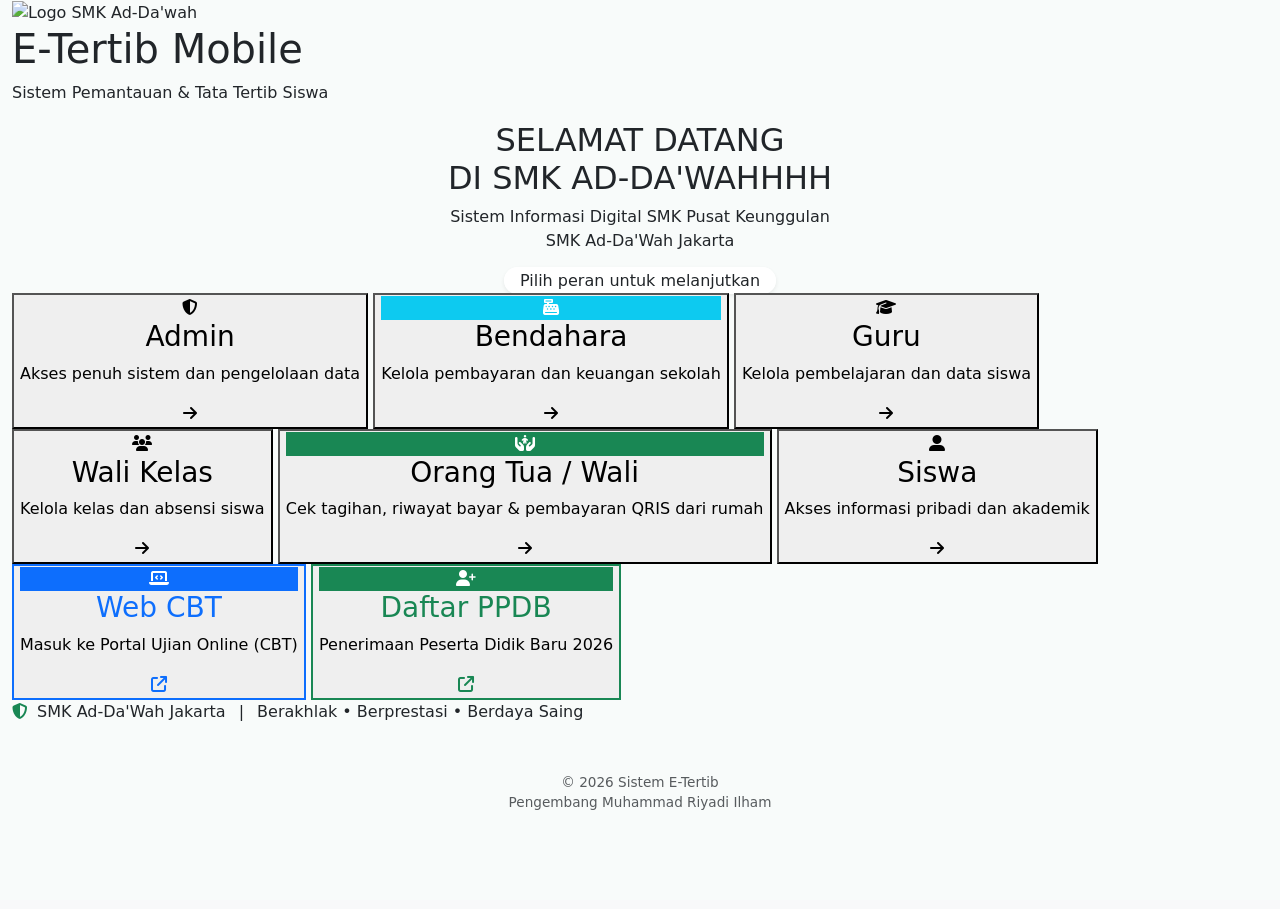
==== index.html @ e0b6c827 "Update index.html" ====
<!DOCTYPE html>
<html lang="id">
<head>
    <meta charset="UTF-8">
    <meta name="viewport" content="width=device-width, initial-scale=1.0">
    <title>Sistem E-Disiplin - SMK Ad-Da'Wah</title>
    <!-- PWA Requirements -->
    <link rel="manifest" href="/SMK-Ad-Dawah/manifest.json">
    <meta name="theme-color" content="#198754">
    <link rel="apple-touch-icon" href="icon-192x192.png">
    
    <!-- Pustaka CSS & Ikon -->
    <link href="https://cdn.jsdelivr.net/npm/bootstrap@5.3.0/dist/css/bootstrap.min.css" rel="stylesheet">
    <link rel="stylesheet" href="https://cdnjs.cloudflare.com/ajax/libs/font-awesome/6.4.0/css/all.min.css">
    
    <!-- Pustaka JavaScript Eksternal -->
    <script src="https://cdn.jsdelivr.net/npm/chart.js"></script>
    <script src="https://cdnjs.cloudflare.com/ajax/libs/html2pdf.js/0.10.1/html2pdf.bundle.min.js"></script>
    <script src="https://cdn.jsdelivr.net/npm/@supabase/supabase-js@2"></script>
    <script src="https://cdnjs.cloudflare.com/ajax/libs/xlsx/0.18.5/xlsx.full.min.js"></script>
    <script src="https://unpkg.com/html5-qrcode" type="text/javascript"></script>
    
    <link rel="stylesheet" href="style.css">
    <style>
      body { background-color: #f8f9fa; }
      .card-stat { transition: transform 0.2s; border-radius: 15px; border: none; box-shadow: 0 4px 10px rgba(0,0,0,0.05); }
      .card-stat:hover { transform: translateY(-5px); }
      .preview-img { max-width: 100%; max-height: 250px; border-radius: 8px; display: none; margin-top: 10px; border: 2px dashed #198754; padding: 5px; }
      
      /* CSS KHUSUS NATIVE MOBILE APP */
      .app-header { background: linear-gradient(135deg, #198754 0%, #20c997 100%); border-bottom-left-radius: 30px; border-bottom-right-radius: 30px; padding: 25px 20px 40px 20px; color: white; }
      .clock-widget { background: rgba(255,255,255,0.2); backdrop-filter: blur(10px); border: 1px solid rgba(255,255,255,0.3); }
      .menu-icon-bg {
        width: 65px !important;
        height: 65px !important;
        display: inline-flex !important;
        align-items: center;
        justify-content: center;
        border-radius: 20px;
        box-shadow: 0 6px 15px rgba(0,0,0,0.08);
        margin: 0 auto;
      }
      .menu-icon-box {
          text-align: center;
          padding: 10px;
      }

      /* Styling Bottom Nav Bar Ala Mobile App */
      #bottomNavBar {
          position: fixed;
          bottom: 0;
          left: 0;
          right: 0;
          background: #ffffff;
          box-shadow: 0 -4px 20px rgba(0,0,0,0.08);
          display: flex;
          justify-content: space-around;
          align-items: center;
          padding: 10px 5px;
          border-top-left-radius: 20px;
          border-top-right-radius: 20px;
          z-index: 1020;
      }
      .bottom-nav-item {
          cursor: pointer;
          text-align: center;
          flex: 1;
          transition: 0.2s;
          padding: 4px 0;
      }
      .bottom-nav-item:active { transform: scale(0.92); }
      .bottom-nav-icon { font-size: 1.25rem; margin-bottom: 2px; display: block; }
      .bottom-nav-text { font-size: 0.65rem; font-weight: bold; letter-spacing: 0.5px; }
          
      /* Animasi Swipe Kanan ke Kiri untuk Alert Admin */
      @keyframes swipeInRight {
          0% { opacity: 0; transform: translateX(40px); }
          100% { opacity: 1; transform: translateX(0); }
      }
      .swipe-animate {
          animation: swipeInRight 0.5s cubic-bezier(0.25, 0.8, 0.25, 1) forwards;
      }

      /* =======================================================
         PERBAIKAN CSS: KONTROL VISUAL SIDEBAR & LOGIN
         ======================================================= */
      body { transition: padding 0.3s ease; }
      .desktop-sidebar { display: none !important; } /* Sembunyikan default */
      .sidebar-role-menu { display: none; } /* Sembunyikan isi menu default */
      
      @media (min-width: 992px) {
          /* Sidebar HANYA muncul jika body memiliki atribut data-role (Sudah Login) */
          body[data-role] .desktop-sidebar { display: block !important; }
          body[data-role] { padding-left: 260px !important; }
          
          /* Sembunyikan navigasi hp & gelembung jika sudah di desktop & login */
          body[data-role] .menu-icon-box { display: none !important; }
          body[data-role] #bottomNavBar { display: none !important; }
      }
   </style>
</head>
<body>

    <!-- BACKGROUND GLOBAL UNTUK SELURUH HALAMAN -->
<div style="position: fixed; top: 0; left: 0; width: 100vw; height: 100vh; z-index: -999; 
            background-image: url('assets/img/latarsekolah.jpeg'); background-size: cover; background-position: center;">
</div>
<div style="position: fixed; top: 0; left: 0; width: 100vw; height: 100vh; z-index: -998; 
            background-color: rgba(248, 251, 250, 0.94);"> <!-- Lapisan transparansi -->
</div>

    <!-- SIDEBAR KHUSUS DESKTOP (Hanya Tampil di Laptop SETELAH LOGIN) -->
    <div class="desktop-sidebar shadow-sm">
        <div class="text-center py-4 border-bottom mb-3">
            <img src="https://i.ibb.co.com/Ngh0x6Rr/Addawah-300x.png" width="65" alt="Logo" class="mb-2">
            <h5 class="fw-bold text-success mb-0">ADDAWAH MELESAT</h5>
            <small class="text-muted">SMK Ad-Da'wah</small>
        </div>
        
        <div id="desktopSidebarMenu">
            
            <!-- MENU 1: KHUSUS ADMIN GANTI MENYESUAIKAN const daftarMenuApp -->
            <div id="sidebarMenuadmin" class="sidebar-role-menu">
                <div class="sidebar-menu-item active" onclick="bukaHalamanApp('admin_stats', 'Dashboard')"><i class="fa-solid fa-chart-pie text-primary"></i> Dashboard</div>
                <div class="sidebar-menu-item" onclick="bukaHalamanApp('admin_verif', 'Antrean Lapor')"><i class="fa-solid fa-clipboard-check text-warning"></i> Antrean Lapor</div>
                <div class="sidebar-menu-item" onclick="bukaHalamanApp('admin_lapor', 'Buat Laporan')"><i class="fa-solid fa-plus-circle text-success"></i> Buat Laporan</div>
                <div class="sidebar-menu-item" onclick="bukaHalamanApp('admin_siswa', 'Kelola Siswa')"><i class="fa-solid fa-users-gear text-info"></i> Kelola Siswa</div>
                <div class="sidebar-menu-item" onclick="bukaHalamanApp('admin_guru', 'Data Guru')"><i class="fa-solid fa-chalkboard-user text-primary"></i> Data Guru</div>
                <div class="sidebar-menu-item" onclick="bukaHalamanApp('admin_kamus', 'Kamus SP')"><i class="fa-solid fa-book text-secondary"></i> Kamus SP</div>
                <div class="sidebar-menu-item" onclick="bukaHalamanApp('admin_rekap', 'Rekap SP')"><i class="fa-solid fa-file-pdf text-danger"></i> Rekap SP</div>
                <div class="sidebar-menu-item" onclick="bukaHalamanApp('admin_rekapabsen', 'Rekap Absen')"><i class="fa-solid fa-calendar-check text-info"></i> Rekap Absen</div>
                <div class="sidebar-menu-item" onclick="bukaHalamanApp('admin_pengaturanabsen', 'Pengaturan Absen')"><i class="fa-solid fa-gears text-warning"></i> Pengaturan Absen</div>
                <div class="sidebar-menu-item" onclick="bukaHalamanApp('admin_absensi', 'Sistem QR')"><i class="fa-solid fa-qrcode text-primary"></i> Sistem QR</div>
                <div class="sidebar-menu-item" onclick="bukaHalamanApp('admin_cetakqr', 'Cetak QR')"><i class="fa-solid fa-print text-dark"></i> Cetak QR</div>
                <div class="sidebar-menu-item" onclick="bukaHalamanApp('admin_eraport', 'Set E-Raport')"><i class="fa-solid fa-gears text-danger"></i> Set E-Raport</div>
                <div class="sidebar-menu-item" onclick="bukaHalamanApp('admin_ppdb', 'Kelola PPDB')">
    <i class="fa-solid fa-users-viewfinder text-warning"></i> Kelola PPDB
</div>
                <div class="sidebar-menu-item" onclick="bukaHalamanApp('admin_broadcast', 'Broadcast')"><i class="fa-solid fa-bullhorn text-dark"></i> Broadcast</div>
                <div class="sidebar-menu-item" onclick="bukaHalamanApp('admin_rfid', 'Daftar RFID')"><i class="fa-solid fa-id-card text-success"></i> Daftar RFID</div>
            </div>

            <!-- MENU 2: KHUSUS SISWA -->
            <div id="sidebarMenusiswa" class="sidebar-role-menu">
                <div class="sidebar-menu-item active" onclick="bukaHalamanApp('siswa_profil', 'Profil')"><i class="fa-solid fa-id-badge text-success"></i> Profil Saya</div>
                <div class="sidebar-menu-item" onclick="bukaHalamanApp('siswa_poin', 'Cek Poin')"><i class="fa-solid fa-triangle-exclamation text-warning"></i> Poin Pelanggaran</div>
                <div class="sidebar-menu-item" onclick="bukaHalamanApp('siswa_pelanggaran', 'Pelanggaran')"><i class="fa-solid fa-clock-rotate-left text-danger"></i> Riwayat Pelanggaran</div>
                <div class="sidebar-menu-item" onclick="bukaHalamanApp('siswa_logabsen', 'Log Absensi')"><i class="fa-solid fa-calendar-check text-info"></i> Riwayat Absen</div>
                <div class="sidebar-menu-item" onclick="bukaHalamanApp('siswa_izin', 'Izin / Sakit')"><i class="fa-solid fa-file-medical text-primary"></i> Pengajuan Izin</div>
                <div class="sidebar-menu-item" onclick="bukaHalamanApp('siswa_lapor', 'Lapor Pelanggaran')"><i class="fa-solid fa-bullhorn text-danger"></i> Lapor Pelanggaran</div>
            </div>

            <!-- MENU 3: KHUSUS GURU -->
            <div id="sidebarMenuguru" class="sidebar-role-menu">
                <div class="sidebar-menu-item active" onclick="bukaHalamanApp('guru_profil', 'Profil & QR Code')"><i class="fa-solid fa-id-badge text-primary"></i> Profil & QR Code</div>
                <div class="sidebar-menu-item" onclick="bukaHalamanApp('guru_logabsen', 'Riwayat Kehadiran')"><i class="fa-solid fa-calendar-check text-info"></i> Riwayat Kehadiran</div>
                <div class="sidebar-menu-item" onclick="bukaHalamanApp('guru_lapor', 'Lapor Siswa')"><i class="fa-solid fa-pen-to-square text-success"></i> Lapor Pelanggaran Siswa</div>
                <div class="sidebar-menu-item" onclick="bukaHalamanApp('guru_eraport', 'E-Raport')"><i class="fa-solid fa-book-open text-warning"></i> E-Raport</div>
            </div>

            <!-- MENU 4: KHUSUS WALI KELAS -->
            <div id="sidebarMenuwalikelas" class="sidebar-role-menu">
                <div class="sidebar-menu-item active" onclick="bukaHalamanApp('guru_profil', 'Profil & QR Code')"><i class="fa-solid fa-id-badge text-primary"></i> Profil & QR Code</div>
                <div class="sidebar-menu-item" onclick="bukaHalamanApp('guru_logabsen', 'Riwayat Kehadiran')"><i class="fa-solid fa-calendar-check text-info"></i> Riwayat Kehadiran</div>
                <div class="sidebar-menu-item" onclick="bukaHalamanApp('guru_lapor', 'Lapor Siswa')"><i class="fa-solid fa-pen-to-square text-success"></i> Lapor Pelanggaran Siswa</div>
                <div class="sidebar-menu-item" onclick="bukaHalamanApp('guru_eraport', 'E-Raport')"><i class="fa-solid fa-book-open text-warning"></i> E-Raport</div>
                <div class="sidebar-menu-item active" onclick="bukaHalamanApp('wali_siswa', 'Data Kelas')"><i class="fa-solid fa-users text-primary-green"></i> Data Siswa & Poin</div>
                <div class="sidebar-menu-item" onclick="bukaHalamanApp('wali_absensi', 'Rekap Absensi')"><i class="fa-solid fa-calendar-check text-info"></i> Rekap Absensi Kelas</div>
                <div class="sidebar-menu-item" onclick="bukaHalamanApp('wali_izin', 'Persetujuan Izin')"><i class="fa-solid fa-list-check text-success"></i> Persetujuan Izin</div>
                <div class="sidebar-menu-item" onclick="bukaHalamanApp('wali_eraport', 'E-Raport Kelas')"><i class="fa-solid fa-file-pdf text-danger"></i> E-Raport Kelas</div>
            </div>

        </div>
        <!-- ... (Blok sidebarMenuwalikelas ada di atas sini) ... -->

        <!-- TOMBOL LOGOUT UNTUK SEMUA ROLE -->
        <div class="mt-auto p-3 border-top mt-4 text-center w-100">
            <button onclick="logout()" class="btn btn-outline-danger w-100 fw-bold rounded-pill shadow-sm py-2">
                <i class="fa-solid fa-right-from-bracket me-2"></i>Keluar Akun
            </button>
        </div>
    </div> <!-- Ini penutup akhir div class="desktop-sidebar" milik Anda -->
    </div>

    <!-- NAVBAR LAMA (Disembunyikan karena diganti UI Mobile) -->
    <nav id="navbar" class="navbar navbar-expand-lg navbar-dark bg-primary-green shadow-sm sticky-top d-none">
        <div class="container">
            <a class="navbar-brand fw-bold d-flex align-items-center" href="#">
                <img src="https://i.ibb.co.com/Ngh0x6Rr/Addawah-300x.png" alt="Logo" width="38" class="me-2">E-Tertib Ad-Da'Wah
            </a>
            <div class="d-flex ms-auto align-items-center" id="userBadge" style="display: none !important;">
                <span id="txtNamaUser" class="text-white fw-bold me-3">User</span>
                <button onclick="logout()" class="btn btn-sm btn-danger rounded-pill px-3"><i class="fa-solid fa-right-from-bracket me-1"></i>Keluar</button>
            </div>
        </div>
    </nav>

    <!-- ============================================== -->
    <!-- 1. HALAMAN LOGIN -->
    <!-- ============================================== -->
    <!-- ============================================== -->
<!-- 1. HALAMAN LOGIN & WELCOME EXPERIENCE -->
<!-- ============================================== -->
<div id="loginSection" class="welcome-wrapper">
    <div class="welcome-overlay"></div>

    <!-- A. TAMPILAN WELCOME PAGE -->
    <div id="welcomeView" class="container-fluid welcome-container">
        
        <!-- Header Branding -->
        <div class="welcome-header">
            <img src="assets/img/logo.png" alt="Logo SMK Ad-Da'wah" class="welcome-logo">
            <div class="welcome-brand">
                <h1 class="brand-title">E-Tertib Mobile</h1>
                <p class="brand-subtitle">Sistem Pemantauan & Tata Tertib Siswa</p>
            </div>
        </div>

        <!-- Hero Section -->
        <div class="welcome-hero text-center">
            <h2 class="hero-title">SELAMAT DATANG<br>DI SMK AD-DA'WAHHHH</h2>
            <p class="hero-subtitle">Sistem Informasi Digital SMK Pusat Keunggulan<br>SMK Ad-Da'Wah Jakarta</p>
            <span class="hero-instruction px-3 py-1 rounded-pill bg-white shadow-sm">Pilih peran untuk melanjutkan</span>
        </div>

        <!-- Role Selection Cards -->
        <!-- Role Selection Cards -->
        <div class="role-cards-container">
            <!-- Card Admin -->
            <button class="role-card" onclick="selectRole('admin', 'Admin', 'fa-shield-halved', 'Masuk dengan akun administrator Anda')">
                <div class="role-icon-wrapper"><i class="fa-solid fa-shield-halved"></i></div>
                <div class="role-text">
                    <h3>Admin</h3>
                    <p>Akses penuh sistem dan pengelolaan data</p>
                </div>
                <i class="fa-solid fa-arrow-right role-arrow"></i>
            </button>

            <!-- Card Bendahara -->
            <button class="role-card" onclick="selectRole('bendahara', 'Bendahara', 'fa-cash-register', 'Masuk dengan akun bendahara keuangan')">
                <div class="role-icon-wrapper" style="background-color: #0dcaf0; color: white;"><i class="fa-solid fa-cash-register"></i></div>
                <div class="role-text">
                    <h3>Bendahara</h3>
                    <p>Kelola pembayaran dan keuangan sekolah</p>
                </div>
                <i class="fa-solid fa-arrow-right role-arrow"></i>
            </button>

            <!-- Card Guru -->
            <button class="role-card" onclick="selectRole('guru', 'Guru', 'fa-graduation-cap', 'Masuk dengan akun guru Anda')">
                <div class="role-icon-wrapper"><i class="fa-solid fa-graduation-cap"></i></div>
                <div class="role-text">
                    <h3>Guru</h3>
                    <p>Kelola pembelajaran dan data siswa</p>
                </div>
                <i class="fa-solid fa-arrow-right role-arrow"></i>
            </button>

            <!-- Card Wali Kelas -->
            <button class="role-card" onclick="selectRole('walikelas', 'Wali Kelas', 'fa-users', 'Masuk dengan akun wali kelas Anda')">
                <div class="role-icon-wrapper"><i class="fa-solid fa-users"></i></div>
                <div class="role-text">
                    <h3>Wali Kelas</h3>
                    <p>Kelola kelas dan absensi siswa</p>
                </div>
                <i class="fa-solid fa-arrow-right role-arrow"></i>
            </button>

            <!-- Card Orang Tua / Wali -->
            <button class="role-card" onclick="selectRole('orangtua', 'Orang Tua / Wali', 'fa-hands-holding-child', 'Masuk menggunakan NIK / Username Siswa untuk memantau & membayar tagihan')">
                <div class="role-icon-wrapper" style="background-color: #198754; color: white;"><i class="fa-solid fa-hands-holding-child"></i></div>
                <div class="role-text">
                    <h3>Orang Tua / Wali</h3>
                    <p>Cek tagihan, riwayat bayar & pembayaran QRIS dari rumah</p>
                </div>
                <i class="fa-solid fa-arrow-right role-arrow"></i>
            </button>

            <!-- Card Siswa -->
            <button class="role-card" onclick="selectRole('siswa', 'Siswa', 'fa-user-large', 'Masuk dengan akun siswa Anda')">
                <div class="role-icon-wrapper"><i class="fa-solid fa-user-large"></i></div>
                <div class="role-text">
                    <h3>Siswa</h3>
                    <p>Akses informasi pribadi dan akademik</p>
                </div>
                <i class="fa-solid fa-arrow-right role-arrow"></i>
            </button>

            <!-- KOTAK BARU: Card Web CBT (Langsung Redirect, Tanpa Login) -->
            <button class="role-card" onclick="bukaWebCBT()" style="border: 2px solid #0d6efd;">
                <div class="role-icon-wrapper" style="background-color: #0d6efd; color: white;"><i class="fa-solid fa-laptop-code"></i></div>
                <div class="role-text">
                    <h3 style="color: #0d6efd;">Web CBT</h3>
                    <p>Masuk ke Portal Ujian Online (CBT)</p>
                </div>
                <i class="fa-solid fa-arrow-up-right-from-square role-arrow" style="color: #0d6efd;"></i>
            </button>

            <!-- KOTAK BARU: Card Daftar PPDB -->
            <button class="role-card" onclick="bukaWebPPDB()" style="border: 2px solid #198754;">
                <div class="role-icon-wrapper" style="background-color: #198754; color: white;"><i class="fa-solid fa-user-plus"></i></div>
                <div class="role-text">
                    <h3 style="color: #198754;">Daftar PPDB</h3>
                    <p>Penerimaan Peserta Didik Baru 2026</p>
                </div>
                <i class="fa-solid fa-arrow-up-right-from-square role-arrow" style="color: #198754;"></i>
            </button>
        </div>

        <!-- Footer Welcome -->
        <div class="welcome-footer mt-auto">
            <i class="fa-solid fa-shield-halved text-success me-1"></i> SMK Ad-Da'Wah Jakarta <span class="mx-2">|</span> Berakhlak • Berprestasi • Berdaya Saing
        </div>
    </div>


    <!-- B. TAMPILAN FORM LOGIN (Awalnya Disembunyikan) -->
    <div id="loginFormView" class="container-fluid login-form-container d-none">
        
        <!-- Tombol Kembali -->
        <div class="mb-4">
            <button class="btn-back" onclick="showWelcome()">
                <i class="fa-solid fa-arrow-left"></i> Kembali pilih peran
            </button>
        </div>

        <!-- Header Branding -->
        <div class="welcome-header justify-content-center mb-4">
            <img src="assets/img/logo.png" alt="Logo SMK Ad-Da'wah" class="welcome-logo">
            <div class="welcome-brand">
                <h1 class="brand-title">E-Tertib Mobile</h1>
                <p class="brand-subtitle">Sistem Pemantauan & Tata Tertib Siswa</p>
            </div>
        </div>

        <!-- Login Card -->
        <div class="card login-card-modern shadow-lg border-0 rounded-4 mx-auto">
            <div class="card-body p-4 p-md-5">
                
                <!-- Dynamic Role Info -->
                <div class="selected-role-info mb-4">
                    <div class="selected-role-icon"><i id="selectedRoleIcon" class="fa-solid fa-user"></i></div>
                    <div>
                        <h4 id="selectedRoleTitle" class="m-0 fw-bold text-dark">Role</h4>
                        <p id="selectedRoleDesc" class="m-0 text-muted" style="font-size: 13px;">Deskripsi Login</p>
                    </div>
                </div>

                <!-- FORM LOGIN (ID dipertahankan agar JS/Backend lama tetap jalan) -->
                <form id="formLogin" onsubmit="handleLogin(event)">
                    
                    <!-- Form Role (Disembunyikan, nilainya diganti oleh fungsi selectRole) -->
                    <select class="d-none" id="loginRole">
    <option value="siswa">Siswa</option>
    <option value="guru">Guru</option>
    <option value="admin">Admin</option>
    <option value="walikelas">Wali Kelas</option>
    <!-- 🟢 PASTIKAN BARIS INI ADA AGAR ROLE TIDAK KOSONG -->
    <option value="bendahara">Bendahara</option> 
    <option value="orangtua">Orang Tua</option>
</select>

                    <div class="mb-3 input-group-modern">
                        <label class="form-label fw-bold">Username / NISN</label>
                        <div class="input-wrapper">
                            <i class="fa-regular fa-user input-icon"></i>
                            <input type="text" class="form-control" id="loginUser" placeholder="Masukkan username" required autocomplete="off">
                        </div>
                    </div>

                    <div class="mb-4 input-group-modern">
                        <label class="form-label fw-bold">Password</label>
                        <div class="input-wrapper">
                            <i class="fa-solid fa-lock input-icon"></i>
                            <input type="password" class="form-control" id="loginPass" placeholder="Masukkan password" required>
                            <button type="button" class="btn-toggle-pass" onclick="togglePassword()" aria-label="Tampilkan Password">
                                <i id="eyeIcon" class="fa-regular fa-eye-slash"></i>
                            </button>
                        </div>
                    </div>

                    <button type="submit" class="btn btn-login-modern w-100 fw-bold shadow-sm" id="btnLogin">
                        <i class="fa-solid fa-right-to-bracket me-2"></i>Masuk ke Sistem
                    </button>
                </form>
            </div>
        </div>
        
        <!-- Footer Form Login -->
        <div class="welcome-footer mt-auto justify-content-center">
            <i class="fa-solid fa-shield-halved text-success me-1"></i> SMK Ad-Da'Wah Jakarta <span class="mx-2">|</span> Berakhlak • Berprestasi • Berdaya Saing
        </div>
    </div>
</div>

    <!-- ============================================== -->
    <!-- 2. CANGKANG MOBILE APP (TAMPILAN UTAMA GRID) -->
    <!-- ============================================== -->
    <div id="mobileAppDashboard" style="display: none; padding-bottom: 90px;">
        <div class="app-header shadow-sm">
            <div class="d-flex justify-content-between align-items-center mb-4">
                <div>
                    <small class="fw-bold text-warning"><i class="fa-solid fa-sun me-1"></i>SELAMAT DATANG,</small>
                    <h5 class="fw-bold mb-0" id="txtAppNamaUser">Nama User</h5>
                    <small style="opacity: 0.9;">SMK AD-DA'WAH JAKARTA</small>
                </div>
                <!-- TOMBOL AKSI KANAN (TOMBOL GELAP/TERANG & LOGOUT) -->
                <div class="d-flex gap-2 align-items-center">
                    <button class="btn btn-light btn-sm rounded-circle shadow d-flex align-items-center justify-content-center" onclick="toggleDarkMode()" style="width: 40px; height: 40px;" title="Ubah Mode Tampilan">
                        <i class="fa-solid fa-moon text-dark" id="iconDarkMode"></i>
                    </button>
                    <button class="btn btn-light btn-sm rounded-circle shadow d-flex align-items-center justify-content-center" onclick="logout()" style="width: 40px; height: 40px;" title="Keluar">
                        <i class="fa-solid fa-arrow-right-from-bracket text-danger"></i>
                    </button>
                </div>
            </div>
            <div class="clock-widget rounded-4 p-3 shadow-sm">
                <div class="d-flex justify-content-between align-items-center">
                    <div>
                        <h1 class="fw-bold mb-0" id="liveJam" style="font-size: 2.5rem; letter-spacing: 2px;">00.00.00</h1>
                        <small id="liveTanggal" class="fw-bold text-uppercase">Senin, 1 Januari 2026</small>
                    </div>
                    <span class="badge bg-success border border-white px-3 py-2 rounded-pill shadow-sm"><i class="fa-solid fa-circle fa-beat text-white me-1" style="font-size: 8px;"></i> ONLINE</span>
                </div>
            </div>
        </div>

        <div class="container" style="margin-top: -20px; position: relative; z-index: 10;">
            <div id="smartAlert" class="alert alert-danger shadow rounded-4 border-0 d-flex align-items-center p-3 mb-4 bg-white">
                <div class="bg-danger text-white rounded-circle d-flex align-items-center justify-content-center me-3" style="width: 45px; height: 45px; flex-shrink: 0;">
                    <i class="fa-solid fa-bell fs-5 fa-shake"></i>
                </div>
                <div>
                    <h6 class="fw-bold mb-0 text-danger" id="alertJudul">Memuat Status...</h6>
                    <small class="text-secondary" id="alertPesan">Mohon tunggu sebentar.</small>
                </div>
            </div>
        </div>

        <div class="container"><div class="row g-4 text-center justify-content-center" id="wadahGridMenu"></div></div>

        <div class="fixed-bottom bg-white shadow-lg d-flex justify-content-around align-items-center py-2" style="border-top-left-radius: 25px; border-top-right-radius: 25px; border-top: 1px solid #eee;" id="bottomNavBar"></div>
    </div>

    <!-- ============================================== -->
    <!-- 3. CONTAINER HALAMAN FITUR (Tabel, Form, dll) -->
    <!-- ============================================== -->
    <div id="halamanFiturApp" style="display: none; padding-top: 70px;">
        <div class="fixed-top bg-white shadow-sm d-flex align-items-center px-3 py-3" style="z-index: 1030;">
            <button class="btn btn-light rounded-circle me-3 shadow-sm border" onclick="kembaliKeHome()" style="width:40px; height:40px;">
                <i class="fa-solid fa-arrow-left text-success"></i>
            </button>
            <h6 class="fw-bold mb-0 text-success" id="judulHalamanFitur">Nama Halaman</h6>
        </div>
        <div class="container mt-3 pb-5" id="wadahKontenFitur"></div>
    </div>

    <!-- ============================================== -->
    <!-- 4. GUDANG KONTEN TERSEMBUNYI (HIDDEN WAREHOUSE) -->
    <!-- (Seluruh tab asli Anda ada di sini 100% lengkap) -->
    <!-- ============================================== -->
    <div id="gudangKonten" style="display: none;">
        
        <!-- ================= TAB SISWA ================= -->
        <div id="siswaTabProfil">
            <div class="card shadow-sm border-0 rounded-4 p-4 text-center bg-white">
                <h5 class="fw-bold mb-4"><i class="fa-solid fa-id-badge text-success me-2"></i>Profil Saya</h5>
                <div class="mb-3 position-relative d-inline-block">
                    <img id="imgProfilSiswa" src="https://ui-avatars.com/api/?name=Siswa&background=198754&color=fff" class="rounded-circle border border-4 border-success object-fit-cover shadow-sm" style="width: 150px; height: 150px; background-color: #f8f9fa;" alt="Foto Profil">
                    <label for="inputFotoProfil" class="btn btn-success position-absolute bottom-0 end-0 rounded-circle shadow" style="width: 40px; height: 40px; padding: 8px; cursor: pointer;"><i class="fa-solid fa-camera"></i></label>
                    <input type="file" id="inputFotoProfil" accept="image/*" style="display: none;" onchange="previewDanUploadFotoSiswa(this)">
                </div>
                <h4 class="fw-bold text-dark mt-2" id="txtNamaProfilSiswa">Nama Siswa</h4>
                <p class="text-muted mb-1">NISN: <b id="txtNisnProfilSiswa">...</b></p>
                <p class="text-muted mb-3">Kelas: <b id="txtKelasProfilSiswa">...</b></p>
                <div id="statusUploadFotoSiswa" class="small fw-bold mt-2 mb-3"></div>

                <div class="accordion mt-3 text-start" id="accordionProfilSiswa">
                    <div class="accordion-item border border-success rounded-4 overflow-hidden shadow-sm">
                        <h2 class="accordion-header">
                            <button class="accordion-button collapsed fw-bold text-success bg-light" type="button" data-bs-toggle="collapse" data-bs-target="#collapseProfilSiswa"><i class="fa-solid fa-address-card me-2"></i> Detail Data Lengkap</button>
                        </h2>
                        <div id="collapseProfilSiswa" class="accordion-collapse collapse" data-bs-parent="#accordionProfilSiswa">
                            <div class="accordion-body bg-white">
                                <div id="viewProfilSiswa">
                                    <div class="row g-3">
                                        <div class="col-6"><span class="d-block text-muted small fw-bold mb-1">NISN</span><span class="fw-bold text-dark" id="viewNisn">-</span></div>
                                        <div class="col-6"><span class="d-block text-muted small fw-bold mb-1">Nama Lengkap</span><span class="fw-bold text-dark" id="viewNama">-</span></div>
                                        <div class="col-6"><span class="d-block text-muted small fw-bold mb-1">Kelas</span><span class="fw-bold text-dark" id="viewKelas">-</span></div>
                                        <div class="col-6"><span class="d-block text-muted small fw-bold mb-1">Jenis Kelamin</span><span class="fw-bold text-dark" id="viewJk">-</span></div>
                                        <div class="col-6"><span class="d-block text-muted small fw-bold mb-1">Tempat Lahir</span><span class="fw-bold text-dark" id="viewTempatLahir">-</span></div>
                                        <div class="col-6"><span class="d-block text-muted small fw-bold mb-1">Tanggal Lahir</span><span class="fw-bold text-dark" id="viewTglLahir">-</span></div>
                                        <div class="col-6"><span class="d-block text-muted small fw-bold mb-1">Agama</span><span class="fw-bold text-dark" id="viewAgama">-</span></div>
                                        <div class="col-6"><span class="d-block text-muted small fw-bold mb-1">No HP Siswa</span><span class="fw-bold text-dark" id="viewNoHp">-</span></div>
                                        <div class="col-12"><span class="d-block text-muted small fw-bold mb-1">Email Siswa</span><span class="fw-bold text-dark" id="viewEmail">-</span></div>
                                        <div class="col-12"><span class="d-block text-muted small fw-bold mb-1">Alamat Lengkap</span><span class="fw-bold text-dark" id="viewAlamat">-</span></div>
                                        <div class="col-12"><hr class="my-2"></div>
                                        <div class="col-6"><span class="d-block text-muted small fw-bold mb-1">Nama Ayah</span><span class="fw-bold text-dark" id="viewNamaAyah">-</span></div>
                                        <div class="col-6"><span class="d-block text-muted small fw-bold mb-1">No HP Ayah</span><span class="fw-bold text-dark" id="viewHpAyah">-</span></div>
                                        <div class="col-6"><span class="d-block text-muted small fw-bold mb-1">Nama Ibu</span><span class="fw-bold text-dark" id="viewNamaIbu">-</span></div>
                                        <div class="col-6"><span class="d-block text-muted small fw-bold mb-1">No HP Ibu</span><span class="fw-bold text-dark" id="viewHpIbu">-</span></div>
                                    </div>
                                    <button type="button" class="btn btn-outline-success w-100 fw-bold mt-4 py-2" onclick="toggleEditProfil(true)"><i class="fa-solid fa-user-pen me-2"></i>Edit Data Diri</button>
                                </div>
                                <div id="editProfilSiswa" style="display: none;">
                                    <form id="formDetailProfil" onsubmit="simpanProfilSiswa(event)">
                                        <div class="row g-3">
                                            <div class="col-md-6"><label class="form-label fw-bold text-muted small">NISN (Paten)</label><input type="text" class="form-control bg-light" id="profNisn" readonly></div>
                                            <div class="col-md-6"><label class="form-label fw-bold text-muted small">Nama Lengkap</label><input type="text" class="form-control" id="profNama" required></div>
                                            <div class="col-md-6"><label class="form-label fw-bold text-muted small">Kelas</label><input type="text" class="form-control" id="profKelas" required></div>
                                            <div class="col-md-6"><label class="form-label fw-bold text-muted small">Jenis Kelamin</label><select class="form-select" id="profJk" required><option value="">-- Pilih --</option><option value="L">Laki-Laki</option><option value="P">Perempuan</option></select></div>
                                            <div class="col-md-6"><label class="form-label fw-bold text-muted small">Tempat Lahir</label><input type="text" class="form-control" id="profTempatLahir"></div>
                                            <div class="col-md-6"><label class="form-label fw-bold text-muted small">Tanggal Lahir</label><input type="date" class="form-control" id="profTglLahir"></div>
                                            <div class="col-md-6"><label class="form-label fw-bold text-muted small">Agama</label><select class="form-select" id="profAgama"><option value="">-- Pilih --</option><option value="Islam">Islam</option><option value="Kristen">Kristen Protestan</option><option value="Katolik">Katolik</option><option value="Hindu">Hindu</option><option value="Buddha">Buddha</option><option value="Konghucu">Konghucu</option></select></div>
                                            <div class="col-md-6"><label class="form-label fw-bold text-muted small">No HP Siswa</label><input type="text" class="form-control" id="profNoHp"></div>
                                            <div class="col-md-12"><label class="form-label fw-bold text-muted small">Email Siswa</label><input type="email" class="form-control" id="profEmail"></div>
                                            <div class="col-md-12"><label class="form-label fw-bold text-muted small">Alamat Lengkap</label><textarea class="form-control" id="profAlamat" rows="2"></textarea></div>
                                            <div class="col-12"><hr class="my-2"></div>
                                            <div class="col-md-6"><label class="form-label fw-bold text-muted small">Nama Ayah</label><input type="text" class="form-control" id="profNamaAyah"></div>
                                            <div class="col-md-6"><label class="form-label fw-bold text-muted small">No HP Ayah</label><input type="text" class="form-control" id="profHpAyah"></div>
                                            <div class="col-md-6"><label class="form-label fw-bold text-muted small">Nama Ibu</label><input type="text" class="form-control" id="profNamaIbu"></div>
                                            <div class="col-md-6"><label class="form-label fw-bold text-muted small">No HP Ibu</label><input type="text" class="form-control" id="profHpIbu"></div>
                                        </div>
                                        <div class="d-flex gap-2 mt-4"><button type="button" class="btn btn-secondary fw-bold w-50 py-2" onclick="toggleEditProfil(false)">Batal</button><button type="submit" class="btn btn-success fw-bold w-50 py-2" id="btnSimpanProfilSiswa"><i class="fa-solid fa-save me-2"></i>Simpan</button></div>
                                    </form>
                                </div>
                            </div>
                        </div>
                    </div>
                </div>
            </div>
        </div>
        <div id="siswaTabLogAbsen">
            <div class="card shadow-sm border-0 rounded-4 p-4 bg-white">
                <h5 class="fw-bold mb-3"><i class="fa-solid fa-calendar-check text-primary-green me-2"></i>Riwayat Absensi Anda</h5>
                <div class="table-responsive"><table class="table table-hover align-middle mb-0"><thead class="table-light"><tr><th>Tanggal</th><th>Waktu Masuk</th><th>Waktu Pulang</th><th>Status</th></tr></thead><tbody id="tbRiwayatAbsenSiswa"></tbody></table></div>
            </div>
        </div>
        <div id="siswaTabPelanggaran">
            <div class="card shadow-sm border-0 rounded-4 p-4 bg-white">
                <h5 class="fw-bold mb-3"><i class="fa-solid fa-clock-rotate-left text-danger me-2"></i>Detail Riwayat Pelanggaran</h5>
                <div class="table-responsive"><table class="table table-hover align-middle mb-0"><thead class="table-light"><tr><th>Tanggal</th><th>Jenis Pelanggaran</th><th>Poin</th><th>Pelapor</th><th>Bukti</th></tr></thead><tbody id="tbRiwayatSiswa"></tbody></table></div>
            </div>
        </div>
        <div id="siswaTabIzin">
            <div class="card shadow-sm border-0 rounded-4 p-4 bg-white mb-3">
                <h5 class="fw-bold text-success mb-3"><i class="fa-solid fa-file-medical me-2"></i>Buat Pengajuan Izin / Sakit</h5>
                <form onsubmit="kirimPengajuanIzin(event)">
                    <div class="row g-3">
                        <div class="col-md-6"><label class="form-label fw-bold small">Pilih Tanggal</label><input type="date" class="form-control" id="izinTanggal" required></div>
                        <div class="col-md-6"><label class="form-label fw-bold small">Keterangan</label><select class="form-select" id="izinKeterangan" required><option value="">-- Pilih --</option><option value="S">Sakit (S)</option><option value="I">Izin (I)</option></select></div>
                        <div class="col-12"><label class="form-label fw-bold small">Alasan Lengkap</label><textarea class="form-control" id="izinAlasan" rows="2" placeholder="Jelaskan alasan izin/sakit..." required></textarea></div>
                        <div class="col-12"><label class="form-label fw-bold small">Upload Surat/Bukti (Wajib Foto)</label><input type="file" class="form-control" accept="image/*" onchange="prosesFotoIzin(this)" required><input type="hidden" id="izinBuktiBase64"></div>
                    </div>
                    <button type="submit" class="btn btn-success w-100 fw-bold mt-4" id="btnKirimIzin"><i class="fa-solid fa-paper-plane me-2"></i>Kirim Pengajuan</button>
                </form>
            </div>
            <div class="card shadow-sm border-0 rounded-4 p-4 bg-white">
                <h6 class="fw-bold text-dark mb-3"><i class="fa-solid fa-clock-rotate-left me-2"></i>Riwayat Pengajuan Saya</h6>
                <div class="table-responsive"><table class="table table-hover align-middle text-center"><thead class="table-light"><tr><th>Tanggal</th><th>Tipe</th><th>Alasan</th><th>Bukti</th><th>Status</th></tr></thead><tbody id="tbRiwayatIzinSiswa"><tr><td colspan="5" class="text-muted">Belum ada pengajuan...</td></tr></tbody></table></div>
            </div>
        </div>
        <div id="siswaTabLapor">
            <div class="card shadow-sm border-0 rounded-4 p-4 bg-white">
                <h5 class="fw-bold text-danger mb-3"><i class="fa-solid fa-bullhorn me-2"></i>Lapor Pelanggaran</h5>
                <div class="alert alert-info small fw-bold">Identitas pelapor akan disembunyikan (Anonim). Wajib lampirkan foto kejadian.</div>
                <form onsubmit="kirimLaporanSiswa(event)">
                    <div class="mb-3"><label class="form-label fw-bold small">Bukti Foto Kejadian</label><input type="file" class="form-control" accept="image/*" onchange="prosesFotoLaporSiswa(this)" required><input type="hidden" id="laporSiswaBuktiBase64"><img id="previewLaporSiswa" class="mt-2 rounded" style="max-height: 150px; display: none;"></div>
                    <div class="mb-3"><label class="form-label fw-bold small">Kelas (Pilih jika tahu)</label><select class="form-select" id="laporSiswaKelas" onchange="filterSiswaLaporAnonim()"><option value="UNKNOWN">-- Tidak Tahu / Lupa --</option></select></div>
                    <div class="mb-3"><label class="form-label fw-bold small">Nama Siswa (Pilih jika tahu)</label><select class="form-select" id="laporSiswaNama"><option value="UNKNOWN">-- Tidak Tahu / Lupa (Pilih Kelas Dulu) --</option></select></div>
                    <div class="mb-3"><label class="form-label fw-bold small">Keterangan Pelanggaran</label><textarea class="form-control" id="laporSiswaKeterangan" rows="3" placeholder="Ceritakan apa yang terjadi..." required></textarea></div>
                    <button type="submit" class="btn btn-danger w-100 fw-bold py-2" id="btnKirimLaporSiswa"><i class="fa-solid fa-paper-plane me-2"></i>Kirim Laporan</button>
                </form>
            </div>
        </div>

<!-- TAB UI BARU: POIN & RIWAYAT PELANGGARAN SISWA -->
<div id="siswaTabPoin" style="display: none; padding: 30px 15px;">
    
    <div class="container position-relative" style="max-width: 1100px;">
        <!-- HEADER -->
        <div class="d-flex justify-content-between align-items-end mb-4">
            <div>
                <div class="fw-bold text-success mb-1" style="font-size: 0.8rem; letter-spacing: 1px;">POIN PELANGGARAN</div>
                <h1 class="fw-bolder text-dark mb-0 text-uppercase" style="font-size: 2.2rem; letter-spacing: -0.5px;" id="uiPoinNama">MEMUAT NAMA...</h1>
                <div class="text-muted small mt-1">NISN: <span id="uiPoinNisn">-</span> | Kelas: <span id="uiPoinKelas">-</span></div>
            </div>
            <div class="text-end d-none d-md-block">
                <div class="fst-italic text-success fw-bold" style="font-family: serif; font-size: 1.1rem;">
                    "Disiplin hari ini,<br>membentuk pribadi yang lebih baik."
                </div>
            </div>
        </div>

        <!-- DUA KOLOM KONTEN -->
        <div class="row g-4">
            
            <!-- KOLOM KIRI: KARTU TOTAL POIN -->
            <div class="col-lg-4">
                <div class="card border-0 p-4 mb-3" style="border-radius: 16px; background: linear-gradient(135deg, #0b7a4d, #129e66); box-shadow: 0 10px 30px rgba(11, 122, 77, 0.2);">
                    <div class="d-flex justify-content-between align-items-center mb-4 text-white">
                        <div class="fw-bold fs-6"><i class="fa-solid fa-shield-halved me-2"></i> TOTAL POIN</div>
                        <span class="badge bg-white text-success rounded-pill px-3 py-2 fs-6 shadow-sm fw-bold" id="uiPoinSp">SP -</span>
                    </div>
                    <div class="display-1 fw-bolder text-white lh-1 mb-0" id="uiPoinTotal" style="font-size: 5.5rem;">0</div>
                    <div class="text-white opacity-75 small fw-semibold mb-4 mt-2">
                        <i class="fa-solid fa-scale-balanced me-1"></i> / 100 Ambang Batas Sekolah
                    </div>
                    
                    <div class="progress mb-2" style="height: 6px; background-color: rgba(255,255,255,0.2); border-radius: 10px;">
                        <div class="progress-bar bg-white" id="uiPoinBar" style="width: 0%; border-radius: 10px;"></div>
                    </div>
                    <div class="text-end text-white opacity-75" style="font-size: 0.7rem;">Sistem E-Tertib Addawah</div>
                </div>
            </div>

            <!-- KOLOM KANAN: TABEL RIWAYAT PELANGGARAN -->
            <div class="col-lg-8">
                <div class="card border-0 h-100 p-0 bg-white" style="border-radius: 16px; box-shadow: 0 5px 25px rgba(0,0,0,0.03);">
                    <div class="p-4 d-flex justify-content-between align-items-start border-bottom border-light">
                        <div class="d-flex align-items-center">
                            <div class="bg-light text-success rounded-circle d-flex align-items-center justify-content-center me-3" style="width: 45px; height: 45px;">
                                <i class="fa-regular fa-clock fs-5"></i>
                            </div>
                            <div>
                                <h5 class="fw-bold text-dark mb-0">Riwayat Pelanggaran</h5>
                                <span class="text-muted small">Daftar pelanggaran yang pernah Anda lakukan.</span>
                            </div>
                        </div>
                    </div>

                    <div class="p-4 pt-2 table-responsive">
                        <table class="table table-borderless align-middle w-100 m-0">
                            <thead style="background-color: #f1f8f5; border-radius: 10px;">
                                <tr>
                                    <th class="text-success fw-bold py-3 ps-3" style="border-top-left-radius: 8px; border-bottom-left-radius: 8px;">Tanggal</th>
                                    <th class="text-success fw-bold py-3">Poin</th>
                                    <th class="text-success fw-bold py-3">Keterangan</th>
                                    <!-- KOLOM PELAPOR & BUKTI DIKEMBALIKAN -->
                                    <th class="text-success fw-bold py-3">Pelapor</th>
                                    <th class="text-success fw-bold py-3 text-center" style="border-top-right-radius: 8px; border-bottom-right-radius: 8px;">Bukti</th>
                                </tr>
                            </thead>
                            <tbody id="uiPoinTabelData">
                                <tr>
                                    <td colspan="5" class="text-center py-5 text-muted">
                                        <i class="fa-solid fa-spinner fa-spin fs-4 mb-2"></i><br>Memuat data riwayat...
                                    </td>
                                </tr>
                            </tbody>
                        </table>
                    </div>
                </div>
            </div>

        </div>
    </div>
</div>

        <!-- ================= TAB GURU ================= -->
        <div id="guruTabProfil">
            <div class="card shadow-sm border-0 rounded-4 p-4 text-center bg-white mx-auto" style="max-width: 400px;">
                <h5 class="fw-bold mb-4"><i class="fa-solid fa-id-badge text-primary me-2"></i>Profil & QR Code</h5>
                <div class="mb-3 position-relative d-inline-block">
                    <img id="imgProfilGuru" src="https://ui-avatars.com/api/?name=Guru&background=0d6efd&color=fff" class="rounded-circle border border-4 border-primary object-fit-cover shadow-sm" style="width: 150px; height: 150px; background-color: #f8f9fa;" alt="Foto Profil">
                    <label for="inputFotoProfilGuru" class="btn btn-primary position-absolute bottom-0 end-0 rounded-circle shadow" style="width: 40px; height: 40px; padding: 8px; cursor: pointer;">
                        <i class="fa-solid fa-camera"></i>
                    </label>
                    <input type="file" id="inputFotoProfilGuru" accept="image/*" style="display: none;" onchange="previewDanUploadFotoGuru(this)">
                </div>
                <h5 class="fw-bold text-dark mb-0" id="lblNamaGuruQR">Nama Guru</h5>
                <p class="text-muted mb-1">ID / NIP: <span id="lblIdGuruQR" class="fw-bold">...</span></p>
                <div id="statusUploadFotoGuru" class="small fw-bold mt-2 mb-3"></div>

                <div class="d-flex justify-content-center bg-light p-3 rounded-3 mb-3">
                    <div id="qrCodeGuru"></div>
                </div>
                <div id="statusAbsenGuru" class="alert alert-secondary py-2 mb-0 fw-bold">Belum Absen Hari Ini</div>
            </div>
        </div>
        <div id="guruTabLogAbsen">
            <div class="card shadow-sm border-0 rounded-4 p-4 bg-white">
                <h5 class="fw-bold mb-3"><i class="fa-solid fa-calendar-check text-primary-green me-2"></i>Riwayat Kehadiran Guru</h5>
                <div class="table-responsive"><table class="table table-hover align-middle mb-0"><thead class="table-light"><tr><th>Tanggal</th><th>Waktu Masuk</th><th>Waktu Pulang</th><th>Status</th></tr></thead><tbody id="tbRiwayatAbsenGuru"></tbody></table></div>
            </div>
        </div>
        <div id="guruTabLapor">
            <div class="card shadow-sm border-0 rounded-4 p-4 bg-white">
                <h4 class="fw-bold text-dark mb-4 border-bottom pb-3"><i class="fa-solid fa-pen-to-square text-primary-green me-2"></i>Form Pelaporan Pelanggaran Siswa</h4>
                <div id="wadahFormLaporGuru"></div>
            </div>
        </div>
        <!-- ================= TAB GURU E-RAPORT ================= -->
        <div id="guruTabEraport" style="display: none;">
            <div class="card shadow-sm border-0 rounded-4 bg-white mb-4">
                <div class="card-header bg-primary text-white py-3 d-flex justify-content-between align-items-center">
                    <div>
                        <h5 class="fw-bold mb-0"><i class="fa-solid fa-book-open me-2"></i>Mata Pelajaran Saya</h5>
                        <small class="text-white-50" id="lblTahunMapel">Memuat Tahun Ajaran...</small>
                    </div>
                    <button class="btn btn-light btn-sm fw-bold text-primary shadow-sm" onclick="bukaModalTambahMapel()">
                        <i class="fa-solid fa-plus me-1"></i> Tambah Kelas
                    </button>
                </div>
                <div class="card-body p-4 bg-light">
                    <div class="row" id="wadahMapelGuru"></div>
                </div>
            </div>
            
            <div id="wadahKelolaNilai" style="display: none;">
                <div class="d-flex align-items-center mb-3">
                    <button class="btn btn-light shadow-sm rounded-circle me-3 border" onclick="kembaliKeMapelEraport()" style="width: 40px; height: 40px;">
                        <i class="fa-solid fa-arrow-left text-primary"></i>
                    </button>
                    <div>
                        <h5 class="fw-bold mb-0 text-dark" id="lblJudulKelolaNilai">Mata Pelajaran</h5>
                        <small class="text-muted" id="lblKelasKelolaNilai">Kelas</small>
                    </div>
                </div>

                <div class="card shadow-sm border-0 rounded-4 bg-white">
                    <div class="card-header bg-dark text-white py-3 d-flex justify-content-between align-items-center">
                        <h6 class="fw-bold mb-0"><i class="fa-solid fa-list-check me-2"></i>Daftar Tugas & Ujian</h6>
                        <button class="btn btn-primary btn-sm fw-bold" onclick="bukaModalTambahTugas()">
                            <i class="fa-solid fa-plus me-1"></i> Buat Tugas
                        </button>
                    </div>
                    <div class="card-body p-3">
                        <div class="table-responsive">
                            <table class="table table-hover align-middle text-center mb-0">
                                <thead class="table-light"><tr><th>Tanggal</th><th>Nama Tugas</th><th>Komponen</th><th>Aksi Nilai</th></tr></thead>
                                <tbody id="tbTugasGuru"><tr><td colspan="4" class="py-4 text-muted">Memuat data...</td></tr></tbody>
                            </table>
                        </div>
                    </div>
                </div>
            </div>
        </div>

        <!-- ================= TAB WALI KELAS ================= -->
        <div id="waliTabSiswa">
            <div class="card shadow-sm border-0 rounded-4 p-4 bg-white">
                <h5 class="fw-bold mb-3"><i class="fa-solid fa-users text-primary-green me-2"></i>Data Siswa & Poin Pelanggaran</h5>
                <div id="wadahDataWali"></div>
            </div>
        </div>
        <div id="waliTabAbsensi">
            <div class="card shadow-sm border-0 rounded-4 p-4 bg-white">
                <h5 class="fw-bold mb-3"><i class="fa-solid fa-calendar-check text-info me-2"></i>Rekap Absensi Kelas <span id="lblKelasAbsenWali"></span></h5>
                <div class="row g-2 mb-3 bg-light p-3 rounded-3 border">
                    <div class="col-md-4"><label class="form-label small fw-bold">Tanggal Mulai</label><input type="date" class="form-control" id="waliAbsenStart"></div>
                    <div class="col-md-4"><label class="form-label small fw-bold">Tanggal Akhir</label><input type="date" class="form-control" id="waliAbsenEnd"></div>
                    <div class="col-md-4 d-flex align-items-end gap-2"><button class="btn btn-primary w-100 fw-bold" onclick="loadAbsensiWaliKelas()"><i class="fa-solid fa-search me-1"></i> Cari</button><button class="btn btn-danger w-100 fw-bold" onclick="cetakPDFAbsensiWali()"><i class="fa-solid fa-file-pdf me-1"></i> PDF</button><button class="btn btn-success w-100 fw-bold" onclick="cetakExcelAbsensiWali()"><i class="fa-solid fa-file-excel me-1"></i> Excel</button></div>
                </div>
                <div id="areaCetakAbsenWali">
                    <div class="table-responsive"><table class="table table-bordered table-hover align-middle mb-0 text-center"><thead class="table-light"><tr><th>Tanggal</th><th>NISN</th><th>Nama Siswa</th><th>Masuk</th><th>Pulang</th><th>Status</th></tr></thead><tbody id="tbAbsenWali"><tr><td colspan="6" class="text-muted">Pilih tanggal dan klik Cari.</td></tr></tbody></table></div>
                </div>
            </div>
        </div>
        <div id="waliTabIzin">
            <div class="card shadow-sm border-0 rounded-4 p-4 bg-white">
                <h5 class="fw-bold text-success mb-3"><i class="fa-solid fa-list-check me-2"></i>Persetujuan Izin / Sakit Kelas</h5>
                <div class="table-responsive"><table class="table table-hover align-middle text-center"><thead class="table-light"><tr><th>Tanggal</th><th>Siswa</th><th>Tipe</th><th>Alasan</th><th>Bukti</th><th>Aksi</th></tr></thead><tbody id="tbAntreanIzinWali"><tr><td colspan="6" class="text-muted">Memuat antrean...</td></tr></tbody></table></div>
            </div>
        </div>
        <div id="waliTabEraport" style="display: none;">
            <div class="card shadow-sm border-0 rounded-4 bg-white mb-4">
               <div class="card-header bg-success text-white py-3 d-flex justify-content-between align-items-center">
                    <div>
                        <h5 class="fw-bold mb-0"><i class="fa-solid fa-file-pdf me-2"></i>E-Raport Siswa</h5>
                        <small class="text-white-50" id="lblKelasEraportWali">Kelas: Memuat...</small>
                    </div>
                    <div>
                        <button class="btn btn-warning btn-sm fw-bold shadow-sm text-dark me-2" onclick="cetakLedgerKelas()"><i class="fa-solid fa-table-list me-1"></i> Cetak Ledger</button>
                        <button class="btn btn-light btn-sm fw-bold text-success shadow-sm" onclick="bukaModalPengaturanCetak()"><i class="fa-solid fa-cogs me-1"></i> Pengaturan Cetak</button>
                    </div>
                </div>
                <div class="card-body p-3">
                    <div class="alert alert-info border-0 shadow-sm small fw-bold">
                        <i class="fa-solid fa-circle-info me-1"></i> Pastikan Anda sudah mengisi Catatan Wali Kelas sebelum mencetak rapor anak.
                    </div>
                    <div class="table-responsive">
                        <table class="table table-hover align-middle text-center mb-0 border">
                            <thead class="table-light"><tr><th>No</th><th class="text-start">Nama Siswa (NISN)</th><th>Status Catatan</th><th>Aksi Cetak</th></tr></thead>
                            <tbody id="tbSiswaRaportWali"><tr><td colspan="4" class="py-4 text-muted">Memuat daftar siswa...</td></tr></tbody>
                        </table>
                    </div>
                </div>
            </div>
        </div>

        <!-- ================= TAB ADMIN ================= -->
        <div id="tabStats">
            <div class="container-fluid py-3">
                <div class="app-header shadow-sm position-relative mb-4" style="border-radius: 20px !important;">
                    <div class="d-flex justify-content-between align-items-center">
                        <div>
                            <small class="text-warning fw-bold"><i class="fa-solid fa-star"></i> SELAMAT DATANG,</small>
                            <h4 class="mb-0 fw-bold text-white" id="namaAdminHead">Admin Sekolah</h4>
                            <small class="text-white opacity-75">SMK AD-DA'WAH JAKARTA</small>
                        </div>
                        <div class="d-flex gap-2 align-items-center">
                            <button class="btn btn-light btn-sm rounded-circle shadow d-flex align-items-center justify-content-center" onclick="toggleDarkMode()" style="width: 40px; height: 40px;" title="Ubah Mode Tampilan">
                                <i class="fa-solid fa-moon text-dark" id="iconDarkMode"></i>
                            </button>
                            <button class="btn btn-light btn-sm rounded-circle shadow d-flex align-items-center justify-content-center" onclick="logout()" style="width: 40px; height: 40px;" title="Keluar">
                                <i class="fa-solid fa-arrow-right-from-bracket text-danger"></i>
                            </button>
                        </div>
                    </div>
                    <div class="mt-4 d-flex justify-content-between align-items-end">
                        <div><h2 class="display-6 fw-bold mb-0 text-white" style="letter-spacing: 2px;">DASHBOARD ADMIN</h2></div>
                        <div class="bg-dark bg-opacity-25 px-3 py-1 rounded-pill border border-light border-opacity-25">
                            <small class="fw-bold text-white"><i class="fa-solid fa-circle text-success me-1"></i> ONLINE</small>
                        </div>
                    </div>
                </div>

                <div class="alert bg-white shadow-sm border-0 border-start border-danger border-5 d-flex align-items-center mb-4 rounded-3 p-3" style="cursor: pointer;" onclick="bukaHalamanApp('siswa', 'Siswa Kritis')">
                    <div class="bg-danger text-white rounded-circle d-flex justify-content-center align-items-center me-3 shadow-sm" style="width: 45px; height: 45px;">
                        <i class="fa-solid fa-bell fs-5"></i>
                    </div>
                    <div>
                        <h6 class="text-danger fw-bold mb-1">SISWA KRITIS (SP)</h6>
                        <small class="text-muted">Terdapat <strong id="statKritis" class="text-danger fs-6">0</strong> siswa dengan poin kritis atau masuk batas SP.</small>
                    </div>
                </div>

                <h4 class="fw-bold mb-3 text-dark">Ringkasan Data</h4>

                <div class="row g-3 mb-4">
                    <div class="col-6 col-md-4">
                        <div class="card border-0 shadow-sm rounded-4 h-100" style="cursor: pointer;" onclick="bukaHalamanApp('siswa', 'Data Siswa')">
                            <div class="card-body p-4">
                                <p class="text-muted mb-2 fw-semibold" style="font-size: 0.9rem;">Total Siswa</p>
                                <div class="d-flex justify-content-between align-items-center">
                                    <h2 class="fw-bold text-dark mb-0" id="statTotalSiswa">0</h2>
                                    <div class="bg-success bg-opacity-10 text-success p-3 rounded-circle d-flex align-items-center justify-content-center" style="width: 50px; height: 50px;"><i class="fa-solid fa-user-group fs-5"></i></div>
                                </div>
                            </div>
                        </div>
                    </div>
                    <div class="col-6 col-md-4">
                        <div class="card border-0 shadow-sm rounded-4 h-100" style="cursor: pointer;" onclick="bukaHalamanApp('verif', 'Laporan Pending')">
                            <div class="card-body p-4">
                                <p class="text-muted mb-2 fw-semibold" style="font-size: 0.9rem;">Laporan Pending</p>
                                <div class="d-flex justify-content-between align-items-center">
                                    <h2 class="fw-bold text-dark mb-0" id="statPending">0</h2>
                                    <div class="bg-warning bg-opacity-10 text-warning p-3 rounded-circle d-flex align-items-center justify-content-center" style="width: 50px; height: 50px;"><i class="fa-solid fa-hourglass-half fs-5"></i></div>
                                </div>
                            </div>
                        </div>
                    </div>
                    <div class="col-12 col-md-4">
                        <div class="card shadow-sm border-0 rounded-4 p-3 bg-white h-100">
                            <h6 class="fw-bold text-dark mb-3"><i class="fa-solid fa-layer-group text-primary-green me-2"></i>Pelanggaran Kelas</h6>
                            <div class="row g-2" id="wadahCardKelas" style="max-height: 80px; overflow-y: auto;"></div>
                        </div>
                    </div>
                </div>

                <div class="row g-3">
                    <div class="col-md-12 mb-3">
                        <div class="card border-0 shadow-sm rounded-4 h-100">
                            <div class="card-body p-4">
                                <h6 class="fw-bold mb-4 text-dark"><i class="fa-solid fa-chart-line text-primary-green me-2"></i>Tren Real-time Pelanggaran</h6>
                                <canvas id="chartPelanggaran" height="100"></canvas>
                            </div>
                        </div>
                    </div>
                    <div class="col-md-12">
                        <div class="card shadow-sm border-0 rounded-4 p-4 bg-white">
                            <h6 class="fw-bold mb-3"><i class="fa-solid fa-users text-success me-2"></i>Rekapitulasi Jumlah Siswa</h6>
                            <div class="table-responsive">
                                <table class="table table-bordered table-hover text-center align-middle mb-0" style="border-color: #dee2e6;">
                                    <thead class="table-light"><tr><th rowspan="2" class="align-middle">NO</th><th rowspan="2" class="align-middle text-start">KELAS</th><th colspan="2" class="text-center">JENIS KELAMIN</th><th rowspan="2" class="align-middle">JUMLAH</th><th rowspan="2" class="align-middle">TOTAL PER TINGKATAN</th></tr><tr><th class="text-center" style="width: 80px;">L</th><th class="text-center" style="width: 80px;">P</th></tr></thead>
                                    <tbody id="tbRekapSiswa"><tr><td colspan="6" class="text-muted py-4"><i class="fa-solid fa-spinner fa-spin me-2"></i>Menghitung data siswa...</td></tr></tbody>
                                    <tfoot id="tfRekapSiswa" class="table-light fw-bold"></tfoot>
                                </table>
                            </div>
                        </div>
                    </div>
                </div>
            </div>
        </div>

        <!-- ================= TAB ADMIN: KELOLA PPDB ================= -->
        <!-- ================= TAB ADMIN: KELOLA PPDB ================= -->
        <div id="tabPPDB" style="display: none;">
            <div class="card shadow-sm border-0 rounded-4 bg-white">
                <div class="card-header bg-white py-3 border-bottom d-flex align-items-center justify-content-between">
                    <h5 class="fw-bold mb-0 text-dark"><i class="fa-solid fa-users-viewfinder text-warning me-2"></i>Verifikasi Pendaftaran PPDB</h5>
                </div>
                <div class="card-body p-4 bg-light">

                    <!-- HANYA DATA PENDAFTAR (Tab Pembayaran Dihapus) -->
                    <div id="secPpdb_data" class="sec-ppdb-admin">
                        <div class="card border-0 shadow-sm rounded-4">
                            <div class="card-header bg-dark text-white py-3 d-flex justify-content-between align-items-center">
                                <h6 class="fw-bold mb-0"><i class="fa-solid fa-address-card me-2"></i>Daftar Calon Siswa Baru</h6>
                                <button class="btn btn-sm btn-success fw-bold"><i class="fa-solid fa-file-excel me-1"></i> Export Data</button>
                            </div>
                            <div class="card-body p-3">
                                <div class="row g-2 mb-3">
                                    <div class="col-md-5">
                                        <input type="text" id="cariDataPPDB" class="form-control" placeholder="Cari Nama / No Pendaftaran / NISN..." onkeyup="renderTabelPPDB()">
                                    </div>
                                    <div class="col-md-4">
                                        <select id="filterStatusPPDB" class="form-select fw-bold" onchange="renderTabelPPDB()">
                                            <option value="">Semua Status Pendaftaran</option>
                                            <option value="Menunggu" selected>⏳ Menunggu Verifikasi</option>
                                            <option value="Disetujui">✅ Diterima (Disetujui)</option>
                                        </select>
                                    </div>
                                    <div class="col-md-3">
                                        <button class="btn btn-primary w-100 fw-bold" onclick="loadDataPPDB()"><i class="fa-solid fa-rotate me-1"></i> Refresh Data</button>
                                    </div>
                                </div>
                                <div class="table-responsive">
                                    <table class="table table-hover align-middle mb-0 text-center border">
                                        <thead class="table-light">
                                            <tr>
                                                <th>No. Daftar</th>
                                                <th class="text-start">Nama Calon Siswa</th>
                                                <th>Asal Sekolah</th>
                                                <th>No HP/WA</th>
                                                <th>Status</th>
                                                <th>Aksi</th>
                                            </tr>
                                        </thead>
                                        <tbody id="tbDataPPDB">
                                            <tr><td colspan="6" class="py-4 text-muted">Memuat data pendaftar...</td></tr>
                                        </tbody>
                                    </table>
                                </div>
                            </div>
                        </div>
                    </div>

                </div>
            </div>
        </div>
        
        <div id="tabVerif">
            <div class="card shadow-sm border-0 rounded-4 bg-white">
                <div class="card-header bg-white py-3 d-flex justify-content-between align-items-center flex-wrap gap-2 border-bottom">
                    <h5 class="fw-bold mb-0 text-dark">Antrean Verifikasi Laporan</h5>
                    <div class="d-flex gap-2"><button class="btn btn-sm btn-success fw-bold shadow-sm" onclick="setujuiSemuaLaporan()"><i class="fa-solid fa-check-double me-1"></i>Setujui Semua</button><button class="btn btn-sm btn-outline-success fw-bold" onclick="loadPending()"><i class="fa-solid fa-rotate me-1"></i>Refresh</button></div>
                </div>
                <div class="card-body p-3"><div class="table-responsive"><table class="table table-hover align-middle mb-0"><thead class="table-light"><tr><th>Tanggal</th><th>Siswa (Kelas)</th><th>Pelanggaran & Kronologi</th><th>Pelapor</th><th>Bukti</th><th>Aksi Admin</th></tr></thead><tbody id="tbPending"></tbody></table></div></div>
            </div>
        </div>
        
        <div id="tabLapor">
            <div class="card shadow-sm border-0 rounded-4 bg-white"><div class="card-header bg-primary-green text-white py-3"><h5 class="fw-bold mb-0"><i class="fa-solid fa-pen-to-square me-2"></i>Form Pelaporan Admin</h5></div><div class="card-body p-4"><div id="wadahFormLaporAdmin"></div></div></div>
        </div>
        
        <div id="tabSiswa">
            <div class="card shadow-sm border-0 rounded-4 bg-white">
                <div class="card-header bg-white py-3 d-flex justify-content-between align-items-center flex-wrap gap-2 border-bottom">
                    <h5 class="fw-bold mb-0 text-dark">Monitoring Poin & Data Siswa</h5>
                    <div class="d-flex gap-2"><button class="btn btn-success btn-sm fw-bold" onclick="bukaModalImport()"><i class="fa-solid fa-file-excel me-1"></i>Import Excel</button><button class="btn btn-primary-green btn-sm fw-bold" onclick="bukaModalSiswa('tambah')"><i class="fa-solid fa-user-plus me-1"></i>Tambah Manual</button><button class="btn btn-warning btn-sm fw-bold text-dark" onclick="prosesTahunBaru()"><i class="fa-solid fa-arrow-up-right-dots me-1"></i>Kenaikan Kelas</button></div>
                </div>
                <div class="card-body p-3 border-bottom bg-light">
                    <div class="row g-2 align-items-center mb-3">
                        <div class="col-md-5"><select class="form-select form-select-sm fw-medium" id="filterSiswaKelas" onchange="filterTabelSiswa()"><option value="">-- Tampilkan Semua Kelas --</option></select></div>
                        <div class="col-md-5"><select class="form-select form-select-sm fw-medium" id="filterSiswaSP" onchange="filterTabelSiswa()"><option value="">-- Tampilkan Semua Status SP --</option><option value="Aman">Aman (Di bawah 50 Poin)</option><option value="SP 1">SP 1 (50 - 74 Poin)</option><option value="SP 2">SP 2 (75 - 99 Poin)</option><option value="SP 3">SP 3 (100+ Poin / Kritis)</option></select></div>
                        <div class="col-md-2"><button class="btn btn-sm btn-secondary w-100 fw-bold" onclick="resetFilterSiswa()"><i class="fa-solid fa-filter-circle-xmark me-1"></i>Reset</button></div>
                    </div>
                    <div class="row g-2 align-items-end">
                        <div class="col-md-4"><label class="form-label fw-bold small text-muted">Cari Nama Siswa</label><input type="text" class="form-control" id="filterSiswaNama" placeholder="Ketik nama di sini..." oninput="filterTabelSiswa()"></div>
                        <div class="col-md-12 text-end mt-2"><button id="btnHapusMassal" class="btn btn-danger fw-bold" style="display: none;" onclick="hapusTerpilih()"><i class="fa-solid fa-trash-can me-2"></i>Hapus Siswa Terpilih</button></div>
                    </div>
                </div>
                <div class="card-body p-3">
                    <div class="table-responsive"><table class="table table-hover align-middle mb-0"><thead class="table-light"><tr><th><input type="checkbox" id="selectAllSiswa" onclick="toggleSelectAll()"></th><th>NISN</th><th>Nama Siswa</th><th>Kelas</th><th>Total Poin</th><th>Status SP</th><th>Aksi</th></tr></thead><tbody id="tbAllSiswa"></tbody></table></div>
                </div>
            </div>
        </div>
        
<!-- ======================================================== -->
<!-- TAB GURU (MODERN UI & PAGINATION)                        -->
<!-- ======================================================== -->
<div id="tabGuru" style="display: none; padding: 20px 10px;">
    <div class="card border-0 shadow-sm" style="border-radius: 16px; background-color: #ffffff;">
        
        <!-- Header -->
        <div class="card-header bg-white border-0 d-flex justify-content-between align-items-center flex-wrap gap-3" style="padding: 24px 24px 16px 24px; border-top-left-radius: 16px; border-top-right-radius: 16px;">
            <div class="d-flex align-items-center">
                <div class="bg-primary bg-opacity-10 text-primary rounded-circle d-flex justify-content-center align-items-center me-3" style="width: 48px; height: 48px;">
                    <i class="fa-solid fa-users fs-5"></i>
                </div>
                <div>
                    <h4 class="fw-bold mb-1 text-dark" style="letter-spacing: -0.5px;">Data Guru & Wali Kelas</h4>
                    <p class="text-muted small mb-0">Informasi lengkap guru dan wali kelas di sekolah</p>
                </div>
            </div>
            <button class="btn btn-primary fw-bold px-4 py-2" style="border-radius: 10px; box-shadow: 0 4px 12px rgba(13,110,253,0.2);" onclick="bukaModalGuru('tambah')">
                <i class="fa-solid fa-plus me-2"></i>Tambah Guru/Wali Kelas
            </button>
        </div>

        <!-- Toolbar (Search & Filters) -->
        <div class="px-4 py-3 d-flex flex-wrap gap-3 align-items-center bg-white border-bottom border-light">
            <div class="flex-grow-1 position-relative" style="min-width: 250px;">
                <i class="fa-solid fa-magnifying-glass position-absolute text-muted" style="top: 50%; left: 16px; transform: translateY(-50%);"></i>
                <input type="text" id="searchGuru" class="form-control" placeholder="Cari nama guru, NIP, atau kelas..." style="padding-left: 42px; border-radius: 10px; border: 1px solid #e0e0e0; background-color: #fcfcfc;" oninput="filterDataGuru()">
            </div>
            <div style="min-width: 180px;">
                <select id="filterRoleGuru" class="form-select text-secondary fw-semibold" style="border-radius: 10px; border: 1px solid #e0e0e0; background-color: #fcfcfc;" onchange="filterDataGuru()">
                    <option value="all">Semua Peran</option>
                    <option value="guru">Guru</option>
                    <option value="walikelas">Wali Kelas</option>
                </select>
            </div>
        </div>

        <!-- Table -->
        <div class="table-responsive px-3 pt-2">
            <table class="table table-borderless table-hover align-middle mb-0" style="font-size: 0.9rem;">
                <thead style="border-bottom: 2px solid #f1f3f5;">
                    <tr>
                        <th class="text-muted fw-bold py-3 ps-3" style="width: 5%;">No</th>
                        <th class="text-muted fw-bold py-3" style="width: 35%;"><i class="fa-regular fa-user me-2"></i>Nama Lengkap</th>
                        <th class="text-muted fw-bold py-3" style="width: 20%;"><i class="fa-solid fa-shield-halved me-2"></i>Peran (Role)</th>
                        <th class="text-muted fw-bold py-3" style="width: 20%;"><i class="fa-solid fa-people-roof me-2"></i>Kelas (Jika Wali)</th>
                        <th class="text-muted fw-bold py-3 text-center" style="width: 20%;"><i class="fa-solid fa-gear me-2"></i>Aksi</th>
                    </tr>
                </thead>
                <tbody id="tbAllGuru">
                    <!-- Data diisi oleh JavaScript -->
                </tbody>
            </table>
        </div>

        <!-- Pagination Footer -->
        <div class="card-footer bg-white border-0 d-flex justify-content-between align-items-center flex-wrap gap-3" style="padding: 20px 24px; border-bottom-left-radius: 16px; border-bottom-right-radius: 16px; border-top: 1px solid #f1f3f5;">
            <div class="text-muted small fw-semibold" id="infoPaginasiGuru">
                <i class="fa-solid fa-circle-info me-1"></i> Menampilkan 0 dari 0 data
            </div>
            <nav>
                <ul class="pagination pagination-sm mb-0 gap-2" id="navPaginasiGuru">
                    <!-- Tombol Paginasi -->
                </ul>
            </nav>
        </div>
        
    </div>
</div>

<style>
    /* Styling Paginasi Modern */
    #navPaginasiGuru .page-link { width: 32px; height: 32px; display: flex; align-items: center; justify-content: center; color: #495057; background-color: #fff; border: 1px solid #dee2e6; border-radius: 8px !important; transition: all 0.2s; }
    #navPaginasiGuru .page-link:hover { background-color: #e9ecef; }
    #navPaginasiGuru .page-item.active .page-link { background-color: #0d6efd; color: #fff; border-color: #0d6efd; box-shadow: 0 2px 6px rgba(13,110,253,0.3); }
    #navPaginasiGuru .page-item.disabled .page-link { color: #adb5bd; background-color: #f8f9fa; border-color: #dee2e6; cursor: not-allowed; }
</style>
        
        <div id="tabKamus">
            <div class="card shadow-sm border-0 rounded-4 bg-white">
                <div class="card-header bg-white py-3 border-bottom"><h5 class="fw-bold mb-0 text-dark">Daftar Kamus Pelanggaran & Bobot Poin</h5></div>
                <div class="card-body p-3">
                    <div class="table-responsive"><table class="table table-hover align-middle mb-0" style="min-width: 650px;"><thead class="table-light"><tr><th style="width: 10%;">Kode</th><th style="width: 45%;">Nama Pelanggaran</th><th style="width: 15%;">Bobot Poin</th><th style="width: 30%;">Sanksi / Tindakan</th></tr></thead><tbody id="tbKamus"></tbody></table></div>
                </div>
            </div>
        </div>
        
        <div id="tabRekap">
            <div class="card shadow-sm border-0 rounded-4 bg-white">
                <div class="card-header bg-white py-3 border-bottom d-flex align-items-center justify-content-between"><h5 class="fw-bold mb-0 text-dark"><i class="fa-solid fa-file-pdf text-danger me-2"></i>Rekapitulasi & Cetak Laporan PDF</h5><span class="badge bg-light text-dark border">Format Resmi A4</span></div>
                <div class="card-body p-4">
                    <div class="row g-3 mb-4 bg-light p-3 rounded-3 border align-items-end">
                        <div class="col-12 col-md-4"><label class="form-label fw-bold small text-secondary">PILIH KELAS</label><select class="form-select fw-medium rounded-3" id="filterRekapKelas" onchange="tampilkanPreviewRekap()"><option value="">-- Pilih Kelas --</option></select></div>
                        <div class="col-12 col-md-4"><label class="form-label fw-bold small text-secondary">BULAN LAPORAN</label><select class="form-select fw-medium rounded-3" id="filterRekapBulan" onchange="tampilkanPreviewRekap()"><option value="Januari">Januari</option><option value="Februari">Februari</option><option value="Maret">Maret</option><option value="April">April</option><option value="Mei">Mei</option><option value="Juni">Juni</option><option value="Juli">Juli</option><option value="Agustus">Agustus</option><option value="September">September</option><option value="Oktober">Oktober</option><option value="November">November</option><option value="Desember">Desember</option><option value="Semua Bulan">Semua Bulan (1 Semester / Tahun)</option></select></div>
                        <div class="col-12 col-md-4"><button type="button" class="btn btn-danger w-100 py-2 rounded-3 fw-bold shadow-sm d-flex align-items-center justify-content-center" onclick="unduhPDFRekap()"><i class="fa-solid fa-file-arrow-down me-2"></i>Unduh PDF Resmi</button><button class="btn btn-success btn-sm ms-2" onclick="unduhExcelRekapPelanggaran()"><i class="fa-solid fa-file-excel me-1"></i> Cetak Excel</button></div>
                    </div>
                    <div class="table-responsive">
                        <div id="areaCetakPDF" class="p-4 bg-white border rounded-3 text-dark mx-auto shadow-sm" style="min-width: 700px; font-family: 'Times New Roman', Times, serif; color: #000 !important;">
                            <div class="text-center border-bottom border-dark border-3 pb-2 mb-3"><img src="https://i.ibb.co.com/LXG3HPx2/kop.png" alt="Kop Surat SMK Ad-Da'Wah" style="width: 100%; max-height: 140px; object-fit: contain;"></div>
                            <div class="text-center mb-4 mt-3"><h5 class="fw-bold text-decoration-underline mb-1" style="font-size: 16px;">CATATAN LAPORAN & AKUMULASI PELANGGARAN SISWA</h5><span class="fw-bold d-block" style="font-size: 13px;">KELAS: <span id="lblRekapKelas">...</span> | PERIODE BULAN: <span id="lblRekapBulan">...</span> <span id="lblRekapTahun">2026</span></span></div>
                            <table class="table table-bordered border-dark table-sm align-middle mb-4 text-dark" style="font-size: 12px; border-color: #000 !important;"><thead class="text-center" style="background-color: #f0f0f0 !important; color: #000 !important;"><tr><th style="width: 5%;">No</th><th style="width: 13%;">Tanggal</th><th style="width: 20%;">Nama Siswa (NISN)</th><th style="width: 37%;">Pelanggaran & Kronologi</th><th style="width: 10%;">Poin</th><th style="width: 15%;">Bukti Foto</th></tr></thead><tbody id="tbRekapSiswaPDF"><tr><td colspan="6" class="text-center py-4 text-muted">Silakan pilih kelas terlebih dahulu pada filter di atas...</td></tr></tbody></table>
                            <div class="row mt-5 pt-3 text-center text-dark" style="font-size: 13px; page-break-inside: avoid;"><div class="col-6"><p class="mb-5">Mengetahui,<br><b>Wali Kelas <span id="lblttdKelas">...</span></b></p><p class="fw-bold text-decoration-underline mb-0 mt-4">( ............................................ )</p><small>NIP / NUPTK.</small></div><div class="col-6"><p class="mb-5">Jakarta, <span id="tglCetakSekarang">...</span><br><b>Guru BK / Kesiswaan</b></p><p class="fw-bold text-decoration-underline mb-0 mt-4">( ............................................ )</p><small>NIP / NUPTK.</small></div></div>
                        </div>
                    </div>
                </div>
            </div>
        </div>
        <div id="tabAbsensi">
            <div class="row g-3">
                <div class="col-md-5">
                    <div class="card shadow-sm border-0 rounded-4 bg-white mb-3">
                        <div class="card-header bg-primary text-white py-3"><h5 class="fw-bold mb-0"><i class="fa-solid fa-camera me-2"></i>Scanner QR Code</h5></div>
                        <div class="card-body text-center p-3"><input type="text" id="usbScannerInput" class="form-control mb-3 text-center" placeholder="Arahkan kursor ke sini jika pakai Scanner USB..." onkeypress="handleUSBScanner(event)"><div id="reader" style="width: 100%; border-radius: 10px; overflow: hidden; border: 2px dashed #0d6efd;"></div><button class="btn btn-outline-primary mt-3 w-100 fw-bold" id="btnMulaiKamera" onclick="mulaiKamera()"><i class="fa-solid fa-video me-1"></i> Mulai Kamera Web/HP</button></div>
                    </div>
                    <div class="card shadow-sm border-0 rounded-4 bg-white">
                        <div class="card-body text-center p-4">
                            <img id="fotoScanResult" src="https://ui-avatars.com/api/?name=Siswa&background=198754&color=fff" class="rounded-circle border border-3 border-success mb-3 object-fit-cover shadow-sm mx-auto d-block" style="width: 120px; height: 120px;" alt="Foto Scan">
                            <h5 class="fw-bold text-dark mb-0" id="scanNamaResult">-</h5>
                            <p class="text-muted mb-2">ID: <span id="scanIdResult">-</span> | KLS: <span id="scanKelasResult">-</span></p>
                            <div id="scanStatusResult" class="alert alert-secondary py-2 fw-bold mb-0">Menunggu Scan...</div>
                        </div>
                    </div>
                </div>
                <div class="col-md-7">
                    <div class="card shadow-sm border-0 rounded-4 bg-white h-100">
                        <div class="card-header bg-white py-3 border-bottom d-flex justify-content-between align-items-center"><h5 class="fw-bold mb-0 text-dark">Log Absensi Hari Ini</h5><button class="btn btn-sm btn-outline-secondary" onclick="loadLogAbsenAdminHariIni()"><i class="fa-solid fa-rotate"></i></button></div>
                        <div class="card-body p-3"><div class="table-responsive"><table class="table table-hover align-middle mb-0"><thead class="table-light"><tr><th>Waktu</th><th>Nama (ID)</th><th>Peran</th><th>Status</th></tr></thead><tbody id="tbLogAbsenAdmin"></tbody></table></div></div>
                    </div>
                </div>
            </div>
        </div>
        <div id="tabCetakQR">
            <div class="card shadow-sm border-0 rounded-4 bg-white">
                <div class="card-header bg-dark text-white py-3"><h5 class="fw-bold mb-0"><i class="fa-solid fa-print me-2"></i>Pusat Cetak Kartu QR Code</h5></div>
                <div class="card-body p-4">
                    <div class="row g-3 mb-4 bg-light p-3 rounded-3 border">
                        <div class="col-md-4"><label class="form-label fw-bold small">Pilih Kategori</label><select class="form-select" id="cetakQrKategori" onchange="filterCetakQr()"><option value="siswa">Seluruh Siswa (Per Kelas)</option><option value="guru">Seluruh Guru</option></select></div>
                        <div class="col-md-4" id="wadahCetakQrKelas"><label class="form-label fw-bold small">Pilih Kelas</label><select class="form-select" id="cetakQrKelas"></select></div>
                        <div class="col-md-4 d-flex align-items-end gap-2"><button class="btn btn-primary fw-bold w-100" onclick="tampilkanPreviewKartuQR()"><i class="fa-solid fa-eye me-1"></i> Tampilkan</button><button class="btn btn-danger fw-bold w-100" onclick="downloadPDFKartuQR()"><i class="fa-solid fa-file-pdf me-1"></i> Download PDF</button></div>
                    </div>
                    <div id="areaCetakKartuQR" class="row g-3 justify-content-center"><div class="col-12 text-center text-muted py-5">Silakan pilih kategori dan klik Tampilkan.</div></div>
                </div>
            </div>
        </div>

<!-- ======================================================== -->
<!-- TAB REKAP ABSENSI (DASHBOARD & MODE CETAK)               -->
<!-- ======================================================== -->
<div id="tabRekapAbsen" style="display: none; padding: 20px 10px; background-color: #f8f9fa; min-height: 100vh;">
    
    <!-- ================= LAYAR 1: DASHBOARD ================= -->
    <div id="layarDashboardAbsen">
        <div class="d-flex justify-content-between align-items-center flex-wrap mb-4 px-2 gap-3">
            <div class="d-flex align-items-center">
                <div class="bg-primary bg-opacity-10 text-primary rounded-circle d-flex justify-content-center align-items-center me-3" style="width: 55px; height: 55px;">
                    <i class="fa-regular fa-calendar-days fs-4"></i>
                </div>
                <div>
                    <h3 class="fw-bold mb-0 text-dark" style="letter-spacing: -0.5px;">Dashboard Absensi</h3>
                    <p class="text-muted small mb-0">Ringkasan analitik kehadiran Siswa & PTK</p>
                </div>
            </div>
            <button class="btn btn-success fw-bold rounded-pill px-4 shadow-sm" onclick="bukaModeCetak()">
                <i class="fa-solid fa-print me-2"></i>Buka Mode Cetak PDF/Excel
            </button>
        </div>

        <div class="card border-0 shadow-sm mb-4" style="border-radius: 16px;">
            <div class="card-body p-4 d-flex flex-wrap gap-3 align-items-end bg-white rounded-4">
                <div style="flex: 1; min-width: 150px;">
                    <label class="form-label small fw-bold text-muted mb-1">Tipe Dashboard</label>
                    <select class="form-select bg-light fw-bold" id="dashTipe" onchange="aturFilterDashboard()">
                        <option value="tahunan">Tahunan (Semester)</option>
                        <option value="bulanan">Bulanan</option>
                        <option value="rentang">Rentang Tanggal</option>
                    </select>
                </div>
                
                <div id="dashWrapTahun" style="flex: 1; min-width: 170px;">
                    <div class="d-flex justify-content-between align-items-center mb-1">
                        <label class="form-label small fw-bold text-muted mb-0">Tahun Ajaran</label>
                        <div>
                            <button class="btn btn-sm btn-outline-primary py-0 px-2" style="border-radius: 6px;" onclick="bukaModalTahun()" title="Tambah Tahun"><i class="fa-solid fa-plus"></i></button>
                            <button class="btn btn-sm btn-outline-danger py-0 px-2" style="border-radius: 6px;" onclick="hapusTahunAjaran()" title="Hapus Terpilih"><i class="fa-solid fa-trash"></i></button>
                        </div>
                    </div>
                    <select class="form-select bg-light fw-bold" id="dashTahun"></select>
                </div>
                <div id="dashWrapBulan" style="flex: 1; min-width: 150px; display: none;">
                    <label class="form-label small fw-bold text-muted mb-1">Pilih Bulan</label>
                    <input type="month" class="form-control bg-light fw-bold" id="dashBulan">
                </div>
                <div id="dashWrapRentang" style="flex: 2; min-width: 250px; display: none;">
                    <label class="form-label small fw-bold text-muted mb-1">Tanggal Mulai - Akhir</label>
                    <div class="d-flex gap-2">
                        <input type="date" class="form-control bg-light fw-bold" id="dashStart">
                        <input type="date" class="form-control bg-light fw-bold" id="dashEnd">
                    </div>
                </div>

                <div style="flex: 1; min-width: 150px;">
                    <label class="form-label small fw-bold text-muted mb-1">Target Kehadiran</label>
                    <!-- PERBAIKAN: value diubah menjadi "guru" agar Backend merespons -->
                    <select class="form-select bg-light fw-bold" id="dashKategori">
                        <option value="siswa">Siswa</option>
                        <option value="guru">PTK (Guru & Wali Kelas)</option>
                    </select>
                </div>
                <div>
                    <button class="btn btn-primary fw-bold px-4" onclick="loadDashboard()"><i class="fa-solid fa-search me-2"></i>Tampilkan</button>
                </div>
            </div>
        </div>

        <div class="row g-3 mb-4">
            <div class="col-md-3 col-6"><div class="card border-0 p-3 h-100 shadow-sm" style="border-radius: 16px; background-color: #ebf7f1;"><div class="d-flex align-items-center mb-2"><i class="fa-solid fa-circle-check text-success fs-5 me-2"></i><span class="fw-bold text-success small">Total Hadir</span></div><h2 class="fw-bolder text-dark mb-0" id="cardJmlH">0</h2><span class="text-muted" style="font-size: 0.7rem;" id="cardPctH">0% dari kehadiran</span></div></div>
            <div class="col-md-3 col-6"><div class="card border-0 p-3 h-100 shadow-sm" style="border-radius: 16px; background-color: #fef0f0;"><div class="d-flex align-items-center mb-2"><i class="fa-solid fa-circle-plus text-danger fs-5 me-2"></i><span class="fw-bold text-danger small">Total Sakit</span></div><h2 class="fw-bolder text-dark mb-0" id="cardJmlS">0</h2><span class="text-muted" style="font-size: 0.7rem;" id="cardPctS">0% dari kehadiran</span></div></div>
            <div class="col-md-3 col-6"><div class="card border-0 p-3 h-100 shadow-sm" style="border-radius: 16px; background-color: #fff9e6;"><div class="d-flex align-items-center mb-2"><i class="fa-solid fa-envelope-open-text text-warning fs-5 me-2"></i><span class="fw-bold text-warning small" style="color: #d97706 !important;">Total Izin</span></div><h2 class="fw-bolder text-dark mb-0" id="cardJmlI">0</h2><span class="text-muted" style="font-size: 0.7rem;" id="cardPctI">0% dari kehadiran</span></div></div>
            <div class="col-md-3 col-6"><div class="card border-0 p-3 h-100 shadow-sm" style="border-radius: 16px; background-color: #f4effa;"><div class="d-flex align-items-center mb-2"><i class="fa-solid fa-triangle-exclamation text-purple fs-5 me-2" style="color: #7e22ce;"></i><span class="fw-bold small" style="color: #7e22ce;">Total Alpa</span></div><h2 class="fw-bolder text-dark mb-0" id="cardJmlA">0</h2><span class="text-muted" style="font-size: 0.7rem;" id="cardPctA">0% dari kehadiran</span></div></div>
        </div>

        <div class="card border-0 shadow-sm" style="border-radius: 16px;">
            <div class="card-header bg-white border-bottom-0 pt-4 pb-0 px-4" id="wrapTabsSemester">
                <ul class="nav nav-tabs border-bottom-0 gap-4" id="semesterTabs">
                    <li class="nav-item"><a class="nav-link active fw-bold px-0 text-primary border-0" id="tabGanjil" style="border-bottom: 3px solid #0d6efd !important; cursor: pointer;" onclick="pilihSemesterDash('ganjil')"><i class="fa-regular fa-calendar me-1"></i> Semester Ganjil <br><small class="text-muted fw-normal" style="font-size:0.7rem;">(Juli - Desember)</small></a></li>
                    <li class="nav-item"><a class="nav-link fw-bold px-0 text-muted border-0" id="tabGenap" style="border-bottom: 3px solid transparent !important; cursor: pointer;" onclick="pilihSemesterDash('genap')"><i class="fa-regular fa-calendar-check me-1"></i> Semester Genap <br><small class="text-muted fw-normal" style="font-size:0.7rem;">(Januari - Juni)</small></a></li>
                </ul><hr class="mt-0 mb-3 text-light">
            </div>
            <div class="card-body p-0">
                <div class="table-responsive">
                    <table class="table table-hover align-middle text-center mb-0" style="font-size: 0.85rem;">
                        <thead style="background-color: #f8faff; border-top: 1px solid #e9ecef;">
                            <tr>
                                <th rowspan="2" class="align-middle py-3 text-muted">No</th>
                                <th rowspan="2" class="align-middle py-3 text-muted text-start" id="thGrupNama">Grup (Kelas / Nama)</th>
                                <th rowspan="2" class="align-middle py-3 text-muted border-end" id="thGrupJml">Jumlah Personel</th>
                                <th colspan="2" class="text-success border-end"><i class="fa-solid fa-check me-1"></i>Hadir</th>
                                <th colspan="2" class="text-danger border-end"><i class="fa-solid fa-plus me-1"></i>Sakit</th>
                                <th colspan="2" class="text-warning border-end" style="color: #d97706 !important;"><i class="fa-solid fa-envelope me-1"></i>Izin</th>
                                <th colspan="2" style="color: #7e22ce;"><i class="fa-solid fa-triangle-exclamation me-1"></i>Alpa</th>
                            </tr>
                            <tr>
                                <th class="text-muted bg-light border-bottom border-end" style="font-size: 0.75rem;">Jml</th><th class="text-muted bg-light border-bottom border-end" style="font-size: 0.75rem;">%</th>
                                <th class="text-muted bg-light border-bottom border-end" style="font-size: 0.75rem;">Jml</th><th class="text-muted bg-light border-bottom border-end" style="font-size: 0.75rem;">%</th>
                                <th class="text-muted bg-light border-bottom border-end" style="font-size: 0.75rem;">Jml</th><th class="text-muted bg-light border-bottom border-end" style="font-size: 0.75rem;">%</th>
                                <th class="text-muted bg-light border-bottom" style="font-size: 0.75rem;">Jml</th><th class="text-muted bg-light border-bottom" style="font-size: 0.75rem;">%</th>
                            </tr>
                        </thead>
                        <tbody id="tbTahunanAbsen"><tr><td colspan="11" class="py-5 text-muted">Silakan atur filter dan klik "Tampilkan"</td></tr></tbody>
                    </table>
                </div>
            </div>
        </div>
    </div>

    <!-- ================= LAYAR 2: MODE CETAK (PREVIEW & EXPORT) ================= -->
    <div id="layarCetakAbsen" style="display: none;">
        <div class="d-flex justify-content-between align-items-center mb-4 flex-wrap gap-3">
            <button class="btn btn-outline-secondary fw-bold rounded-pill shadow-sm" onclick="tutupModeCetak()">
                <i class="fa-solid fa-arrow-left me-2"></i>Kembali ke Dashboard
            </button>
            <h4 class="fw-bold mb-0 text-dark"><i class="fa-solid fa-print me-2 text-primary"></i>Mode Cetak PDF/Excel</h4>
        </div>
        
        <div class="card shadow-sm border-0 rounded-4 bg-white">
            <div class="card-body p-4">
                <div class="row g-3 mb-4 bg-light p-3 rounded-3 border align-items-end">
                    <div class="col-md-2">
                        <label class="form-label small fw-bold">Jenis Rekap</label>
                        <select class="form-select fw-bold" id="filterTipeRekapAbsen" onchange="aturInputCetak()">
                            <option value="harian">Harian</option>
                            <option value="mingguan">Rentang Tanggal</option>
                            <option value="bulanan" selected>Bulanan (Matriks)</option>
                            <option value="tahunan">Tahunan (Total Saja)</option>
                        </select>
                    </div>
                    
                    <div class="col-md-3" id="wrapAbsenHarian" style="display:none;"><label class="form-label small fw-bold">Pilih Tanggal</label><input type="date" class="form-control fw-bold" id="inputAbsenHarian"></div>
                    <div class="col-md-3" id="wrapAbsenRentang" style="display:none;"><label class="form-label small fw-bold">Tgl Mulai - Akhir</label><div class="d-flex gap-1"><input type="date" class="form-control px-1 fw-bold" id="inputAbsenStart"><input type="date" class="form-control px-1 fw-bold" id="inputAbsenEnd"></div></div>
                    <div class="col-md-3" id="wrapAbsenBulanan"><label class="form-label small fw-bold">Bulan & Tahun</label><input type="month" class="form-control fw-bold" id="inputAbsenBulan"></div>
                    <div class="col-md-3" id="wrapAbsenTahunan" style="display:none;"><label class="form-label small fw-bold">Tahun Ajaran</label><select class="form-select fw-bold" id="inputAbsenTahun"></select></div>

                    <div class="col-md-2">
                        <label class="form-label small fw-bold">Target</label>
                        <!-- PERBAIKAN: value diubah menjadi "guru" -->
                        <select class="form-select fw-bold" id="filterAbsenKategori" onchange="aturInputCetak()">
                            <option value="siswa">Siswa</option>
                            <option value="guru">PTK (Guru/Wali)</option>
                        </select>
                    </div>
                    <div class="col-md-2" id="wrapAbsenKelas">
                        <label class="form-label small fw-bold">Kelas</label>
                        <select class="form-select fw-bold" id="filterAbsenKelas"><option value="">Semua Kelas</option></select>
                    </div>

                    <div class="col-md-3 d-flex gap-2">
                        <button class="btn btn-primary fw-bold flex-fill" onclick="tampilkanRekapCetak()"><i class="fa-solid fa-search"></i> Preview</button>
                        <button class="btn btn-danger fw-bold flex-fill" onclick="downloadPDFAbsensiAdmin()"><i class="fa-solid fa-file-pdf"></i> PDF</button>
                        <button class="btn btn-success fw-bold flex-fill" onclick="downloadExcelAbsensiAdmin()"><i class="fa-solid fa-file-excel"></i> Excel</button>
                    </div>
                </div>
                
                <div class="mb-3"><input type="text" class="form-control" id="pencarianTabelAbsen" placeholder="Ketik nama atau NIP/NISN untuk memfilter tabel..." onkeyup="cariDiTabelAbsen()"></div>
                
                <div id="areaCetakRekapAbsen">
                    <div class="text-center mb-3" id="headerKopAbsen" style="display: none;"><h4 class="fw-bold m-0">LAPORAN ABSENSI</h4><h6 class="m-0" id="subjudulLaporanAbsen">SMK AD-DA'WAH</h6><hr></div>
                    <div class="table-responsive" id="wadahTabelCetak">
                        <table class="table table-bordered text-center"><tbody id="tbRekapAbsenAdmin"><tr><td class="text-muted py-4">Tentukan filter lalu klik Preview.</td></tr></tbody></table>
                    </div>
                </div>
            </div>
        </div>
    </div>

    <!-- MODAL TAMBAH TAHUN AJARAN -->
    <div class="modal fade" id="modalTambahTahun" tabindex="-1">
        <div class="modal-dialog modal-dialog-centered">
            <div class="modal-content border-0 rounded-4 shadow">
                <div class="modal-header border-bottom-0 pb-0">
                    <h5 class="fw-bold"><i class="fa-solid fa-calendar-plus text-primary me-2"></i>Tambah Tahun Ajaran</h5>
                    <button type="button" class="btn-close" data-bs-dismiss="modal"></button>
                </div>
                <div class="modal-body">
                    <label class="form-label fw-bold small text-muted">Format (Contoh: 2027/2028)</label>
                    <input type="text" id="inputTahunBaru" class="form-control form-control-lg fw-bold" placeholder="2027/2028">
                </div>
                <div class="modal-footer border-top-0 pt-0">
                    <button class="btn btn-primary fw-bold w-100 py-2" onclick="simpanTahunAjaranBaru()">Simpan Data</button>
                </div>
            </div>
        </div>
    </div>

    <!-- MODAL DETAIL SISWA DASHBOARD -->
    <div class="modal fade" id="modalDetailKelas" tabindex="-1">
        <div class="modal-dialog modal-dialog-centered modal-lg modal-dialog-scrollable">
            <div class="modal-content border-0 rounded-4 shadow">
                <div class="modal-header bg-light border-bottom-0 pb-3">
                    <h5 class="fw-bold mb-0 text-primary"><i class="fa-solid fa-users me-2"></i>Detail Absensi Kelas: <span id="judulDetailKelas" class="text-dark"></span></h5>
                    <button type="button" class="btn-close" data-bs-dismiss="modal"></button>
                </div>
                <div class="modal-body p-0">
                    <div class="table-responsive">
                        <table class="table table-hover align-middle text-center mb-0" style="font-size: 0.85rem;">
                            <thead style="background-color: #f8faff;">
                                <tr>
                                    <th class="py-3 text-muted">No</th>
                                    <th class="py-3 text-muted text-start">NISN</th>
                                    <th class="py-3 text-muted text-start">Nama Siswa</th>
                                    <th class="text-success"><i class="fa-solid fa-check"></i> H</th>
                                    <th class="text-danger"><i class="fa-solid fa-plus"></i> S</th>
                                    <th class="text-warning text-dark"><i class="fa-solid fa-envelope"></i> I</th>
                                    <th style="color: #7e22ce;"><i class="fa-solid fa-triangle-exclamation"></i> A</th>
                                </tr>
                            </thead>
                            <tbody id="tbDetailSiswaDashboard">
                                <!-- Data digenerate via JS -->
                            </tbody>
                        </table>
                    </div>
                </div>
                <div class="modal-footer border-top-0 pt-0 bg-light">
                    <button class="btn btn-secondary fw-bold" data-bs-dismiss="modal">Tutup</button>
                </div>
            </div>
        </div>
    </div>
</div>

<!-- ======================================================== -->
<!-- TAB PENGATURAN ABSENSI (JADWAL & HARI LIBUR)               -->
<!-- ======================================================== -->
<div id="tabPengaturanAbsen" style="display: none; padding: 20px 10px; background-color: #f8f9fa; min-height: 100vh;">
    
    <div class="d-flex justify-content-between align-items-center flex-wrap mb-4 px-2 gap-3">
        <div class="d-flex align-items-center">
            <div class="bg-primary bg-opacity-10 text-primary rounded-circle d-flex justify-content-center align-items-center me-3" style="width: 55px; height: 55px;">
                <i class="fa-solid fa-gears fs-4"></i>
            </div>
            <div>
                <h3 class="fw-bold mb-0 text-dark">Pengaturan Absensi</h3>
                <p class="text-muted small mb-0">Kelola Jadwal Mengajar Guru & Hari Libur</p>
            </div>
        </div>
    </div>

    <div class="row g-4">
        <!-- ================= KIRI: MANAJEMEN JADWAL ================= -->
        <div class="col-md-7">
            <div class="card border-0 shadow-sm rounded-4 h-100">
                <div class="card-header bg-white border-bottom-0 pt-4 pb-2 px-4 d-flex justify-content-between align-items-center">
                    <h5 class="fw-bold mb-0 text-dark"><i class="fa-solid fa-calendar-week text-primary me-2"></i>Jadwal Mengajar (PTK)</h5>
                    <button class="btn btn-sm btn-primary fw-bold" onclick="downloadTemplateJadwal()"><i class="fa-solid fa-download me-1"></i>Template Excel</button>
                </div>
                <div class="card-body px-4">
                    <div class="alert alert-info border-0 bg-primary bg-opacity-10 small mb-4">
                        <i class="fa-solid fa-circle-info me-2"></i><b>Info:</b> Jika Guru/Wali tidak memiliki jadwal di hari tertentu, status absennya otomatis menjadi <b>"-" (Bebas Tugas)</b>, bukan Alpa. Waktu masuk (telat) akan dihitung berdasarkan <b>jam paling awal</b> dia mengajar.
                    </div>
                    
                    <div class="bg-light p-3 rounded-3 border mb-4">
                        <label class="form-label fw-bold small text-dark">Upload Jadwal Excel</label>
                        <div class="input-group">
                            <input type="file" class="form-control" id="fileUploadJadwal" accept=".xls,.xlsx,.csv">
                            <button class="btn btn-success fw-bold px-4" onclick="prosesUploadJadwal()"><i class="fa-solid fa-upload me-2"></i>Import</button>
                        </div>
                        <small class="text-muted mt-1 d-block">* Mengupload jadwal baru akan <b>menimpa/mereset</b> seluruh jadwal lama.</small>
                    </div>

                    <div class="d-flex justify-content-between align-items-end mb-2">
                        <h6 class="fw-bold mb-0 text-muted">Preview Data Jadwal</h6>
                        <select class="form-select form-select-sm w-auto fw-bold text-primary border-primary" id="filterHariJadwal" onchange="loadPreviewJadwal()">
                            <option value="SENIN">Senin</option><option value="SELASA">Selasa</option><option value="RABU">Rabu</option><option value="KAMIS">Kamis</option><option value="JUMAT">Jumat</option><option value="SABTU">Sabtu</option>
                        </select>
                    </div>
                    <div class="table-responsive" style="max-height: 400px; overflow-y: auto;">
                        <table class="table table-bordered table-hover align-middle text-center mb-0" style="font-size: 0.85rem;">
                            <thead class="table-light sticky-top">
                                <tr><th>Hari</th><th>Kode Guru</th><th>Jam Ke</th><th>Kelas</th></tr>
                            </thead>
                            <tbody id="tbPreviewJadwal">
                                <tr><td colspan="4" class="py-4 text-muted">Memuat data...</td></tr>
                            </tbody>
                        </table>
                    </div>
                </div>
            </div>
        </div>

        <!-- ================= KANAN: HARI LIBUR & JAM ================= -->
        <div class="col-md-5">
            <div class="card border-0 shadow-sm rounded-4 mb-4">
                <div class="card-header bg-white border-bottom-0 pt-4 pb-2 px-4">
                    <h5 class="fw-bold mb-0 text-dark"><i class="fa-solid fa-calendar-xmark text-danger me-2"></i>Penetapan Hari Libur</h5>
                </div>
                <div class="card-body px-4">
                    <div class="bg-light p-3 rounded-3 border mb-3">
                        <div class="mb-2">
                            <label class="form-label small fw-bold">Pilih Tanggal</label>
                            <input type="date" class="form-control fw-bold" id="inputTglLibur">
                        </div>
                        <div class="mb-2">
                            <label class="form-label small fw-bold">Keterangan (Cth: Libur Nasional)</label>
                            <input type="text" class="form-control" id="inputKetLibur" placeholder="Ketik keterangan...">
                        </div>
                        <div class="mb-3">
                            <label class="form-label small fw-bold">Target Libur</label>
                            <select class="form-select fw-bold" id="inputTargetLibur">
                                <option value="semua">Semua (Guru, Siswa, Staf)</option>
                                <option value="siswa">Hanya Siswa (Guru & Staf Masuk)</option>
                                <option value="ptk">Hanya Guru (Siswa & Staf Masuk)</option>
                            </select>
                        </div>
                        <button class="btn btn-primary fw-bold w-100" onclick="simpanHariLibur()"><i class="fa-solid fa-plus me-2"></i>Tambahkan Libur</button>
                    </div>

                    <div class="table-responsive">
                        <table class="table table-hover align-middle mb-0" style="font-size: 0.85rem;">
                            <thead class="table-light"><tr><th>Tgl Libur</th><th>Keterangan</th><th>Target</th><th>Aksi</th></tr></thead>
                            <tbody id="tbHariLibur"><tr><td colspan="4" class="py-3 text-center text-muted">Memuat data...</td></tr></tbody>
                        </table>
                    </div>
                </div>
            </div>
            
            <div class="card border-0 shadow-sm rounded-4">
                <div class="card-header bg-white border-bottom-0 pt-3 pb-0 px-4">
                    <h6 class="fw-bold mb-0 text-muted"><i class="fa-regular fa-clock me-2"></i>Referensi Jam Pelajaran</h6>
                </div>
                <div class="card-body p-3">
                    <div class="table-responsive">
                        <table class="table table-sm table-bordered text-center mb-0" style="font-size: 0.75rem;">
                            <thead class="bg-light"><tr><th>Jam</th><th>Waktu</th><th>Jam</th><th>Waktu</th></tr></thead>
                            <tbody>
                                <tr><td>1</td><td>07.00 - 07.45</td><td>5</td><td>10.30 - 11.15</td></tr>
                                <tr><td>2</td><td>07.45 - 08.30</td><td>6</td><td>11.15 - 12.00</td></tr>
                                <tr><td>3</td><td>08.30 - 09.15</td><td>7</td><td>12.30 - 13.15</td></tr>
                                <tr><td>4</td><td>09.15 - 10.00</td><td>8</td><td>13.15 - 14.00</td></tr>
                            </tbody>
                        </table>
                    </div>
                </div>
            </div>
        </div>
        <!-- KARTU PENGATURAN JAM SISWA -->
<div class="card border-0 shadow-sm rounded-4 mb-4">
    <div class="card-header bg-white border-bottom-0 pt-4 pb-2 px-4">
        <h5 class="fw-bold mb-0 text-dark"><i class="fa-solid fa-user-clock text-warning me-2"></i>Pengaturan Jam Masuk Siswa</h5>
    </div>
    <div class="card-body px-4">
        <div class="bg-light p-3 rounded-3 border mb-2">
            <div class="row g-2 mb-2">
                <div class="col-6">
                    <label class="form-label small fw-bold">Jam Masuk</label>
                    <input type="time" class="form-control fw-bold" id="setJamMasukSiswa" value="07:00">
                </div>
                <div class="col-6">
                    <label class="form-label small fw-bold">Jam Pulang</label>
                    <input type="time" class="form-control fw-bold" id="setJamPulangSiswa" value="15:00">
                </div>
            </div>
            <div class="mb-3">
                <label class="form-label small fw-bold">Toleransi Telat (Menit)</label>
                <input type="number" class="form-control fw-bold" id="setToleransiSiswa" value="5" placeholder="Contoh: 5">
                <small class="text-muted" style="font-size: 0.75rem;">*Lewat dari jam masuk + toleransi otomatis dapat poin <b>A1 (Terlambat)</b>.</small>
            </div>
            <button class="btn btn-warning fw-bold text-dark w-100" onclick="simpanJamSiswa()"><i class="fa-solid fa-floppy-disk me-2"></i>Simpan Jam Siswa</button>
        </div>
    </div>
</div>
        
    </div>
</div>

        <!-- ================= TAB ADMIN E-RAPORT (SUB-MENU) ================= -->
        <div id="tabAdminEraport" style="display:none;" class="p-2 bg-light rounded-4">
            <div class="d-flex align-items-center mb-3">
                <i class="fa-solid fa-cogs fs-3 text-primary me-3"></i>
                <div>
                    <h5 class="fw-bold mb-0 text-dark">Control Panel E-Raport</h5>
                    <small class="text-muted">Kelola sistem rapor sekolah dalam satu pintu.</small>
                </div>
            </div>
            <ul class="nav nav-pills nav-fill bg-white shadow-sm rounded-3 p-2 mb-4 border">
                <li class="nav-item"><button class="nav-link active fw-bold btn-nav-eraport" id="navEraport_tahun" onclick="switchAdminEraport('tahun')">Tahun Ajaran</button></li>
                <li class="nav-item"><button class="nav-link fw-bold btn-nav-eraport" id="navEraport_mode" onclick="switchAdminEraport('mode')">Mode Nilai</button></li>
                <li class="nav-item"><button class="nav-link fw-bold btn-nav-eraport" id="navEraport_import" onclick="switchAdminEraport('import')">Import Mapel</button></li>
                <li class="nav-item"><button class="nav-link fw-bold btn-nav-eraport" id="navEraport_kelompok" onclick="switchAdminEraport('kelompok')">Kelompok Mapel</button></li>
            </ul>
            <div id="secEraport_tahun" class="sec-eraport-admin">
                <div class="card shadow-sm border-0 rounded-4 bg-white">
                    <div class="card-header bg-dark text-white py-3 d-flex justify-content-between align-items-center">
                        <h6 class="fw-bold mb-0"><i class="fa-solid fa-calendar-days me-2"></i>Pengaturan Tahun Ajaran</h6>
                        <button class="btn btn-success btn-sm fw-bold" onclick="bukaModalTahunAjaran()"><i class="fa-solid fa-plus me-1"></i> Tambah</button>
                    </div>
                    <div class="card-body p-3">
                        <div class="table-responsive"><table class="table table-hover align-middle mb-0 text-center border"><thead class="table-light"><tr><th>Tahun Ajaran</th><th>Semester</th><th>Status Aktif</th><th>Kunci Nilai</th><th>Aksi</th></tr></thead><tbody id="tbTahunAjaran"><tr><td colspan="5" class="py-3 text-muted">Memuat data...</td></tr></tbody></table></div>
                    </div>
                </div>
            </div>
            <div id="secEraport_mode" class="sec-eraport-admin" style="display:none;">
                <div class="card shadow-sm border-0 rounded-4 bg-white border-start border-danger border-4">
                    <div class="card-body p-4">
                        <h6 class="fw-bold mb-3 text-danger"><i class="fa-solid fa-calculator me-2"></i>Mode Perhitungan Nilai Rapor Akhir:</h6>
                        <div class="bg-light p-3 rounded-3 border mb-4">
                            <div class="form-check mb-2"><input class="form-check-input" type="radio" name="modeKalkulasi" id="modeRata" value="RATA_RATA" onchange="simpanModeKalkulasi()"><label class="form-check-label fw-bold text-dark" for="modeRata">Murni Rata-Rata (Otomatis membagi rata semua ujian)</label></div>
                            <div class="form-check"><input class="form-check-input" type="radio" name="modeKalkulasi" id="modePersen" value="PERSENTASE" onchange="simpanModeKalkulasi()"><label class="form-check-label fw-bold text-dark" for="modePersen">Persentase Berbobot (Menggunakan persentase per komponen)</label></div>
                        </div>
                        <div id="wadahTabelKomponen" style="display:none;">
                            <div class="d-flex justify-content-between align-items-center mb-3 mt-4">
                                <h6 class="fw-bold mb-0">Atur Komponen Nilai & Bobot</h6>
                                <button class="btn btn-danger btn-sm fw-bold shadow-sm" onclick="bukaModalKomponenNilai('')"><i class="fa-solid fa-plus me-1"></i> Tambah Komponen</button>
                            </div>
                            <div class="table-responsive rounded-3 shadow-sm border"><table class="table table-hover align-middle mb-0 text-center"><thead class="table-danger"><tr><th>Nama Komponen</th><th>Bobot Persentase (%)</th><th>Aksi</th></tr></thead><tbody id="tbKomponenNilai"></tbody><tfoot class="table-light fw-bold" id="tfKomponenNilai"></tfoot></table></div>
                        </div>
                    </div>
                </div>
            </div>
            <div id="secEraport_import" class="sec-eraport-admin" style="display:none;">
                <div class="card shadow-sm border-0 rounded-4 bg-white border-start border-success border-4">
                    <div class="card-body p-4">
                        <h6 class="fw-bold mb-3 text-success"><i class="fa-solid fa-file-excel me-2"></i>Import Massal Mata Pelajaran Guru</h6>
                        <div class="alert alert-warning border-0 shadow-sm mb-4">
                            <h6 class="fw-bold"><i class="fa-solid fa-info-circle me-1"></i> Format Excel (Copy - Paste):</h6>
                            <p class="mb-1 small">Buat 4 kolom di Excel tanpa baris judul (header). Urutannya wajib seperti ini:</p>
                            <table class="table table-bordered table-sm text-center mb-0 bg-white small"><thead><tr><th>Kolom A (Username Guru)</th><th>Kolom B (Nama Mapel)</th><th>Kolom C (Kelas)</th><th>Kolom D (KKM)</th></tr></thead><tbody><tr><td>budi.guru</td><td>Pendidikan Pancasila</td><td>X AK 1</td><td>75</td></tr><tr><td>erwin.operator</td><td>Pemrograman Web</td><td>X RPL 1</td><td>80</td></tr></tbody></table>
                        </div>
                        <label class="fw-bold mb-2">Paste (Tempel) data dari Excel ke kotak di bawah ini:</label>
                        <textarea id="teksImportMapel" class="form-control mb-3 font-monospace border-success" rows="8" placeholder="budi.guru &#9; Pendidikan Pancasila &#9; X AK 1 &#9; 75..."></textarea>
                        <button class="btn btn-success fw-bold px-4" onclick="prosesImportMapelMassal()"><i class="fa-solid fa-bolt me-2"></i>Mulai Import Massal</button>
                    </div>
                </div>
            </div>
            <div id="secEraport_kelompok" class="sec-eraport-admin" style="display:none;">
                <div class="card shadow-sm border-0 rounded-4 bg-white">
                    <div class="card-header bg-primary text-white py-3"><h6 class="fw-bold mb-0"><i class="fa-solid fa-layer-group me-2"></i>Kelompokkan Mapel ke Rapor</h6></div>
                    <div class="card-body p-4">
                        <div class="row mb-4">
                            <div class="col-12 col-md-6"><label class="form-label fw-bold">Pilih Kelas:</label><select id="filterKelasKelompok" class="form-select border-primary shadow-sm" onchange="loadMapelUntukKelompok()"><option value="">-- Silakan Pilih Kelas --</option></select></div>
                        </div>
                        <button id="btnTambahKelompok" class="btn btn-primary fw-bold mb-4 shadow-sm w-100" style="display:none;" onclick="bukaModalKelompok('')"><i class="fa-solid fa-folder-plus me-1"></i> Buat Kelompok Baru di Kelas Ini</button>
                        <div id="wadahKelompokMapel"><div class="alert alert-secondary border-0 shadow-sm text-center py-4"><i class="fa-solid fa-arrow-up me-2"></i>Pilih kelas di atas terlebih dahulu.</div></div>
                    </div>
                </div>
            </div>
        </div>

        

    </div> <!-- Akhir Gudang Konten -->

    <!-- ============================================== -->
    <!-- 5. SEMUA MODAL BAWAAN ANDA -->
    <!-- ============================================== -->
    <div class="modal fade" id="modalAlertBS" tabindex="-1" aria-hidden="true">
      <div class="modal-dialog modal-dialog-centered modal-sm">
        <div class="modal-content rounded-4 border-0 shadow-lg text-center p-3">
          <div class="modal-body">
            <i id="alertIconBS" class="fa-solid fa-circle-check text-success fs-1 mb-3"></i>
            <h5 class="fw-bold mb-2 text-dark" id="alertTitleBS">Berhasil!</h5>
            <p class="text-muted small mb-4" id="alertTextBS">Pesan sistem muncul di sini.</p>
            <button type="button" class="btn btn-success px-4 fw-bold w-100 rounded-pill" data-bs-dismiss="modal">Tutup</button>
          </div>
        </div>
      </div>
    </div>

    <div class="modal fade" id="modalConfirmBS" tabindex="-1" aria-hidden="true" data-bs-backdrop="static">
      <div class="modal-dialog modal-dialog-centered modal-sm">
        <div class="modal-content rounded-4 border-0 shadow-lg text-center p-3">
          <div class="modal-body">
            <i class="fa-solid fa-triangle-exclamation text-warning fs-1 mb-3"></i>
            <h5 class="fw-bold mb-2 text-dark">Konfirmasi</h5>
            <p class="text-muted small mb-4" id="confirmTextBS">Apakah Anda yakin ingin melanjutkan?</p>
            <div class="d-flex gap-2 justify-content-center">
              <button type="button" class="btn btn-light border px-3 fw-bold w-50 rounded-pill" data-bs-dismiss="modal">Batal</button>
              <button type="button" class="btn btn-danger px-3 fw-bold w-50 rounded-pill" id="btnConfirmYesBS">Ya, Lanjut!</button>
            </div>
          </div>
        </div>
      </div>
    </div>

    <!-- MODAL DETAIL & EDIT PPDB (ADMIN) -->
    <div class="modal fade" id="modalDetailPPDB" tabindex="-1" data-bs-backdrop="static">
        <div class="modal-dialog modal-xl modal-dialog-scrollable">
            <div class="modal-content border-0 rounded-4 shadow">
                <div class="modal-header bg-dark text-white border-bottom-0 pb-3">
                    <h5 class="fw-bold mb-0"><i class="fa-solid fa-user-graduate me-2"></i>Verifikasi Lengkap Calon Siswa</h5>
                    <button type="button" class="btn-close btn-close-white" data-bs-dismiss="modal"></button>
                </div>
                <div class="modal-body p-4 bg-light">
                    <div class="row">
                        <!-- KOLOM KIRI (FOTO & STATUS) -->
                        <div class="col-md-3 text-center border-end mb-4 mb-md-0 position-relative">
                            <div class="sticky-top" style="top: 10px;">
                                <img id="detailPpdbFoto" src="" class="rounded-3 shadow-sm border border-3 border-white object-fit-cover mb-3" style="width: 100%; max-width: 180px; height: 240px; background-color: #e9ecef;" alt="Foto Siswa">
                                <h5 class="fw-bold text-dark mb-0" id="detailPpdbNamaLayar">Nama Siswa</h5>
                                <span class="badge bg-secondary mt-1 mb-3 fs-6" id="detailPpdbNoDaftar">PPDB-XXXX</span>
                                
                                <div class="d-grid mt-3">
                                    <button type="button" class="btn btn-success fw-bold shadow-sm py-3 fs-5" id="btnApprovePPDB" onclick="approveDataPPDB()"><i class="fa-solid fa-check-double me-1"></i> APPROVE SISWA</button>
                                </div>
                            </div>
                        </div>

                        <!-- KOLOM KANAN (FORM EDIT LENGKAP) -->
                        <div class="col-md-9 px-md-4">
                            <input type="hidden" id="editPpdbId">
                            
                            <!-- A. Data Pribadi -->
                            <h6 class="fw-bold text-success border-bottom pb-2 mb-3"><i class="fa-solid fa-address-card me-2"></i>A. Data Calon Siswa</h6>
                            <div class="row g-2 mb-4">
                                <div class="col-md-6"><label class="form-label small fw-bold text-muted">Nama Lengkap</label><input type="text" class="form-control fw-bold" id="editPpdbNama"></div>
                                <div class="col-md-3"><label class="form-label small fw-bold text-muted">Nama Panggilan</label><input type="text" class="form-control" id="editPpdbPanggilan"></div>
                                <div class="col-md-3"><label class="form-label small fw-bold text-muted">Jenis Kelamin</label>
                                    <select class="form-select" id="editPpdbJk"><option value="Laki-laki">Laki-laki</option><option value="Perempuan">Perempuan</option></select>
                                </div>
                                <div class="col-md-4"><label class="form-label small fw-bold text-muted">NISN</label><input type="number" class="form-control fw-bold" id="editPpdbNisn"></div>
                                <div class="col-md-4"><label class="form-label small fw-bold text-muted">NIK (KTP/KK)</label><input type="number" class="form-control fw-bold" id="editPpdbNik"></div>
                                <div class="col-md-4"><label class="form-label small fw-bold text-muted">Kewarganegaraan</label>
                                    <select class="form-select" id="editPpdbWn"><option value="WNI (Indonesia)">WNI (Indonesia)</option><option value="WNA (Asing)">WNA (Asing)</option></select>
                                </div>
                                <div class="col-md-4"><label class="form-label small fw-bold text-muted">Tempat Lahir</label><input type="text" class="form-control" id="editPpdbTmptLahir"></div>
                                <div class="col-md-4"><label class="form-label small fw-bold text-muted">Tanggal Lahir</label><input type="date" class="form-control" id="editPpdbTglLahir"></div>
                                <div class="col-md-4"><label class="form-label small fw-bold text-muted">Agama</label>
                                    <select class="form-select" id="editPpdbAgama"><option value="Islam">Islam</option><option value="Kristen">Kristen</option><option value="Katolik">Katolik</option><option value="Hindu">Hindu</option><option value="Buddha">Buddha</option><option value="Konghucu">Konghucu</option></select>
                                </div>
                                <div class="col-md-3"><label class="form-label small fw-bold text-muted">Anak ke-</label><input type="number" class="form-control" id="editPpdbAnakKe"></div>
                                <div class="col-md-3"><label class="form-label small fw-bold text-muted">Jml Saudara</label><input type="number" class="form-control" id="editPpdbJmlSdr"></div>
                                <div class="col-md-3"><label class="form-label small fw-bold text-muted">Hobi</label><input type="text" class="form-control" id="editPpdbHobi"></div>
                                <div class="col-md-3"><label class="form-label small fw-bold text-muted">Cita-cita</label><input type="text" class="form-control" id="editPpdbCita"></div>
                            </div>

                            <div class="col-md-6">
                                    <label class="form-label small fw-bold text-primary">Jurusan Pilihan</label>
                                    <select class="form-select fw-bold border-primary" id="editPpdbJurusan" onchange="document.getElementById('editPpdbKelasTujuan').value = 'X ' + this.value + ' 1'">
                                        <option value="TKJ">TKJ - Teknik Komputer & Jaringan</option>
                                        <option value="AK">AK - Akuntansi</option>
                                        <option value="PM">PM - Pemasaran</option>
                                        <option value="DKV">DKV - Desain Komunikasi Visual</option>
                                        <option value="ML">ML - Manajemen Logistik</option>
                                    </select>
                                </div>
                                <div class="col-md-6">
                                    <label class="form-label small fw-bold text-primary">Penempatan Kelas (Otomatis)</label>
                                    <input type="text" class="form-control fw-bold border-primary" id="editPpdbKelasTujuan" placeholder="Contoh: X TKJ 1">
                                </div>

                            <!-- B. Alamat & Kontak -->
                            <h6 class="fw-bold text-success border-bottom pb-2 mb-3"><i class="fa-solid fa-map-location-dot me-2"></i>B. Keterangan Tempat Tinggal</h6>
                            <div class="row g-2 mb-4">
                                <div class="col-12"><label class="form-label small fw-bold text-muted">Alamat Lengkap</label><textarea class="form-control" id="editPpdbAlamat" rows="2"></textarea></div>
                                <div class="col-md-4"><label class="form-label small fw-bold text-muted">No. HP / WA Aktif</label><input type="number" class="form-control fw-bold" id="editPpdbHp"></div>
                                <div class="col-md-4"><label class="form-label small fw-bold text-muted">Email</label><input type="email" class="form-control" id="editPpdbEmail"></div>
                                <div class="col-md-2"><label class="form-label small fw-bold text-muted">Jarak (Km)</label><input type="number" class="form-control" id="editPpdbJarak"></div>
                                <div class="col-md-2"><label class="form-label small fw-bold text-muted">Tinggal Bsma</label>
                                    <select class="form-select" id="editPpdbTinggal"><option value="Orang Tua">Orang Tua</option><option value="Wali">Wali</option><option value="Asrama/Kos">Asrama/Kos</option></select>
                                </div>
                            </div>

                            <!-- C. Kesehatan -->
                            <h6 class="fw-bold text-success border-bottom pb-2 mb-3"><i class="fa-solid fa-heart-pulse me-2"></i>C. Keterangan Kesehatan</h6>
                            <div class="row g-2 mb-4">
                                <div class="col-md-3"><label class="form-label small fw-bold text-muted">Gol. Darah</label>
                                    <select class="form-select" id="editPpdbDarah"><option value="-">-</option><option value="A">A</option><option value="B">B</option><option value="AB">AB</option><option value="O">O</option></select>
                                </div>
                                <div class="col-md-3"><label class="form-label small fw-bold text-muted">Tinggi (cm)</label><input type="number" class="form-control" id="editPpdbTb"></div>
                                <div class="col-md-3"><label class="form-label small fw-bold text-muted">Berat (kg)</label><input type="number" class="form-control" id="editPpdbBb"></div>
                                <div class="col-md-3"><label class="form-label small fw-bold text-muted">Riwayat Penyakit</label><input type="text" class="form-control" id="editPpdbPenyakit"></div>
                            </div>

                            <!-- D. Sekolah Asal -->
                            <h6 class="fw-bold text-success border-bottom pb-2 mb-3"><i class="fa-solid fa-school me-2"></i>D. Sekolah Asal</h6>
                            <div class="row g-2 mb-4">
                                <div class="col-md-6"><label class="form-label small fw-bold text-muted">Nama Sekolah Asal</label><input type="text" class="form-control fw-bold" id="editPpdbAsal"></div>
                                <div class="col-md-3"><label class="form-label small fw-bold text-muted">NPSN Asal</label><input type="number" class="form-control" id="editPpdbNpsn"></div>
                                <div class="col-md-3"><label class="form-label small fw-bold text-muted">Tahun Lulus</label><input type="number" class="form-control" id="editPpdbThnLulus"></div>
                                <div class="col-md-6"><label class="form-label small fw-bold text-muted">Alamat Sekolah Asal</label><input type="text" class="form-control" id="editPpdbAlamatAsal"></div>
                                <div class="col-md-3"><label class="form-label small fw-bold text-muted">No. Ijazah</label><input type="text" class="form-control" id="editPpdbIjazah"></div>
                                <div class="col-md-3"><label class="form-label small fw-bold text-muted">No. Peserta Ujian</label><input type="text" class="form-control" id="editPpdbNoUjian"></div>
                            </div>

                            <!-- E. Data Orang Tua -->
                            <h6 class="fw-bold text-success border-bottom pb-2 mb-3"><i class="fa-solid fa-children me-2"></i>E. Data Orang Tua / Wali</h6>
                            <div class="row g-2 mb-2">
                                <div class="col-md-3"><label class="form-label small fw-bold text-muted">Nama Ayah</label><input type="text" class="form-control bg-white" id="editPpdbAyahNama"></div>
                                <div class="col-md-3"><label class="form-label small fw-bold text-muted">Pendidikan Ayah</label><input type="text" class="form-control bg-white" id="editPpdbAyahPddk"></div>
                                <div class="col-md-3"><label class="form-label small fw-bold text-muted">Pekerjaan Ayah</label><input type="text" class="form-control bg-white" id="editPpdbAyahKerja"></div>
                                <div class="col-md-3"><label class="form-label small fw-bold text-muted">No HP Ayah</label><input type="number" class="form-control bg-white" id="editPpdbAyahHp"></div>
                                
                                <div class="col-md-3"><label class="form-label small fw-bold text-muted">Nama Ibu</label><input type="text" class="form-control bg-white" id="editPpdbIbuNama"></div>
                                <div class="col-md-3"><label class="form-label small fw-bold text-muted">Pendidikan Ibu</label><input type="text" class="form-control bg-white" id="editPpdbIbuPddk"></div>
                                <div class="col-md-3"><label class="form-label small fw-bold text-muted">Pekerjaan Ibu</label><input type="text" class="form-control bg-white" id="editPpdbIbuKerja"></div>
                                <div class="col-md-3"><label class="form-label small fw-bold text-muted">No HP Ibu</label><input type="number" class="form-control bg-white" id="editPpdbIbuHp"></div>
                            </div>
                        </div>
                    </div>
                </div>
                <div class="modal-footer bg-white d-flex justify-content-between">
                    <button type="button" class="btn btn-outline-danger fw-bold" onclick="hapusDataPPDB()"><i class="fa-solid fa-trash me-1"></i> Hapus Calon</button>
                    <button type="button" class="btn btn-primary fw-bold px-4 py-2" onclick="simpanEditPPDB()"><i class="fa-solid fa-save me-2"></i> Simpan Perubahan Edit</button>
                </div>
            </div>
        </div>
    </div>

    <div class="modal fade" id="modalSiswa" tabindex="-1">
        <div class="modal-dialog"><div class="modal-content rounded-4 border-0"><div class="modal-header bg-success text-white"><h5 class="modal-title fw-bold" id="judulModalSiswa">Tambah Siswa</h5><button type="button" class="btn-close btn-close-white" data-bs-dismiss="modal"></button></div><div class="modal-body p-4"><input type="hidden" id="editNisnLama"><div class="mb-3"><label class="form-label fw-bold">NISN</label><input type="number" class="form-control" id="formNisn" required></div><div class="mb-3"><label class="form-label fw-bold">Nama Lengkap</label><input type="text" class="form-control" id="formNama" required></div><div class="mb-3"><label class="form-label fw-bold">Kelas</label><input type="text" class="form-control" id="formKelas" placeholder="Contoh: X-RPL-1" required></div><div class="mb-3"><label class="form-label fw-bold">Password</label><input type="text" class="form-control" id="formPassword" value="123456" required></div></div><div class="modal-footer"><button type="button" class="btn btn-secondary" data-bs-dismiss="modal">Batal</button><button type="button" class="btn btn-success" onclick="simpanSiswaManual()">Simpan Data</button></div></div></div>
    </div>

    <div class="modal fade" id="modalEditLapor" tabindex="-1">
        <div class="modal-dialog"><div class="modal-content rounded-4 border-0"><div class="modal-header bg-success text-white"><h5 class="modal-title fw-bold">Edit Laporan Pelanggaran</h5><button type="button" class="btn-close btn-close-white" data-bs-dismiss="modal"></button></div><div class="modal-body p-4"><input type="hidden" id="editIdLog"><div class="mb-3"><label class="form-label fw-bold">Kode Pelanggaran Baru</label><input type="text" class="form-control" id="editKodeLapor" required></div><div class="mb-3"><label class="form-label fw-bold">Keterangan / Kronologi Baru</label><textarea class="form-control" id="editKetLapor" rows="3" required></textarea></div></div><div class="modal-footer"><button type="button" class="btn btn-secondary" data-bs-dismiss="modal">Batal</button><button type="button" class="btn btn-success" onclick="simpanEditLaporan()">Simpan Perubahan</button></div></div></div>
    </div>

    <div class="modal fade" id="modalRiwayat" tabindex="-1">
        <div class="modal-dialog modal-lg"><div class="modal-content rounded-4 border-0"><div class="modal-header bg-success text-white"><h5 class="modal-title fw-bold">Riwayat Pelanggaran Siswa</h5><button type="button" class="btn-close btn-close-white" data-bs-dismiss="modal"></button></div><div class="modal-body p-4" id="wadahRiwayat"></div></div></div>
    </div>

    <div class="modal fade" id="modalImport" tabindex="-1">
        <div class="modal-dialog"><div class="modal-content rounded-4 border-0"><div class="modal-header bg-success text-white"><h5 class="modal-title fw-bold"><i class="fa-solid fa-file-excel me-2"></i>Import Data</h5><button type="button" class="btn-close btn-close-white" data-bs-dismiss="modal"></button></div><div class="modal-body p-4"><div class="mb-4 p-3 bg-light border rounded-3"><label class="form-label fw-bold text-dark mb-2">1. Download Template Excel</label><div class="input-group"><select class="form-select" id="pilihTemplate"><option value="siswa">Data Siswa</option><option value="guru">Data Guru</option><option value="walikelas">Data Wali Kelas</option></select><button class="btn btn-outline-success fw-bold" onclick="downloadTemplateExcel()"><i class="fa-solid fa-download me-1"></i> Unduh</button></div></div><div class="mb-3"><label class="form-label fw-bold text-dark">2. Upload Data (Pilih Peran)</label><select class="form-select mb-2" id="importRole" required><option value="siswa">Data Siswa</option><option value="guru">Data Guru</option><option value="walikelas">Data Wali Kelas</option></select><input class="form-control" type="file" id="fileExcelImport" accept=".xlsx, .xls" required></div><div id="hasilImport" style="display: none;" class="mt-4"><h6 class="fw-bold border-bottom pb-2">Hasil Import:</h6><p class="mb-1">Total Data Dibaca: <b id="lblTotal" class="text-primary">0</b></p><p class="mb-1">Sukses Tersimpan: <b id="lblSukses" class="text-success">0</b></p><p class="mb-1">Gagal (Duplikat/Kosong): <b id="lblGagal" class="text-danger">0</b></p></div></div><div class="modal-footer"><button type="button" class="btn btn-secondary" data-bs-dismiss="modal">Tutup</button><button type="button" class="btn btn-success fw-bold" id="btnProsesImport" onclick="prosesImportExcel()"><i class="fa-solid fa-upload me-1"></i> Proses Import</button></div></div></div>
    </div>

    <div class="modal fade" id="modalGuru" tabindex="-1">
        <div class="modal-dialog"><div class="modal-content rounded-4 border-0"><div class="modal-header bg-success text-white"><h5 class="modal-title fw-bold" id="judulModalGuru">Tambah Data Guru</h5><button type="button" class="btn-close btn-close-white" data-bs-dismiss="modal"></button></div><div class="modal-body p-4"><input type="hidden" id="guruMode"><div class="mb-3"><label class="form-label fw-bold">NIP / ID Guru</label><input type="text" class="form-control" id="guruId" placeholder="Contoh: NIP12345" required></div><div class="mb-3"><label class="form-label fw-bold">Nama Lengkap</label><input type="text" class="form-control" id="guruNama" placeholder="Nama lengkap beserta gelar" required></div><div class="mb-3"><label class="form-label fw-bold">Peran (Role)</label><select class="form-select" id="guruRole" onchange="aturFormWaliKelas()"><option value="guru">Guru Mapel / Staff</option><option value="walikelas">Wali Kelas</option></select></div><div class="mb-3" id="wadahGuruKelas" style="display: none;"><label class="form-label fw-bold">Pilih Kelas</label><select class="form-select" id="guruKelas"><option value="">-- Pilih Kelas --</option></select></div><div class="mb-3"><label class="form-label fw-bold">Password Login</label><input type="text" class="form-control" id="guruPassword" value="123456" required></div></div><div class="modal-footer"><button type="button" class="btn btn-secondary" data-bs-dismiss="modal">Batal</button><button type="button" class="btn btn-success fw-bold" id="btnSimpanGuru" onclick="simpanGuru()">Simpan Data</button></div></div></div>
    </div>

    <div class="modal fade" id="modalTahunAjaran" tabindex="-1">
        <div class="modal-dialog"><div class="modal-content rounded-4 border-0"><div class="modal-header bg-dark text-white"><h5 class="modal-title fw-bold">Pengaturan Tahun Ajaran</h5><button type="button" class="btn-close btn-close-white" data-bs-dismiss="modal"></button></div><div class="modal-body p-4"><input type="hidden" id="formTahunId"><div class="row"><div class="col-6 mb-3"><label class="form-label fw-bold">Tahun Ajaran</label><input type="text" class="form-control" id="formTahunNama" placeholder="Contoh: 2026/2027" required></div><div class="col-6 mb-3"><label class="form-label fw-bold">Semester</label><select class="form-select" id="formTahunSemester" required><option value="ASTS Ganjil">ASTS (Ganjil)</option><option value="ASAS Ganjil">ASAS (Ganjil)</option><option value="ASTS Genap">ASTS (Genap)</option><option value="ASAS Genap">ASAS (Genap)</option></select></div></div><div class="mb-3"><label class="form-label fw-bold">Tanggal Pembagian Rapor</label><input type="date" class="form-control" id="formTahunTanggal" required></div><div class="mb-3"><label class="form-label fw-bold">Nama Kepala Sekolah</label><input type="text" class="form-control" id="formTahunKepsek" placeholder="Contoh: H. Furqon, M.Pd., M.M" required></div><div class="mb-3"><label class="form-label fw-bold">NIP Kepala Sekolah</label><input type="text" class="form-control" id="formTahunNipKepsek" placeholder="Ketik - jika tidak ada" required></div></div><div class="modal-footer"><button type="button" class="btn btn-secondary" data-bs-dismiss="modal">Batal</button><button type="button" class="btn btn-success fw-bold" onclick="simpanTahunAjaran()">Simpan</button></div></div></div>
    </div>

    <div class="modal fade" id="modalKomponen" tabindex="-1">
        <div class="modal-dialog"><div class="modal-content rounded-4 border-0"><div class="modal-header bg-danger text-white"><h5 class="modal-title fw-bold">Tambah Komponen Nilai</h5><button type="button" class="btn-close btn-close-white" data-bs-dismiss="modal"></button></div><div class="modal-body p-4"><div class="mb-3"><label class="form-label fw-bold">Nama Komponen</label><input type="text" class="form-control" id="formKomponenNama" placeholder="Misal: Formatif, Sumatif, ASTS" required></div><div class="mb-3"><label class="form-label fw-bold">Bobot (%)</label><input type="number" class="form-control" id="formKomponenBobot" placeholder="Contoh: 30" required min="1" max="100"></div></div><div class="modal-footer"><button type="button" class="btn btn-secondary" data-bs-dismiss="modal">Batal</button><button type="button" class="btn btn-danger fw-bold" onclick="simpanKomponenNilai()">Simpan</button></div></div></div>
    </div>

    <div class="modal fade" id="modalTambahMapel" tabindex="-1">
        <div class="modal-dialog"><div class="modal-content rounded-4 border-0"><div class="modal-header bg-primary text-white"><h5 class="modal-title fw-bold">Pilih Kelas & Mapel</h5><button type="button" class="btn-close btn-close-white" data-bs-dismiss="modal"></button></div><div class="modal-body p-4"><div class="mb-3"><label class="form-label fw-bold">Nama Mata Pelajaran</label><input type="text" class="form-control" id="formNamaMapel" placeholder="Contoh: Pemrograman Web" required></div><div class="mb-3"><label class="form-label fw-bold">Pilih Kelas (Bisa centang lebih dari 1)</label><div id="wadahPilihKelasMapel" class="border rounded-3 p-2 bg-white" style="max-height: 150px; overflow-y: auto;"></div></div><div class="mb-3"><label class="form-label fw-bold">KKM (Kriteria Ketuntasan Minimal)</label><input type="number" class="form-control" id="formKkmMapel" placeholder="Contoh: 75" required min="1" max="100"></div></div><div class="modal-footer"><button type="button" class="btn btn-secondary" data-bs-dismiss="modal">Batal</button><button type="button" class="btn btn-primary fw-bold" onclick="simpanMapelGuru()">Simpan Mapel</button></div></div></div>
    </div>

    <div class="modal fade" id="modalInputCP" tabindex="-1">
        <div class="modal-dialog modal-lg"><div class="modal-content rounded-4 border-0"><div class="modal-header bg-success text-white"><h5 class="modal-title fw-bold"><i class="fa-solid fa-pen-nib me-2"></i>Capaian Kompetensi (CP)</h5><button type="button" class="btn-close btn-close-white" data-bs-dismiss="modal"></button></div><div class="modal-body p-4 bg-light"><input type="hidden" id="cpIdMapel"><input type="hidden" id="cpIdTabel"><div class="alert alert-info border-0 shadow-sm small fw-bold"><i class="fa-solid fa-lightbulb me-2 text-warning"></i> Gunakan awalan kata kerja operasional (Contoh: <span class="text-danger">"memahami logika dasar HTML dan CSS"</span>). Sistem akan otomatis menambahkan kata "Mampu..." atau "Belum mampu..." di depannya saat mencetak rapor.</div><label class="form-label fw-bold text-dark">Teks Capaian Kompetensi / Materi Semester Ini:</label><textarea class="form-control rounded-3" id="teksCPGuru" rows="5" placeholder="Ketik deskripsi capaian pembelajaran di sini..." required></textarea></div><div class="modal-footer"><button type="button" class="btn btn-secondary" data-bs-dismiss="modal">Batal</button><button type="button" class="btn btn-success fw-bold" onclick="simpanCPGuru()"><i class="fa-solid fa-save me-1"></i> Simpan Capaian</button></div></div></div>
    </div>

    <div class="modal fade" id="modalTambahTugas" tabindex="-1">
        <div class="modal-dialog"><div class="modal-content rounded-4 border-0"><div class="modal-header bg-dark text-white"><h5 class="modal-title fw-bold">Buat Tugas / Ujian Baru</h5><button type="button" class="btn-close btn-close-white" data-bs-dismiss="modal"></button></div><div class="modal-body p-4"><div class="mb-3"><label class="form-label fw-bold">Komponen Nilai</label><select class="form-select" id="formTugasKomponen"></select></div><div class="mb-3"><label class="form-label fw-bold">Nama / Topik Tugas</label><input type="text" class="form-control" id="formTugasNama" placeholder="Contoh: Ulangan Harian 1 HTML" required></div><div class="mb-3"><label class="form-label fw-bold">Tanggal Pelaksanaan</label><input type="date" class="form-control" id="formTugasTanggal" required></div></div><div class="modal-footer"><button type="button" class="btn btn-secondary" data-bs-dismiss="modal">Batal</button><button type="button" class="btn btn-primary fw-bold" onclick="simpanTugasGuru()">Simpan Tugas</button></div></div></div>
    </div>

    <div class="modal fade" id="modalInputNilai" tabindex="-1" data-bs-backdrop="static">
        <div class="modal-dialog modal-dialog-scrollable modal-lg"><div class="modal-content rounded-4 border-0"><div class="modal-header bg-primary text-white"><div><h5 class="modal-title fw-bold mb-0"><i class="fa-solid fa-keyboard me-2"></i>Input Nilai Siswa</h5><small class="text-white-50" id="lblInputNilaiTugas">Nama Tugas - Kelas</small></div><button type="button" class="btn-close btn-close-white" data-bs-dismiss="modal"></button></div><div class="modal-body p-0"><input type="hidden" id="inputNilaiIdTugas"><div class="table-responsive"><table class="table table-hover table-striped align-middle mb-0 text-center"><thead class="table-light sticky-top shadow-sm"><tr><th style="width: 10%;">No</th><th class="text-start" style="width: 60%;">Nama Siswa (NISN)</th><th style="width: 30%;">Nilai (0-100)</th></tr></thead><tbody id="tbInputNilaiSiswa"><tr><td colspan="3" class="py-5 text-muted"><i class="fa-solid fa-spinner fa-spin"></i> Menyiapkan daftar siswa...</td></tr></tbody></table></div></div><div class="modal-footer bg-light"><button type="button" class="btn btn-secondary fw-bold" data-bs-dismiss="modal">Batal</button><button type="button" class="btn btn-success fw-bold px-4 shadow-sm" onclick="simpanSemuaNilai()"><i class="fa-solid fa-save me-2"></i>Simpan Semua Nilai</button></div></div></div>
    </div>

    <div class="modal fade" id="modalKelompokMapel" tabindex="-1">
        <div class="modal-dialog"><div class="modal-content rounded-4 border-0"><div class="modal-header bg-primary text-white"><h5 class="modal-title fw-bold"><i class="fa-solid fa-folder-tree me-2"></i>Atur Kelompok Mapel</h5><button type="button" class="btn-close btn-close-white" data-bs-dismiss="modal"></button></div><div class="modal-body p-4"><input type="hidden" id="formKelompokLama"><div class="mb-3"><label class="form-label fw-bold">Nama Kelompok</label><input type="text" class="form-control" id="formNamaKelompok" placeholder="Contoh: A. KELOMPOK MATA PELAJARAN UMUM" required></div><div class="mb-4"><label class="form-label fw-bold">Pilih Mata Pelajaran (Centang)</label><div class="alert alert-info small py-2 mb-2 border-0"><i class="fa-solid fa-circle-info me-1"></i> Centang mapel yang ingin dimasukkan ke dalam kelompok ini.</div><div id="wadahCheckboxMapel" class="border rounded-3 p-3 bg-light shadow-inner" style="max-height: 250px; overflow-y: auto;"></div></div></div><div class="modal-footer bg-light"><button type="button" class="btn btn-secondary fw-bold" data-bs-dismiss="modal">Batal</button><button type="button" class="btn btn-success fw-bold px-4" onclick="simpanKelompokMapel()">Simpan Kelompok</button></div></div></div>
    </div>

    <div class="modal fade" id="modalCatatanWali" tabindex="-1">
        <div class="modal-dialog modal-lg"><div class="modal-content rounded-4 border-0"><div class="modal-header bg-success text-white"><h5 class="modal-title fw-bold">Pelengkap Rapor Siswa</h5><button type="button" class="btn-close btn-close-white" data-bs-dismiss="modal"></button></div><div class="modal-body p-4 bg-light"><input type="hidden" id="formRaporId"><input type="hidden" id="formRaporNisn"><h6 class="fw-bold text-dark mb-3 border-bottom pb-2" id="lblNamaSiswaRapor">Nama Siswa</h6><div class="mb-3"><label class="form-label fw-bold">Catatan Wali Kelas</label><textarea class="form-control" id="formRaporCatatan" rows="3" placeholder="Contoh: Tingkatkan terus belajarmu, pertahankan prestasimu!"></textarea></div><div class="row"><div class="col-md-6 mb-3"><label class="form-label fw-bold">Nama Ekstrakurikuler</label><input type="text" class="form-control" id="formRaporNamaEkskul" placeholder="Contoh: Pramuka"></div><div class="col-md-6 mb-3"><label class="form-label fw-bold">Nilai Ekstrakurikuler</label><select class="form-select" id="formRaporNilaiEkskul"><option value="">-- Pilih Nilai --</option><option value="Sangat Baik">Sangat Baik</option><option value="Baik">Baik</option><option value="Cukup">Cukup</option></select></div></div><div class="row"><div class="col-md-6 mb-3"><label class="form-label fw-bold">Nama PKL (Jika Ada)</label><input type="text" class="form-control" id="formRaporNamaPkl" placeholder="Contoh: PT. Telkom Indonesia"></div><div class="col-md-6 mb-3"><label class="form-label fw-bold">Nilai PKL</label><select class="form-select" id="formRaporNilaiPkl"><option value="">-- Pilih Nilai --</option><option value="Sangat Baik">Sangat Baik</option><option value="Baik">Baik</option><option value="Cukup">Cukup</option></select></div></div></div><div class="modal-footer"><button type="button" class="btn btn-secondary" data-bs-dismiss="modal">Batal</button><button type="button" class="btn btn-success fw-bold" onclick="simpanRaporWali()">Simpan Data</button></div></div></div>
    </div>

    <div class="modal fade" id="modalPengaturanCetak" tabindex="-1">
        <div class="modal-dialog"><div class="modal-content rounded-4 border-0"><div class="modal-header bg-success text-white"><h5 class="modal-title fw-bold"><i class="fa-solid fa-print me-2"></i>Pengaturan Cetak Rapor</h5><button type="button" class="btn-close btn-close-white" data-bs-dismiss="modal"></button></div><div class="modal-body p-4 bg-light"><input type="hidden" id="formCetakId"><div class="alert alert-info border-0 shadow-sm small mb-4"><i class="fa-solid fa-circle-info me-1"></i> Pengaturan ini hanya perlu diisi 1 kali dan akan berlaku untuk semua siswa di kelas Anda saat dicetak.</div><div class="mb-3"><label class="form-label fw-bold">Tanggal Pembagian Rapor</label><input type="date" class="form-control" id="formCetakTanggal" required></div><div class="row mb-3"><div class="col-md-6"><label class="form-label fw-bold text-danger">Hitung Absen Dari Tgl:</label><input type="date" class="form-control border-danger" id="formCetakAbsenMulai"></div><div class="col-md-6"><label class="form-label fw-bold text-danger">Sampai Tgl:</label><input type="date" class="form-control border-danger" id="formCetakAbsenAkhir"></div></div><div class="mb-3"><label class="form-label fw-bold">Nama Kepala Sekolah</label><input type="text" class="form-control" id="formCetakKepsek" placeholder="Contoh: H. Furqon, M.Pd., M.M" required></div><div class="mb-3"><label class="form-label fw-bold">NIP Kepala Sekolah</label><input type="text" class="form-control" id="formCetakNipKepsek" placeholder="Ketik - jika tidak ada" required></div></div><div class="modal-footer"><button type="button" class="btn btn-secondary" data-bs-dismiss="modal">Batal</button><button type="button" class="btn btn-success fw-bold px-4" onclick="simpanPengaturanCetak()">Simpan Pengaturan</button></div></div></div>
    </div>

    <div class="modal fade" id="modalBroadcast" tabindex="-1">
      <div class="modal-dialog"><div class="modal-content"><div class="modal-header"><h5 class="modal-title"><i class="fa-solid fa-bullhorn me-2"></i>Kirim Pengumuman massal</h5><button type="button" class="btn-close" data-bs-dismiss="modal"></button></div><div class="modal-body"><div class="mb-3"><label class="form-label">Tujuan Penerima:</label><select id="bcTarget" class="form-select"><option value="">Seluruh Pengguna (Siswa, Guru, Wali Kelas)</option><option value="guru">Hanya Guru</option><option value="walikelas">Hanya Wali Kelas</option><option value="siswa">Hanya Siswa</option></select></div><div class="mb-3"><label class="form-label">Pesan:</label><textarea id="bcPesan" class="form-control" rows="3" placeholder="Ketik pengumuman di sini..."></textarea></div></div><div class="modal-footer"><button type="button" class="btn btn-success" onclick="kirimBroadcastAdmin()"><i class="fa-solid fa-paper-plane me-2"></i>Kirim Broadcast</button></div></div></div>
    </div>

    <div class="modal fade" id="modalRFID" tabindex="-1" aria-labelledby="modalRFIDLabel" aria-hidden="true">
    <div class="modal-dialog modal-dialog-centered">
        <div class="modal-content">
            <div class="modal-header bg-success text-white">
                <h5 class="modal-title fw-bold" id="modalRFIDLabel"><i class="bi bi-credit-card me-2"></i>Registrasi Kartu RFID</h5>
                <button type="button" class="btn-close btn-close-white" data-bs-dismiss="modal" aria-label="Close"></button>
            </div>
            <div class="modal-body p-4">
                <div id="alertBoxRFID" class="alert d-none" role="alert"></div>
                
                <!-- 1. Dropdown Kategori -->
                <div class="mb-3">
                    <label class="form-label fw-bold text-success">1. Kategori Target</label>
                    <select id="kategoriRFID" class="form-select shadow-sm" onchange="ubahKategoriRFID()">
                        <option value="siswa">Siswa</option>
                        <option value="ptk">PTK (Guru, Wali Kelas, Admin)</option>
                    </select>
                </div>

                <!-- 2. Dropdown Filter Kelas (Tersembunyi otomatis jika pilih PTK) -->
                <div class="mb-3" id="wadahKelasRFID">
                    <label class="form-label fw-bold text-success">2. Filter Kelas</label>
                    <select id="filterKelasRFID" class="form-select shadow-sm" onchange="muatDataUserRFID()">
                        <option value="">-- Memuat Kelas... --</option>
                    </select>
                </div>

                <!-- 3. Dropdown Pilih Nama Lengkap -->
                <div class="mb-4">
                    <label class="form-label fw-bold text-success">3. Pilih Nama Pengguna</label>
                    <select id="userSelectRFID" class="form-select shadow-sm">
                        <option value="">-- Pilih Nama --</option>
                    </select>
                </div>

                <!-- 4. Input Untuk Scanner Hardware -->
                <div class="mb-3 border-top pt-4">
                    <label class="form-label fw-bold text-danger"><i class="fa-solid fa-wifi me-2"></i>Tempelkan Kartu</label>
                    <input type="text" id="rfidInputModal" class="form-control text-center bg-light border-danger shadow-sm fs-5 py-2" placeholder="Fokuskan kursor di sini..." autocomplete="off">
                    <small class="text-muted mt-2 d-block text-center">Pastikan kursor berkedip di dalam kotak sebelum menempelkan kartu ke alat scanner.</small>
                </div>
            </div>
        </div>
    </div>
</div>

    <!-- Panggil file JS Anda -->
    <script src="https://cdn.jsdelivr.net/npm/bootstrap@5.3.0/dist/js/bootstrap.bundle.min.js"></script>
    <script src="https://cdnjs.cloudflare.com/ajax/libs/html2pdf.js/0.10.1/html2pdf.bundle.min.js"></script>
    <script src="https://cdn.jsdelivr.net/npm/@supabase/supabase-js@2"></script>
    <script src="https://cdnjs.cloudflare.com/ajax/libs/xlsx/0.18.5/xlsx.full.min.js"></script>
    <script src="https://cdnjs.cloudflare.com/ajax/libs/qrcodejs/1.0.0/qrcode.min.js"></script>
    <script src="https://unpkg.com/html5-qrcode" type="text/javascript"></script>

    <script src="script.js"></script>
    <script src="walikelas.js"></script>
    <script src="absensi.js"></script>
    <script src="cetak_qr.js"></script>
    <script src="rekap_absensi.js"></script>
    <script src="pengaturan_absen.js"></script>
    
    <!-- Register Service Worker untuk PWA -->
    <script>
      if ('serviceWorker' in navigator) {
          window.addEventListener('load', () => {
              navigator.serviceWorker.register('/SMK-Ad-Dawah/sw.js', { scope: '/SMK-Ad-Dawah/' })
                  .then((registration) => { console.log("PWA Service Worker terdaftar! Scope:", registration.scope); })
                  .catch((err) => { console.log("Gagal mendaftar Service Worker:", err); });
          });
      }
    </script>
    
    <!-- PATCH PERBAIKAN: Kontrol UI Sidebar Sesuai Role -->
    <script>
        document.addEventListener('DOMContentLoaded', () => {
            // Fungsi ini akan mengecek siapa yang login lalu merubah menu otomatis
            function aturUlangTampilanSidebar() {
                let sesiLogin = localStorage.getItem('sesi_addawah');
                if (sesiLogin) {
                    try {
                        let dataUser = JSON.parse(sesiLogin);
                        // Tandai body dengan nama role
                        document.body.setAttribute('data-role', dataUser.role);
                        
                        // Sembunyikan semua blok menu role
                        document.querySelectorAll('.sidebar-role-menu').forEach(el => el.style.display = 'none');
                        
                        // Munculkan khusus menu milik role yang sedang login
                        let menuAktif = document.getElementById('sidebarMenu' + dataUser.role);
                        if (menuAktif) menuAktif.style.display = 'block';
                    } catch(e) {}
                } else {
                    // Jika tidak ada sesi (belum login), hapus tanda di body
                    document.body.removeAttribute('data-role');
                }
            }

            // Langsung jalankan saat web pertama dibuka
            aturUlangTampilanSidebar();

            // Dengarkan aktivitas klik tombol login (Beri jeda agar sistem verifikasi password beres dulu)
            const tombolMasuk = document.getElementById('btnLogin');
            if (tombolMasuk) {
                tombolMasuk.addEventListener('click', () => {
                    setTimeout(aturUlangTampilanSidebar, 1500); 
                });
            }

            // Cegat fungsi logout bawaan Bapak agar sidebar juga ikut tertutup secara mulus
            if (typeof window.logout === 'function') {
                const logoutAsli = window.logout;
                window.logout = function() {
                    logoutAsli();
                    document.body.removeAttribute('data-role'); // Hapus hak akses
                    document.querySelectorAll('.sidebar-role-menu').forEach(el => el.style.display = 'none');
                }
            }
        });
    </script>

    <!-- Footer Pengembang -->
    <footer class="text-center mt-5 mb-5 pb-5 text-muted" style="font-size: 0.85rem;">
        &copy; 2026 Sistem E-Tertib<br>
        Pengembang Muhammad Riyadi Ilham
    </footer>
</body>
</html>
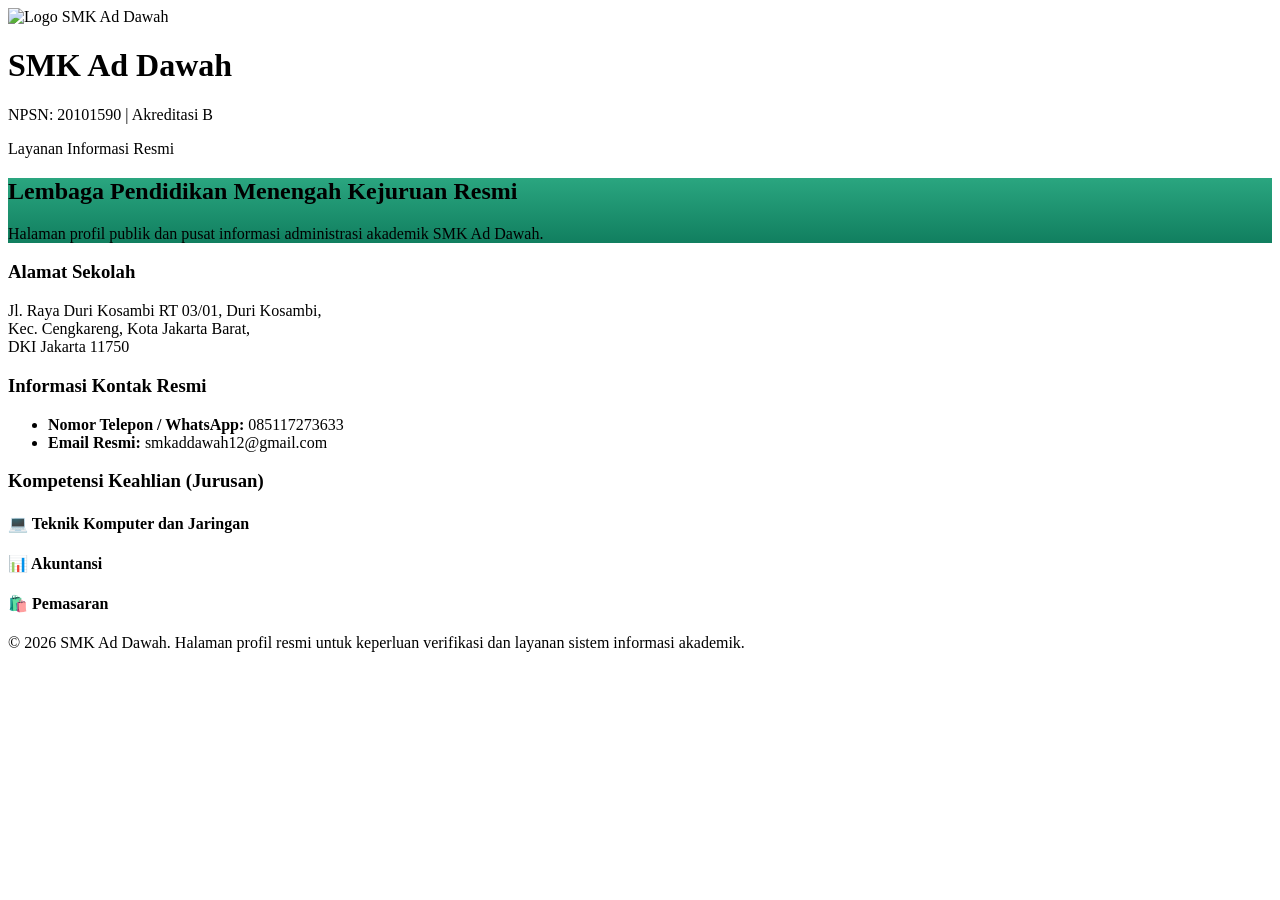
==== commit f5ccf9d1: "Update index.html" ====
--- a/index.html
+++ b/index.html
@@ -1,1913 +1,87 @@
 <!DOCTYPE html>
 <html lang="id">
 <head>
-    <meta charset="UTF-8">
-    <meta name="viewport" content="width=device-width, initial-scale=1.0">
-    <title>Sistem E-Disiplin - SMK Ad-Da'Wah</title>
-    <!-- PWA Requirements -->
-    <link rel="manifest" href="/SMK-Ad-Dawah/manifest.json">
-    <meta name="theme-color" content="#198754">
-    <link rel="apple-touch-icon" href="icon-192x192.png">
-    
-    <!-- Pustaka CSS & Ikon -->
-    <link href="https://cdn.jsdelivr.net/npm/bootstrap@5.3.0/dist/css/bootstrap.min.css" rel="stylesheet">
-    <link rel="stylesheet" href="https://cdnjs.cloudflare.com/ajax/libs/font-awesome/6.4.0/css/all.min.css">
-    
-    <!-- Pustaka JavaScript Eksternal -->
-    <script src="https://cdn.jsdelivr.net/npm/chart.js"></script>
-    <script src="https://cdnjs.cloudflare.com/ajax/libs/html2pdf.js/0.10.1/html2pdf.bundle.min.js"></script>
-    <script src="https://cdn.jsdelivr.net/npm/@supabase/supabase-js@2"></script>
-    <script src="https://cdnjs.cloudflare.com/ajax/libs/xlsx/0.18.5/xlsx.full.min.js"></script>
-    <script src="https://unpkg.com/html5-qrcode" type="text/javascript"></script>
-    
-    <link rel="stylesheet" href="style.css">
-    <style>
-      body { background-color: #f8f9fa; }
-      .card-stat { transition: transform 0.2s; border-radius: 15px; border: none; box-shadow: 0 4px 10px rgba(0,0,0,0.05); }
-      .card-stat:hover { transform: translateY(-5px); }
-      .preview-img { max-width: 100%; max-height: 250px; border-radius: 8px; display: none; margin-top: 10px; border: 2px dashed #198754; padding: 5px; }
-      
-      /* CSS KHUSUS NATIVE MOBILE APP */
-      .app-header { background: linear-gradient(135deg, #198754 0%, #20c997 100%); border-bottom-left-radius: 30px; border-bottom-right-radius: 30px; padding: 25px 20px 40px 20px; color: white; }
-      .clock-widget { background: rgba(255,255,255,0.2); backdrop-filter: blur(10px); border: 1px solid rgba(255,255,255,0.3); }
-      .menu-icon-bg {
-        width: 65px !important;
-        height: 65px !important;
-        display: inline-flex !important;
-        align-items: center;
-        justify-content: center;
-        border-radius: 20px;
-        box-shadow: 0 6px 15px rgba(0,0,0,0.08);
-        margin: 0 auto;
-      }
-      .menu-icon-box {
-          text-align: center;
-          padding: 10px;
-      }
-
-      /* Styling Bottom Nav Bar Ala Mobile App */
-      #bottomNavBar {
-          position: fixed;
-          bottom: 0;
-          left: 0;
-          right: 0;
-          background: #ffffff;
-          box-shadow: 0 -4px 20px rgba(0,0,0,0.08);
-          display: flex;
-          justify-content: space-around;
-          align-items: center;
-          padding: 10px 5px;
-          border-top-left-radius: 20px;
-          border-top-right-radius: 20px;
-          z-index: 1020;
-      }
-      .bottom-nav-item {
-          cursor: pointer;
-          text-align: center;
-          flex: 1;
-          transition: 0.2s;
-          padding: 4px 0;
-      }
-      .bottom-nav-item:active { transform: scale(0.92); }
-      .bottom-nav-icon { font-size: 1.25rem; margin-bottom: 2px; display: block; }
-      .bottom-nav-text { font-size: 0.65rem; font-weight: bold; letter-spacing: 0.5px; }
-          
-      /* Animasi Swipe Kanan ke Kiri untuk Alert Admin */
-      @keyframes swipeInRight {
-          0% { opacity: 0; transform: translateX(40px); }
-          100% { opacity: 1; transform: translateX(0); }
-      }
-      .swipe-animate {
-          animation: swipeInRight 0.5s cubic-bezier(0.25, 0.8, 0.25, 1) forwards;
-      }
-
-      /* =======================================================
-         PERBAIKAN CSS: KONTROL VISUAL SIDEBAR & LOGIN
-         ======================================================= */
-      body { transition: padding 0.3s ease; }
-      .desktop-sidebar { display: none !important; } /* Sembunyikan default */
-      .sidebar-role-menu { display: none; } /* Sembunyikan isi menu default */
-      
-      @media (min-width: 992px) {
-          /* Sidebar HANYA muncul jika body memiliki atribut data-role (Sudah Login) */
-          body[data-role] .desktop-sidebar { display: block !important; }
-          body[data-role] { padding-left: 260px !important; }
-          
-          /* Sembunyikan navigasi hp & gelembung jika sudah di desktop & login */
-          body[data-role] .menu-icon-box { display: none !important; }
-          body[data-role] #bottomNavBar { display: none !important; }
-      }
-   </style>
+  <meta charset="UTF-8">
+  <meta name="viewport" content="width=device-width, initial-scale=1.0">
+  <title>Profil Resmi - SMK Ad Dawah</title>
+  <link rel="stylesheet" href="dashboard.css">
 </head>
 <body>
-
-    <!-- BACKGROUND GLOBAL UNTUK SELURUH HALAMAN -->
-<div style="position: fixed; top: 0; left: 0; width: 100vw; height: 100vh; z-index: -999; 
-            background-image: url('assets/img/latarsekolah.jpeg'); background-size: cover; background-position: center;">
-</div>
-<div style="position: fixed; top: 0; left: 0; width: 100vw; height: 100vh; z-index: -998; 
-            background-color: rgba(248, 251, 250, 0.94);"> <!-- Lapisan transparansi -->
-</div>
-
-    <!-- SIDEBAR KHUSUS DESKTOP (Hanya Tampil di Laptop SETELAH LOGIN) -->
-    <div class="desktop-sidebar shadow-sm">
-        <div class="text-center py-4 border-bottom mb-3">
-            <img src="https://i.ibb.co.com/Ngh0x6Rr/Addawah-300x.png" width="65" alt="Logo" class="mb-2">
-            <h5 class="fw-bold text-success mb-0">ADDAWAH MELESAT</h5>
-            <small class="text-muted">SMK Ad-Da'wah</small>
-        </div>
-        
-        <div id="desktopSidebarMenu">
-            
-            <!-- MENU 1: KHUSUS ADMIN GANTI MENYESUAIKAN const daftarMenuApp -->
-            <div id="sidebarMenuadmin" class="sidebar-role-menu">
-                <div class="sidebar-menu-item active" onclick="bukaHalamanApp('admin_stats', 'Dashboard')"><i class="fa-solid fa-chart-pie text-primary"></i> Dashboard</div>
-                <div class="sidebar-menu-item" onclick="bukaHalamanApp('admin_verif', 'Antrean Lapor')"><i class="fa-solid fa-clipboard-check text-warning"></i> Antrean Lapor</div>
-                <div class="sidebar-menu-item" onclick="bukaHalamanApp('admin_lapor', 'Buat Laporan')"><i class="fa-solid fa-plus-circle text-success"></i> Buat Laporan</div>
-                <div class="sidebar-menu-item" onclick="bukaHalamanApp('admin_siswa', 'Kelola Siswa')"><i class="fa-solid fa-users-gear text-info"></i> Kelola Siswa</div>
-                <div class="sidebar-menu-item" onclick="bukaHalamanApp('admin_guru', 'Data Guru')"><i class="fa-solid fa-chalkboard-user text-primary"></i> Data Guru</div>
-                <div class="sidebar-menu-item" onclick="bukaHalamanApp('admin_kamus', 'Kamus SP')"><i class="fa-solid fa-book text-secondary"></i> Kamus SP</div>
-                <div class="sidebar-menu-item" onclick="bukaHalamanApp('admin_rekap', 'Rekap SP')"><i class="fa-solid fa-file-pdf text-danger"></i> Rekap SP</div>
-                <div class="sidebar-menu-item" onclick="bukaHalamanApp('admin_rekapabsen', 'Rekap Absen')"><i class="fa-solid fa-calendar-check text-info"></i> Rekap Absen</div>
-                <div class="sidebar-menu-item" onclick="bukaHalamanApp('admin_pengaturanabsen', 'Pengaturan Absen')"><i class="fa-solid fa-gears text-warning"></i> Pengaturan Absen</div>
-                <div class="sidebar-menu-item" onclick="bukaHalamanApp('admin_absensi', 'Sistem QR')"><i class="fa-solid fa-qrcode text-primary"></i> Sistem QR</div>
-                <div class="sidebar-menu-item" onclick="bukaHalamanApp('admin_cetakqr', 'Cetak QR')"><i class="fa-solid fa-print text-dark"></i> Cetak QR</div>
-                <div class="sidebar-menu-item" onclick="bukaHalamanApp('admin_eraport', 'Set E-Raport')"><i class="fa-solid fa-gears text-danger"></i> Set E-Raport</div>
-                <div class="sidebar-menu-item" onclick="bukaHalamanApp('admin_ppdb', 'Kelola PPDB')">
-    <i class="fa-solid fa-users-viewfinder text-warning"></i> Kelola PPDB
-</div>
-                <div class="sidebar-menu-item" onclick="bukaHalamanApp('admin_broadcast', 'Broadcast')"><i class="fa-solid fa-bullhorn text-dark"></i> Broadcast</div>
-                <div class="sidebar-menu-item" onclick="bukaHalamanApp('admin_rfid', 'Daftar RFID')"><i class="fa-solid fa-id-card text-success"></i> Daftar RFID</div>
-            </div>
-
-            <!-- MENU 2: KHUSUS SISWA -->
-            <div id="sidebarMenusiswa" class="sidebar-role-menu">
-                <div class="sidebar-menu-item active" onclick="bukaHalamanApp('siswa_profil', 'Profil')"><i class="fa-solid fa-id-badge text-success"></i> Profil Saya</div>
-                <div class="sidebar-menu-item" onclick="bukaHalamanApp('siswa_poin', 'Cek Poin')"><i class="fa-solid fa-triangle-exclamation text-warning"></i> Poin Pelanggaran</div>
-                <div class="sidebar-menu-item" onclick="bukaHalamanApp('siswa_pelanggaran', 'Pelanggaran')"><i class="fa-solid fa-clock-rotate-left text-danger"></i> Riwayat Pelanggaran</div>
-                <div class="sidebar-menu-item" onclick="bukaHalamanApp('siswa_logabsen', 'Log Absensi')"><i class="fa-solid fa-calendar-check text-info"></i> Riwayat Absen</div>
-                <div class="sidebar-menu-item" onclick="bukaHalamanApp('siswa_izin', 'Izin / Sakit')"><i class="fa-solid fa-file-medical text-primary"></i> Pengajuan Izin</div>
-                <div class="sidebar-menu-item" onclick="bukaHalamanApp('siswa_lapor', 'Lapor Pelanggaran')"><i class="fa-solid fa-bullhorn text-danger"></i> Lapor Pelanggaran</div>
-            </div>
-
-            <!-- MENU 3: KHUSUS GURU -->
-            <div id="sidebarMenuguru" class="sidebar-role-menu">
-                <div class="sidebar-menu-item active" onclick="bukaHalamanApp('guru_profil', 'Profil & QR Code')"><i class="fa-solid fa-id-badge text-primary"></i> Profil & QR Code</div>
-                <div class="sidebar-menu-item" onclick="bukaHalamanApp('guru_logabsen', 'Riwayat Kehadiran')"><i class="fa-solid fa-calendar-check text-info"></i> Riwayat Kehadiran</div>
-                <div class="sidebar-menu-item" onclick="bukaHalamanApp('guru_lapor', 'Lapor Siswa')"><i class="fa-solid fa-pen-to-square text-success"></i> Lapor Pelanggaran Siswa</div>
-                <div class="sidebar-menu-item" onclick="bukaHalamanApp('guru_eraport', 'E-Raport')"><i class="fa-solid fa-book-open text-warning"></i> E-Raport</div>
-            </div>
-
-            <!-- MENU 4: KHUSUS WALI KELAS -->
-            <div id="sidebarMenuwalikelas" class="sidebar-role-menu">
-                <div class="sidebar-menu-item active" onclick="bukaHalamanApp('guru_profil', 'Profil & QR Code')"><i class="fa-solid fa-id-badge text-primary"></i> Profil & QR Code</div>
-                <div class="sidebar-menu-item" onclick="bukaHalamanApp('guru_logabsen', 'Riwayat Kehadiran')"><i class="fa-solid fa-calendar-check text-info"></i> Riwayat Kehadiran</div>
-                <div class="sidebar-menu-item" onclick="bukaHalamanApp('guru_lapor', 'Lapor Siswa')"><i class="fa-solid fa-pen-to-square text-success"></i> Lapor Pelanggaran Siswa</div>
-                <div class="sidebar-menu-item" onclick="bukaHalamanApp('guru_eraport', 'E-Raport')"><i class="fa-solid fa-book-open text-warning"></i> E-Raport</div>
-                <div class="sidebar-menu-item active" onclick="bukaHalamanApp('wali_siswa', 'Data Kelas')"><i class="fa-solid fa-users text-primary-green"></i> Data Siswa & Poin</div>
-                <div class="sidebar-menu-item" onclick="bukaHalamanApp('wali_absensi', 'Rekap Absensi')"><i class="fa-solid fa-calendar-check text-info"></i> Rekap Absensi Kelas</div>
-                <div class="sidebar-menu-item" onclick="bukaHalamanApp('wali_izin', 'Persetujuan Izin')"><i class="fa-solid fa-list-check text-success"></i> Persetujuan Izin</div>
-                <div class="sidebar-menu-item" onclick="bukaHalamanApp('wali_eraport', 'E-Raport Kelas')"><i class="fa-solid fa-file-pdf text-danger"></i> E-Raport Kelas</div>
-            </div>
-
-        </div>
-        <!-- ... (Blok sidebarMenuwalikelas ada di atas sini) ... -->
-
-        <!-- TOMBOL LOGOUT UNTUK SEMUA ROLE -->
-        <div class="mt-auto p-3 border-top mt-4 text-center w-100">
-            <button onclick="logout()" class="btn btn-outline-danger w-100 fw-bold rounded-pill shadow-sm py-2">
-                <i class="fa-solid fa-right-from-bracket me-2"></i>Keluar Akun
-            </button>
-        </div>
-    </div> <!-- Ini penutup akhir div class="desktop-sidebar" milik Anda -->
-    </div>
-
-    <!-- NAVBAR LAMA (Disembunyikan karena diganti UI Mobile) -->
-    <nav id="navbar" class="navbar navbar-expand-lg navbar-dark bg-primary-green shadow-sm sticky-top d-none">
-        <div class="container">
-            <a class="navbar-brand fw-bold d-flex align-items-center" href="#">
-                <img src="https://i.ibb.co.com/Ngh0x6Rr/Addawah-300x.png" alt="Logo" width="38" class="me-2">E-Tertib Ad-Da'Wah
-            </a>
-            <div class="d-flex ms-auto align-items-center" id="userBadge" style="display: none !important;">
-                <span id="txtNamaUser" class="text-white fw-bold me-3">User</span>
-                <button onclick="logout()" class="btn btn-sm btn-danger rounded-pill px-3"><i class="fa-solid fa-right-from-bracket me-1"></i>Keluar</button>
-            </div>
-        </div>
-    </nav>
-
-    <!-- ============================================== -->
-    <!-- 1. HALAMAN LOGIN -->
-    <!-- ============================================== -->
-    <!-- ============================================== -->
-<!-- 1. HALAMAN LOGIN & WELCOME EXPERIENCE -->
-<!-- ============================================== -->
-<div id="loginSection" class="welcome-wrapper">
-    <div class="welcome-overlay"></div>
-
-    <!-- A. TAMPILAN WELCOME PAGE -->
-    <div id="welcomeView" class="container-fluid welcome-container">
-        
-        <!-- Header Branding -->
-        <div class="welcome-header">
-            <img src="assets/img/logo.png" alt="Logo SMK Ad-Da'wah" class="welcome-logo">
-            <div class="welcome-brand">
-                <h1 class="brand-title">E-Tertib Mobile</h1>
-                <p class="brand-subtitle">Sistem Pemantauan & Tata Tertib Siswa</p>
-            </div>
-        </div>
-
-        <!-- Hero Section -->
-        <div class="welcome-hero text-center">
-            <h2 class="hero-title">SELAMAT DATANG<br>DI SMK AD-DA'WAHHHH</h2>
-            <p class="hero-subtitle">Sistem Informasi Digital SMK Pusat Keunggulan<br>SMK Ad-Da'Wah Jakarta</p>
-            <span class="hero-instruction px-3 py-1 rounded-pill bg-white shadow-sm">Pilih peran untuk melanjutkan</span>
-        </div>
-
-        <!-- Role Selection Cards -->
-        <!-- Role Selection Cards -->
-        <div class="role-cards-container">
-            <!-- Card Admin -->
-            <button class="role-card" onclick="selectRole('admin', 'Admin', 'fa-shield-halved', 'Masuk dengan akun administrator Anda')">
-                <div class="role-icon-wrapper"><i class="fa-solid fa-shield-halved"></i></div>
-                <div class="role-text">
-                    <h3>Admin</h3>
-                    <p>Akses penuh sistem dan pengelolaan data</p>
-                </div>
-                <i class="fa-solid fa-arrow-right role-arrow"></i>
-            </button>
-
-            <!-- Card Bendahara -->
-            <button class="role-card" onclick="selectRole('bendahara', 'Bendahara', 'fa-cash-register', 'Masuk dengan akun bendahara keuangan')">
-                <div class="role-icon-wrapper" style="background-color: #0dcaf0; color: white;"><i class="fa-solid fa-cash-register"></i></div>
-                <div class="role-text">
-                    <h3>Bendahara</h3>
-                    <p>Kelola pembayaran dan keuangan sekolah</p>
-                </div>
-                <i class="fa-solid fa-arrow-right role-arrow"></i>
-            </button>
-
-            <!-- Card Guru -->
-            <button class="role-card" onclick="selectRole('guru', 'Guru', 'fa-graduation-cap', 'Masuk dengan akun guru Anda')">
-                <div class="role-icon-wrapper"><i class="fa-solid fa-graduation-cap"></i></div>
-                <div class="role-text">
-                    <h3>Guru</h3>
-                    <p>Kelola pembelajaran dan data siswa</p>
-                </div>
-                <i class="fa-solid fa-arrow-right role-arrow"></i>
-            </button>
-
-            <!-- Card Wali Kelas -->
-            <button class="role-card" onclick="selectRole('walikelas', 'Wali Kelas', 'fa-users', 'Masuk dengan akun wali kelas Anda')">
-                <div class="role-icon-wrapper"><i class="fa-solid fa-users"></i></div>
-                <div class="role-text">
-                    <h3>Wali Kelas</h3>
-                    <p>Kelola kelas dan absensi siswa</p>
-                </div>
-                <i class="fa-solid fa-arrow-right role-arrow"></i>
-            </button>
-
-            <!-- Card Orang Tua / Wali -->
-            <button class="role-card" onclick="selectRole('orangtua', 'Orang Tua / Wali', 'fa-hands-holding-child', 'Masuk menggunakan NIK / Username Siswa untuk memantau & membayar tagihan')">
-                <div class="role-icon-wrapper" style="background-color: #198754; color: white;"><i class="fa-solid fa-hands-holding-child"></i></div>
-                <div class="role-text">
-                    <h3>Orang Tua / Wali</h3>
-                    <p>Cek tagihan, riwayat bayar & pembayaran QRIS dari rumah</p>
-                </div>
-                <i class="fa-solid fa-arrow-right role-arrow"></i>
-            </button>
-
-            <!-- Card Siswa -->
-            <button class="role-card" onclick="selectRole('siswa', 'Siswa', 'fa-user-large', 'Masuk dengan akun siswa Anda')">
-                <div class="role-icon-wrapper"><i class="fa-solid fa-user-large"></i></div>
-                <div class="role-text">
-                    <h3>Siswa</h3>
-                    <p>Akses informasi pribadi dan akademik</p>
-                </div>
-                <i class="fa-solid fa-arrow-right role-arrow"></i>
-            </button>
-
-            <!-- KOTAK BARU: Card Web CBT (Langsung Redirect, Tanpa Login) -->
-            <button class="role-card" onclick="bukaWebCBT()" style="border: 2px solid #0d6efd;">
-                <div class="role-icon-wrapper" style="background-color: #0d6efd; color: white;"><i class="fa-solid fa-laptop-code"></i></div>
-                <div class="role-text">
-                    <h3 style="color: #0d6efd;">Web CBT</h3>
-                    <p>Masuk ke Portal Ujian Online (CBT)</p>
-                </div>
-                <i class="fa-solid fa-arrow-up-right-from-square role-arrow" style="color: #0d6efd;"></i>
-            </button>
-
-            <!-- KOTAK BARU: Card Daftar PPDB -->
-            <button class="role-card" onclick="bukaWebPPDB()" style="border: 2px solid #198754;">
-                <div class="role-icon-wrapper" style="background-color: #198754; color: white;"><i class="fa-solid fa-user-plus"></i></div>
-                <div class="role-text">
-                    <h3 style="color: #198754;">Daftar PPDB</h3>
-                    <p>Penerimaan Peserta Didik Baru 2026</p>
-                </div>
-                <i class="fa-solid fa-arrow-up-right-from-square role-arrow" style="color: #198754;"></i>
-            </button>
-        </div>
-
-        <!-- Footer Welcome -->
-        <div class="welcome-footer mt-auto">
-            <i class="fa-solid fa-shield-halved text-success me-1"></i> SMK Ad-Da'Wah Jakarta <span class="mx-2">|</span> Berakhlak • Berprestasi • Berdaya Saing
-        </div>
-    </div>
-
-
-    <!-- B. TAMPILAN FORM LOGIN (Awalnya Disembunyikan) -->
-    <div id="loginFormView" class="container-fluid login-form-container d-none">
-        
-        <!-- Tombol Kembali -->
-        <div class="mb-4">
-            <button class="btn-back" onclick="showWelcome()">
-                <i class="fa-solid fa-arrow-left"></i> Kembali pilih peran
-            </button>
-        </div>
-
-        <!-- Header Branding -->
-        <div class="welcome-header justify-content-center mb-4">
-            <img src="assets/img/logo.png" alt="Logo SMK Ad-Da'wah" class="welcome-logo">
-            <div class="welcome-brand">
-                <h1 class="brand-title">E-Tertib Mobile</h1>
-                <p class="brand-subtitle">Sistem Pemantauan & Tata Tertib Siswa</p>
-            </div>
-        </div>
-
-        <!-- Login Card -->
-        <div class="card login-card-modern shadow-lg border-0 rounded-4 mx-auto">
-            <div class="card-body p-4 p-md-5">
-                
-                <!-- Dynamic Role Info -->
-                <div class="selected-role-info mb-4">
-                    <div class="selected-role-icon"><i id="selectedRoleIcon" class="fa-solid fa-user"></i></div>
-                    <div>
-                        <h4 id="selectedRoleTitle" class="m-0 fw-bold text-dark">Role</h4>
-                        <p id="selectedRoleDesc" class="m-0 text-muted" style="font-size: 13px;">Deskripsi Login</p>
-                    </div>
-                </div>
-
-                <!-- FORM LOGIN (ID dipertahankan agar JS/Backend lama tetap jalan) -->
-                <form id="formLogin" onsubmit="handleLogin(event)">
-                    
-                    <!-- Form Role (Disembunyikan, nilainya diganti oleh fungsi selectRole) -->
-                    <select class="d-none" id="loginRole">
-    <option value="siswa">Siswa</option>
-    <option value="guru">Guru</option>
-    <option value="admin">Admin</option>
-    <option value="walikelas">Wali Kelas</option>
-    <!-- 🟢 PASTIKAN BARIS INI ADA AGAR ROLE TIDAK KOSONG -->
-    <option value="bendahara">Bendahara</option> 
-    <option value="orangtua">Orang Tua</option>
-</select>
-
-                    <div class="mb-3 input-group-modern">
-                        <label class="form-label fw-bold">Username / NISN</label>
-                        <div class="input-wrapper">
-                            <i class="fa-regular fa-user input-icon"></i>
-                            <input type="text" class="form-control" id="loginUser" placeholder="Masukkan username" required autocomplete="off">
-                        </div>
-                    </div>
-
-                    <div class="mb-4 input-group-modern">
-                        <label class="form-label fw-bold">Password</label>
-                        <div class="input-wrapper">
-                            <i class="fa-solid fa-lock input-icon"></i>
-                            <input type="password" class="form-control" id="loginPass" placeholder="Masukkan password" required>
-                            <button type="button" class="btn-toggle-pass" onclick="togglePassword()" aria-label="Tampilkan Password">
-                                <i id="eyeIcon" class="fa-regular fa-eye-slash"></i>
-                            </button>
-                        </div>
-                    </div>
-
-                    <button type="submit" class="btn btn-login-modern w-100 fw-bold shadow-sm" id="btnLogin">
-                        <i class="fa-solid fa-right-to-bracket me-2"></i>Masuk ke Sistem
-                    </button>
-                </form>
-            </div>
-        </div>
-        
-        <!-- Footer Form Login -->
-        <div class="welcome-footer mt-auto justify-content-center">
-            <i class="fa-solid fa-shield-halved text-success me-1"></i> SMK Ad-Da'Wah Jakarta <span class="mx-2">|</span> Berakhlak • Berprestasi • Berdaya Saing
-        </div>
-    </div>
-</div>
-
-    <!-- ============================================== -->
-    <!-- 2. CANGKANG MOBILE APP (TAMPILAN UTAMA GRID) -->
-    <!-- ============================================== -->
-    <div id="mobileAppDashboard" style="display: none; padding-bottom: 90px;">
-        <div class="app-header shadow-sm">
-            <div class="d-flex justify-content-between align-items-center mb-4">
-                <div>
-                    <small class="fw-bold text-warning"><i class="fa-solid fa-sun me-1"></i>SELAMAT DATANG,</small>
-                    <h5 class="fw-bold mb-0" id="txtAppNamaUser">Nama User</h5>
-                    <small style="opacity: 0.9;">SMK AD-DA'WAH JAKARTA</small>
-                </div>
-                <!-- TOMBOL AKSI KANAN (TOMBOL GELAP/TERANG & LOGOUT) -->
-                <div class="d-flex gap-2 align-items-center">
-                    <button class="btn btn-light btn-sm rounded-circle shadow d-flex align-items-center justify-content-center" onclick="toggleDarkMode()" style="width: 40px; height: 40px;" title="Ubah Mode Tampilan">
-                        <i class="fa-solid fa-moon text-dark" id="iconDarkMode"></i>
-                    </button>
-                    <button class="btn btn-light btn-sm rounded-circle shadow d-flex align-items-center justify-content-center" onclick="logout()" style="width: 40px; height: 40px;" title="Keluar">
-                        <i class="fa-solid fa-arrow-right-from-bracket text-danger"></i>
-                    </button>
-                </div>
-            </div>
-            <div class="clock-widget rounded-4 p-3 shadow-sm">
-                <div class="d-flex justify-content-between align-items-center">
-                    <div>
-                        <h1 class="fw-bold mb-0" id="liveJam" style="font-size: 2.5rem; letter-spacing: 2px;">00.00.00</h1>
-                        <small id="liveTanggal" class="fw-bold text-uppercase">Senin, 1 Januari 2026</small>
-                    </div>
-                    <span class="badge bg-success border border-white px-3 py-2 rounded-pill shadow-sm"><i class="fa-solid fa-circle fa-beat text-white me-1" style="font-size: 8px;"></i> ONLINE</span>
-                </div>
-            </div>
-        </div>
-
-        <div class="container" style="margin-top: -20px; position: relative; z-index: 10;">
-            <div id="smartAlert" class="alert alert-danger shadow rounded-4 border-0 d-flex align-items-center p-3 mb-4 bg-white">
-                <div class="bg-danger text-white rounded-circle d-flex align-items-center justify-content-center me-3" style="width: 45px; height: 45px; flex-shrink: 0;">
-                    <i class="fa-solid fa-bell fs-5 fa-shake"></i>
-                </div>
-                <div>
-                    <h6 class="fw-bold mb-0 text-danger" id="alertJudul">Memuat Status...</h6>
-                    <small class="text-secondary" id="alertPesan">Mohon tunggu sebentar.</small>
-                </div>
-            </div>
-        </div>
-
-        <div class="container"><div class="row g-4 text-center justify-content-center" id="wadahGridMenu"></div></div>
-
-        <div class="fixed-bottom bg-white shadow-lg d-flex justify-content-around align-items-center py-2" style="border-top-left-radius: 25px; border-top-right-radius: 25px; border-top: 1px solid #eee;" id="bottomNavBar"></div>
-    </div>
-
-    <!-- ============================================== -->
-    <!-- 3. CONTAINER HALAMAN FITUR (Tabel, Form, dll) -->
-    <!-- ============================================== -->
-    <div id="halamanFiturApp" style="display: none; padding-top: 70px;">
-        <div class="fixed-top bg-white shadow-sm d-flex align-items-center px-3 py-3" style="z-index: 1030;">
-            <button class="btn btn-light rounded-circle me-3 shadow-sm border" onclick="kembaliKeHome()" style="width:40px; height:40px;">
-                <i class="fa-solid fa-arrow-left text-success"></i>
-            </button>
-            <h6 class="fw-bold mb-0 text-success" id="judulHalamanFitur">Nama Halaman</h6>
-        </div>
-        <div class="container mt-3 pb-5" id="wadahKontenFitur"></div>
-    </div>
-
-    <!-- ============================================== -->
-    <!-- 4. GUDANG KONTEN TERSEMBUNYI (HIDDEN WAREHOUSE) -->
-    <!-- (Seluruh tab asli Anda ada di sini 100% lengkap) -->
-    <!-- ============================================== -->
-    <div id="gudangKonten" style="display: none;">
-        
-        <!-- ================= TAB SISWA ================= -->
-        <div id="siswaTabProfil">
-            <div class="card shadow-sm border-0 rounded-4 p-4 text-center bg-white">
-                <h5 class="fw-bold mb-4"><i class="fa-solid fa-id-badge text-success me-2"></i>Profil Saya</h5>
-                <div class="mb-3 position-relative d-inline-block">
-                    <img id="imgProfilSiswa" src="https://ui-avatars.com/api/?name=Siswa&background=198754&color=fff" class="rounded-circle border border-4 border-success object-fit-cover shadow-sm" style="width: 150px; height: 150px; background-color: #f8f9fa;" alt="Foto Profil">
-                    <label for="inputFotoProfil" class="btn btn-success position-absolute bottom-0 end-0 rounded-circle shadow" style="width: 40px; height: 40px; padding: 8px; cursor: pointer;"><i class="fa-solid fa-camera"></i></label>
-                    <input type="file" id="inputFotoProfil" accept="image/*" style="display: none;" onchange="previewDanUploadFotoSiswa(this)">
-                </div>
-                <h4 class="fw-bold text-dark mt-2" id="txtNamaProfilSiswa">Nama Siswa</h4>
-                <p class="text-muted mb-1">NISN: <b id="txtNisnProfilSiswa">...</b></p>
-                <p class="text-muted mb-3">Kelas: <b id="txtKelasProfilSiswa">...</b></p>
-                <div id="statusUploadFotoSiswa" class="small fw-bold mt-2 mb-3"></div>
-
-                <div class="accordion mt-3 text-start" id="accordionProfilSiswa">
-                    <div class="accordion-item border border-success rounded-4 overflow-hidden shadow-sm">
-                        <h2 class="accordion-header">
-                            <button class="accordion-button collapsed fw-bold text-success bg-light" type="button" data-bs-toggle="collapse" data-bs-target="#collapseProfilSiswa"><i class="fa-solid fa-address-card me-2"></i> Detail Data Lengkap</button>
-                        </h2>
-                        <div id="collapseProfilSiswa" class="accordion-collapse collapse" data-bs-parent="#accordionProfilSiswa">
-                            <div class="accordion-body bg-white">
-                                <div id="viewProfilSiswa">
-                                    <div class="row g-3">
-                                        <div class="col-6"><span class="d-block text-muted small fw-bold mb-1">NISN</span><span class="fw-bold text-dark" id="viewNisn">-</span></div>
-                                        <div class="col-6"><span class="d-block text-muted small fw-bold mb-1">Nama Lengkap</span><span class="fw-bold text-dark" id="viewNama">-</span></div>
-                                        <div class="col-6"><span class="d-block text-muted small fw-bold mb-1">Kelas</span><span class="fw-bold text-dark" id="viewKelas">-</span></div>
-                                        <div class="col-6"><span class="d-block text-muted small fw-bold mb-1">Jenis Kelamin</span><span class="fw-bold text-dark" id="viewJk">-</span></div>
-                                        <div class="col-6"><span class="d-block text-muted small fw-bold mb-1">Tempat Lahir</span><span class="fw-bold text-dark" id="viewTempatLahir">-</span></div>
-                                        <div class="col-6"><span class="d-block text-muted small fw-bold mb-1">Tanggal Lahir</span><span class="fw-bold text-dark" id="viewTglLahir">-</span></div>
-                                        <div class="col-6"><span class="d-block text-muted small fw-bold mb-1">Agama</span><span class="fw-bold text-dark" id="viewAgama">-</span></div>
-                                        <div class="col-6"><span class="d-block text-muted small fw-bold mb-1">No HP Siswa</span><span class="fw-bold text-dark" id="viewNoHp">-</span></div>
-                                        <div class="col-12"><span class="d-block text-muted small fw-bold mb-1">Email Siswa</span><span class="fw-bold text-dark" id="viewEmail">-</span></div>
-                                        <div class="col-12"><span class="d-block text-muted small fw-bold mb-1">Alamat Lengkap</span><span class="fw-bold text-dark" id="viewAlamat">-</span></div>
-                                        <div class="col-12"><hr class="my-2"></div>
-                                        <div class="col-6"><span class="d-block text-muted small fw-bold mb-1">Nama Ayah</span><span class="fw-bold text-dark" id="viewNamaAyah">-</span></div>
-                                        <div class="col-6"><span class="d-block text-muted small fw-bold mb-1">No HP Ayah</span><span class="fw-bold text-dark" id="viewHpAyah">-</span></div>
-                                        <div class="col-6"><span class="d-block text-muted small fw-bold mb-1">Nama Ibu</span><span class="fw-bold text-dark" id="viewNamaIbu">-</span></div>
-                                        <div class="col-6"><span class="d-block text-muted small fw-bold mb-1">No HP Ibu</span><span class="fw-bold text-dark" id="viewHpIbu">-</span></div>
-                                    </div>
-                                    <button type="button" class="btn btn-outline-success w-100 fw-bold mt-4 py-2" onclick="toggleEditProfil(true)"><i class="fa-solid fa-user-pen me-2"></i>Edit Data Diri</button>
-                                </div>
-                                <div id="editProfilSiswa" style="display: none;">
-                                    <form id="formDetailProfil" onsubmit="simpanProfilSiswa(event)">
-                                        <div class="row g-3">
-                                            <div class="col-md-6"><label class="form-label fw-bold text-muted small">NISN (Paten)</label><input type="text" class="form-control bg-light" id="profNisn" readonly></div>
-                                            <div class="col-md-6"><label class="form-label fw-bold text-muted small">Nama Lengkap</label><input type="text" class="form-control" id="profNama" required></div>
-                                            <div class="col-md-6"><label class="form-label fw-bold text-muted small">Kelas</label><input type="text" class="form-control" id="profKelas" required></div>
-                                            <div class="col-md-6"><label class="form-label fw-bold text-muted small">Jenis Kelamin</label><select class="form-select" id="profJk" required><option value="">-- Pilih --</option><option value="L">Laki-Laki</option><option value="P">Perempuan</option></select></div>
-                                            <div class="col-md-6"><label class="form-label fw-bold text-muted small">Tempat Lahir</label><input type="text" class="form-control" id="profTempatLahir"></div>
-                                            <div class="col-md-6"><label class="form-label fw-bold text-muted small">Tanggal Lahir</label><input type="date" class="form-control" id="profTglLahir"></div>
-                                            <div class="col-md-6"><label class="form-label fw-bold text-muted small">Agama</label><select class="form-select" id="profAgama"><option value="">-- Pilih --</option><option value="Islam">Islam</option><option value="Kristen">Kristen Protestan</option><option value="Katolik">Katolik</option><option value="Hindu">Hindu</option><option value="Buddha">Buddha</option><option value="Konghucu">Konghucu</option></select></div>
-                                            <div class="col-md-6"><label class="form-label fw-bold text-muted small">No HP Siswa</label><input type="text" class="form-control" id="profNoHp"></div>
-                                            <div class="col-md-12"><label class="form-label fw-bold text-muted small">Email Siswa</label><input type="email" class="form-control" id="profEmail"></div>
-                                            <div class="col-md-12"><label class="form-label fw-bold text-muted small">Alamat Lengkap</label><textarea class="form-control" id="profAlamat" rows="2"></textarea></div>
-                                            <div class="col-12"><hr class="my-2"></div>
-                                            <div class="col-md-6"><label class="form-label fw-bold text-muted small">Nama Ayah</label><input type="text" class="form-control" id="profNamaAyah"></div>
-                                            <div class="col-md-6"><label class="form-label fw-bold text-muted small">No HP Ayah</label><input type="text" class="form-control" id="profHpAyah"></div>
-                                            <div class="col-md-6"><label class="form-label fw-bold text-muted small">Nama Ibu</label><input type="text" class="form-control" id="profNamaIbu"></div>
-                                            <div class="col-md-6"><label class="form-label fw-bold text-muted small">No HP Ibu</label><input type="text" class="form-control" id="profHpIbu"></div>
-                                        </div>
-                                        <div class="d-flex gap-2 mt-4"><button type="button" class="btn btn-secondary fw-bold w-50 py-2" onclick="toggleEditProfil(false)">Batal</button><button type="submit" class="btn btn-success fw-bold w-50 py-2" id="btnSimpanProfilSiswa"><i class="fa-solid fa-save me-2"></i>Simpan</button></div>
-                                    </form>
-                                </div>
-                            </div>
-                        </div>
-                    </div>
-                </div>
-            </div>
-        </div>
-        <div id="siswaTabLogAbsen">
-            <div class="card shadow-sm border-0 rounded-4 p-4 bg-white">
-                <h5 class="fw-bold mb-3"><i class="fa-solid fa-calendar-check text-primary-green me-2"></i>Riwayat Absensi Anda</h5>
-                <div class="table-responsive"><table class="table table-hover align-middle mb-0"><thead class="table-light"><tr><th>Tanggal</th><th>Waktu Masuk</th><th>Waktu Pulang</th><th>Status</th></tr></thead><tbody id="tbRiwayatAbsenSiswa"></tbody></table></div>
-            </div>
-        </div>
-        <div id="siswaTabPelanggaran">
-            <div class="card shadow-sm border-0 rounded-4 p-4 bg-white">
-                <h5 class="fw-bold mb-3"><i class="fa-solid fa-clock-rotate-left text-danger me-2"></i>Detail Riwayat Pelanggaran</h5>
-                <div class="table-responsive"><table class="table table-hover align-middle mb-0"><thead class="table-light"><tr><th>Tanggal</th><th>Jenis Pelanggaran</th><th>Poin</th><th>Pelapor</th><th>Bukti</th></tr></thead><tbody id="tbRiwayatSiswa"></tbody></table></div>
-            </div>
-        </div>
-        <div id="siswaTabIzin">
-            <div class="card shadow-sm border-0 rounded-4 p-4 bg-white mb-3">
-                <h5 class="fw-bold text-success mb-3"><i class="fa-solid fa-file-medical me-2"></i>Buat Pengajuan Izin / Sakit</h5>
-                <form onsubmit="kirimPengajuanIzin(event)">
-                    <div class="row g-3">
-                        <div class="col-md-6"><label class="form-label fw-bold small">Pilih Tanggal</label><input type="date" class="form-control" id="izinTanggal" required></div>
-                        <div class="col-md-6"><label class="form-label fw-bold small">Keterangan</label><select class="form-select" id="izinKeterangan" required><option value="">-- Pilih --</option><option value="S">Sakit (S)</option><option value="I">Izin (I)</option></select></div>
-                        <div class="col-12"><label class="form-label fw-bold small">Alasan Lengkap</label><textarea class="form-control" id="izinAlasan" rows="2" placeholder="Jelaskan alasan izin/sakit..." required></textarea></div>
-                        <div class="col-12"><label class="form-label fw-bold small">Upload Surat/Bukti (Wajib Foto)</label><input type="file" class="form-control" accept="image/*" onchange="prosesFotoIzin(this)" required><input type="hidden" id="izinBuktiBase64"></div>
-                    </div>
-                    <button type="submit" class="btn btn-success w-100 fw-bold mt-4" id="btnKirimIzin"><i class="fa-solid fa-paper-plane me-2"></i>Kirim Pengajuan</button>
-                </form>
-            </div>
-            <div class="card shadow-sm border-0 rounded-4 p-4 bg-white">
-                <h6 class="fw-bold text-dark mb-3"><i class="fa-solid fa-clock-rotate-left me-2"></i>Riwayat Pengajuan Saya</h6>
-                <div class="table-responsive"><table class="table table-hover align-middle text-center"><thead class="table-light"><tr><th>Tanggal</th><th>Tipe</th><th>Alasan</th><th>Bukti</th><th>Status</th></tr></thead><tbody id="tbRiwayatIzinSiswa"><tr><td colspan="5" class="text-muted">Belum ada pengajuan...</td></tr></tbody></table></div>
-            </div>
-        </div>
-        <div id="siswaTabLapor">
-            <div class="card shadow-sm border-0 rounded-4 p-4 bg-white">
-                <h5 class="fw-bold text-danger mb-3"><i class="fa-solid fa-bullhorn me-2"></i>Lapor Pelanggaran</h5>
-                <div class="alert alert-info small fw-bold">Identitas pelapor akan disembunyikan (Anonim). Wajib lampirkan foto kejadian.</div>
-                <form onsubmit="kirimLaporanSiswa(event)">
-                    <div class="mb-3"><label class="form-label fw-bold small">Bukti Foto Kejadian</label><input type="file" class="form-control" accept="image/*" onchange="prosesFotoLaporSiswa(this)" required><input type="hidden" id="laporSiswaBuktiBase64"><img id="previewLaporSiswa" class="mt-2 rounded" style="max-height: 150px; display: none;"></div>
-                    <div class="mb-3"><label class="form-label fw-bold small">Kelas (Pilih jika tahu)</label><select class="form-select" id="laporSiswaKelas" onchange="filterSiswaLaporAnonim()"><option value="UNKNOWN">-- Tidak Tahu / Lupa --</option></select></div>
-                    <div class="mb-3"><label class="form-label fw-bold small">Nama Siswa (Pilih jika tahu)</label><select class="form-select" id="laporSiswaNama"><option value="UNKNOWN">-- Tidak Tahu / Lupa (Pilih Kelas Dulu) --</option></select></div>
-                    <div class="mb-3"><label class="form-label fw-bold small">Keterangan Pelanggaran</label><textarea class="form-control" id="laporSiswaKeterangan" rows="3" placeholder="Ceritakan apa yang terjadi..." required></textarea></div>
-                    <button type="submit" class="btn btn-danger w-100 fw-bold py-2" id="btnKirimLaporSiswa"><i class="fa-solid fa-paper-plane me-2"></i>Kirim Laporan</button>
-                </form>
-            </div>
-        </div>
-
-<!-- TAB UI BARU: POIN & RIWAYAT PELANGGARAN SISWA -->
-<div id="siswaTabPoin" style="display: none; padding: 30px 15px;">
-    
-    <div class="container position-relative" style="max-width: 1100px;">
-        <!-- HEADER -->
-        <div class="d-flex justify-content-between align-items-end mb-4">
-            <div>
-                <div class="fw-bold text-success mb-1" style="font-size: 0.8rem; letter-spacing: 1px;">POIN PELANGGARAN</div>
-                <h1 class="fw-bolder text-dark mb-0 text-uppercase" style="font-size: 2.2rem; letter-spacing: -0.5px;" id="uiPoinNama">MEMUAT NAMA...</h1>
-                <div class="text-muted small mt-1">NISN: <span id="uiPoinNisn">-</span> | Kelas: <span id="uiPoinKelas">-</span></div>
-            </div>
-            <div class="text-end d-none d-md-block">
-                <div class="fst-italic text-success fw-bold" style="font-family: serif; font-size: 1.1rem;">
-                    "Disiplin hari ini,<br>membentuk pribadi yang lebih baik."
-                </div>
-            </div>
-        </div>
-
-        <!-- DUA KOLOM KONTEN -->
-        <div class="row g-4">
-            
-            <!-- KOLOM KIRI: KARTU TOTAL POIN -->
-            <div class="col-lg-4">
-                <div class="card border-0 p-4 mb-3" style="border-radius: 16px; background: linear-gradient(135deg, #0b7a4d, #129e66); box-shadow: 0 10px 30px rgba(11, 122, 77, 0.2);">
-                    <div class="d-flex justify-content-between align-items-center mb-4 text-white">
-                        <div class="fw-bold fs-6"><i class="fa-solid fa-shield-halved me-2"></i> TOTAL POIN</div>
-                        <span class="badge bg-white text-success rounded-pill px-3 py-2 fs-6 shadow-sm fw-bold" id="uiPoinSp">SP -</span>
-                    </div>
-                    <div class="display-1 fw-bolder text-white lh-1 mb-0" id="uiPoinTotal" style="font-size: 5.5rem;">0</div>
-                    <div class="text-white opacity-75 small fw-semibold mb-4 mt-2">
-                        <i class="fa-solid fa-scale-balanced me-1"></i> / 100 Ambang Batas Sekolah
-                    </div>
-                    
-                    <div class="progress mb-2" style="height: 6px; background-color: rgba(255,255,255,0.2); border-radius: 10px;">
-                        <div class="progress-bar bg-white" id="uiPoinBar" style="width: 0%; border-radius: 10px;"></div>
-                    </div>
-                    <div class="text-end text-white opacity-75" style="font-size: 0.7rem;">Sistem E-Tertib Addawah</div>
-                </div>
-            </div>
-
-            <!-- KOLOM KANAN: TABEL RIWAYAT PELANGGARAN -->
-            <div class="col-lg-8">
-                <div class="card border-0 h-100 p-0 bg-white" style="border-radius: 16px; box-shadow: 0 5px 25px rgba(0,0,0,0.03);">
-                    <div class="p-4 d-flex justify-content-between align-items-start border-bottom border-light">
-                        <div class="d-flex align-items-center">
-                            <div class="bg-light text-success rounded-circle d-flex align-items-center justify-content-center me-3" style="width: 45px; height: 45px;">
-                                <i class="fa-regular fa-clock fs-5"></i>
-                            </div>
-                            <div>
-                                <h5 class="fw-bold text-dark mb-0">Riwayat Pelanggaran</h5>
-                                <span class="text-muted small">Daftar pelanggaran yang pernah Anda lakukan.</span>
-                            </div>
-                        </div>
-                    </div>
-
-                    <div class="p-4 pt-2 table-responsive">
-                        <table class="table table-borderless align-middle w-100 m-0">
-                            <thead style="background-color: #f1f8f5; border-radius: 10px;">
-                                <tr>
-                                    <th class="text-success fw-bold py-3 ps-3" style="border-top-left-radius: 8px; border-bottom-left-radius: 8px;">Tanggal</th>
-                                    <th class="text-success fw-bold py-3">Poin</th>
-                                    <th class="text-success fw-bold py-3">Keterangan</th>
-                                    <!-- KOLOM PELAPOR & BUKTI DIKEMBALIKAN -->
-                                    <th class="text-success fw-bold py-3">Pelapor</th>
-                                    <th class="text-success fw-bold py-3 text-center" style="border-top-right-radius: 8px; border-bottom-right-radius: 8px;">Bukti</th>
-                                </tr>
-                            </thead>
-                            <tbody id="uiPoinTabelData">
-                                <tr>
-                                    <td colspan="5" class="text-center py-5 text-muted">
-                                        <i class="fa-solid fa-spinner fa-spin fs-4 mb-2"></i><br>Memuat data riwayat...
-                                    </td>
-                                </tr>
-                            </tbody>
-                        </table>
-                    </div>
-                </div>
-            </div>
-
-        </div>
-    </div>
-</div>
-
-        <!-- ================= TAB GURU ================= -->
-        <div id="guruTabProfil">
-            <div class="card shadow-sm border-0 rounded-4 p-4 text-center bg-white mx-auto" style="max-width: 400px;">
-                <h5 class="fw-bold mb-4"><i class="fa-solid fa-id-badge text-primary me-2"></i>Profil & QR Code</h5>
-                <div class="mb-3 position-relative d-inline-block">
-                    <img id="imgProfilGuru" src="https://ui-avatars.com/api/?name=Guru&background=0d6efd&color=fff" class="rounded-circle border border-4 border-primary object-fit-cover shadow-sm" style="width: 150px; height: 150px; background-color: #f8f9fa;" alt="Foto Profil">
-                    <label for="inputFotoProfilGuru" class="btn btn-primary position-absolute bottom-0 end-0 rounded-circle shadow" style="width: 40px; height: 40px; padding: 8px; cursor: pointer;">
-                        <i class="fa-solid fa-camera"></i>
-                    </label>
-                    <input type="file" id="inputFotoProfilGuru" accept="image/*" style="display: none;" onchange="previewDanUploadFotoGuru(this)">
-                </div>
-                <h5 class="fw-bold text-dark mb-0" id="lblNamaGuruQR">Nama Guru</h5>
-                <p class="text-muted mb-1">ID / NIP: <span id="lblIdGuruQR" class="fw-bold">...</span></p>
-                <div id="statusUploadFotoGuru" class="small fw-bold mt-2 mb-3"></div>
-
-                <div class="d-flex justify-content-center bg-light p-3 rounded-3 mb-3">
-                    <div id="qrCodeGuru"></div>
-                </div>
-                <div id="statusAbsenGuru" class="alert alert-secondary py-2 mb-0 fw-bold">Belum Absen Hari Ini</div>
-            </div>
-        </div>
-        <div id="guruTabLogAbsen">
-            <div class="card shadow-sm border-0 rounded-4 p-4 bg-white">
-                <h5 class="fw-bold mb-3"><i class="fa-solid fa-calendar-check text-primary-green me-2"></i>Riwayat Kehadiran Guru</h5>
-                <div class="table-responsive"><table class="table table-hover align-middle mb-0"><thead class="table-light"><tr><th>Tanggal</th><th>Waktu Masuk</th><th>Waktu Pulang</th><th>Status</th></tr></thead><tbody id="tbRiwayatAbsenGuru"></tbody></table></div>
-            </div>
-        </div>
-        <div id="guruTabLapor">
-            <div class="card shadow-sm border-0 rounded-4 p-4 bg-white">
-                <h4 class="fw-bold text-dark mb-4 border-bottom pb-3"><i class="fa-solid fa-pen-to-square text-primary-green me-2"></i>Form Pelaporan Pelanggaran Siswa</h4>
-                <div id="wadahFormLaporGuru"></div>
-            </div>
-        </div>
-        <!-- ================= TAB GURU E-RAPORT ================= -->
-        <div id="guruTabEraport" style="display: none;">
-            <div class="card shadow-sm border-0 rounded-4 bg-white mb-4">
-                <div class="card-header bg-primary text-white py-3 d-flex justify-content-between align-items-center">
-                    <div>
-                        <h5 class="fw-bold mb-0"><i class="fa-solid fa-book-open me-2"></i>Mata Pelajaran Saya</h5>
-                        <small class="text-white-50" id="lblTahunMapel">Memuat Tahun Ajaran...</small>
-                    </div>
-                    <button class="btn btn-light btn-sm fw-bold text-primary shadow-sm" onclick="bukaModalTambahMapel()">
-                        <i class="fa-solid fa-plus me-1"></i> Tambah Kelas
-                    </button>
-                </div>
-                <div class="card-body p-4 bg-light">
-                    <div class="row" id="wadahMapelGuru"></div>
-                </div>
-            </div>
-            
-            <div id="wadahKelolaNilai" style="display: none;">
-                <div class="d-flex align-items-center mb-3">
-                    <button class="btn btn-light shadow-sm rounded-circle me-3 border" onclick="kembaliKeMapelEraport()" style="width: 40px; height: 40px;">
-                        <i class="fa-solid fa-arrow-left text-primary"></i>
-                    </button>
-                    <div>
-                        <h5 class="fw-bold mb-0 text-dark" id="lblJudulKelolaNilai">Mata Pelajaran</h5>
-                        <small class="text-muted" id="lblKelasKelolaNilai">Kelas</small>
-                    </div>
-                </div>
-
-                <div class="card shadow-sm border-0 rounded-4 bg-white">
-                    <div class="card-header bg-dark text-white py-3 d-flex justify-content-between align-items-center">
-                        <h6 class="fw-bold mb-0"><i class="fa-solid fa-list-check me-2"></i>Daftar Tugas & Ujian</h6>
-                        <button class="btn btn-primary btn-sm fw-bold" onclick="bukaModalTambahTugas()">
-                            <i class="fa-solid fa-plus me-1"></i> Buat Tugas
-                        </button>
-                    </div>
-                    <div class="card-body p-3">
-                        <div class="table-responsive">
-                            <table class="table table-hover align-middle text-center mb-0">
-                                <thead class="table-light"><tr><th>Tanggal</th><th>Nama Tugas</th><th>Komponen</th><th>Aksi Nilai</th></tr></thead>
-                                <tbody id="tbTugasGuru"><tr><td colspan="4" class="py-4 text-muted">Memuat data...</td></tr></tbody>
-                            </table>
-                        </div>
-                    </div>
-                </div>
-            </div>
-        </div>
-
-        <!-- ================= TAB WALI KELAS ================= -->
-        <div id="waliTabSiswa">
-            <div class="card shadow-sm border-0 rounded-4 p-4 bg-white">
-                <h5 class="fw-bold mb-3"><i class="fa-solid fa-users text-primary-green me-2"></i>Data Siswa & Poin Pelanggaran</h5>
-                <div id="wadahDataWali"></div>
-            </div>
-        </div>
-        <div id="waliTabAbsensi">
-            <div class="card shadow-sm border-0 rounded-4 p-4 bg-white">
-                <h5 class="fw-bold mb-3"><i class="fa-solid fa-calendar-check text-info me-2"></i>Rekap Absensi Kelas <span id="lblKelasAbsenWali"></span></h5>
-                <div class="row g-2 mb-3 bg-light p-3 rounded-3 border">
-                    <div class="col-md-4"><label class="form-label small fw-bold">Tanggal Mulai</label><input type="date" class="form-control" id="waliAbsenStart"></div>
-                    <div class="col-md-4"><label class="form-label small fw-bold">Tanggal Akhir</label><input type="date" class="form-control" id="waliAbsenEnd"></div>
-                    <div class="col-md-4 d-flex align-items-end gap-2"><button class="btn btn-primary w-100 fw-bold" onclick="loadAbsensiWaliKelas()"><i class="fa-solid fa-search me-1"></i> Cari</button><button class="btn btn-danger w-100 fw-bold" onclick="cetakPDFAbsensiWali()"><i class="fa-solid fa-file-pdf me-1"></i> PDF</button><button class="btn btn-success w-100 fw-bold" onclick="cetakExcelAbsensiWali()"><i class="fa-solid fa-file-excel me-1"></i> Excel</button></div>
-                </div>
-                <div id="areaCetakAbsenWali">
-                    <div class="table-responsive"><table class="table table-bordered table-hover align-middle mb-0 text-center"><thead class="table-light"><tr><th>Tanggal</th><th>NISN</th><th>Nama Siswa</th><th>Masuk</th><th>Pulang</th><th>Status</th></tr></thead><tbody id="tbAbsenWali"><tr><td colspan="6" class="text-muted">Pilih tanggal dan klik Cari.</td></tr></tbody></table></div>
-                </div>
-            </div>
-        </div>
-        <div id="waliTabIzin">
-            <div class="card shadow-sm border-0 rounded-4 p-4 bg-white">
-                <h5 class="fw-bold text-success mb-3"><i class="fa-solid fa-list-check me-2"></i>Persetujuan Izin / Sakit Kelas</h5>
-                <div class="table-responsive"><table class="table table-hover align-middle text-center"><thead class="table-light"><tr><th>Tanggal</th><th>Siswa</th><th>Tipe</th><th>Alasan</th><th>Bukti</th><th>Aksi</th></tr></thead><tbody id="tbAntreanIzinWali"><tr><td colspan="6" class="text-muted">Memuat antrean...</td></tr></tbody></table></div>
-            </div>
-        </div>
-        <div id="waliTabEraport" style="display: none;">
-            <div class="card shadow-sm border-0 rounded-4 bg-white mb-4">
-               <div class="card-header bg-success text-white py-3 d-flex justify-content-between align-items-center">
-                    <div>
-                        <h5 class="fw-bold mb-0"><i class="fa-solid fa-file-pdf me-2"></i>E-Raport Siswa</h5>
-                        <small class="text-white-50" id="lblKelasEraportWali">Kelas: Memuat...</small>
-                    </div>
-                    <div>
-                        <button class="btn btn-warning btn-sm fw-bold shadow-sm text-dark me-2" onclick="cetakLedgerKelas()"><i class="fa-solid fa-table-list me-1"></i> Cetak Ledger</button>
-                        <button class="btn btn-light btn-sm fw-bold text-success shadow-sm" onclick="bukaModalPengaturanCetak()"><i class="fa-solid fa-cogs me-1"></i> Pengaturan Cetak</button>
-                    </div>
-                </div>
-                <div class="card-body p-3">
-                    <div class="alert alert-info border-0 shadow-sm small fw-bold">
-                        <i class="fa-solid fa-circle-info me-1"></i> Pastikan Anda sudah mengisi Catatan Wali Kelas sebelum mencetak rapor anak.
-                    </div>
-                    <div class="table-responsive">
-                        <table class="table table-hover align-middle text-center mb-0 border">
-                            <thead class="table-light"><tr><th>No</th><th class="text-start">Nama Siswa (NISN)</th><th>Status Catatan</th><th>Aksi Cetak</th></tr></thead>
-                            <tbody id="tbSiswaRaportWali"><tr><td colspan="4" class="py-4 text-muted">Memuat daftar siswa...</td></tr></tbody>
-                        </table>
-                    </div>
-                </div>
-            </div>
-        </div>
-
-        <!-- ================= TAB ADMIN ================= -->
-        <div id="tabStats">
-            <div class="container-fluid py-3">
-                <div class="app-header shadow-sm position-relative mb-4" style="border-radius: 20px !important;">
-                    <div class="d-flex justify-content-between align-items-center">
-                        <div>
-                            <small class="text-warning fw-bold"><i class="fa-solid fa-star"></i> SELAMAT DATANG,</small>
-                            <h4 class="mb-0 fw-bold text-white" id="namaAdminHead">Admin Sekolah</h4>
-                            <small class="text-white opacity-75">SMK AD-DA'WAH JAKARTA</small>
-                        </div>
-                        <div class="d-flex gap-2 align-items-center">
-                            <button class="btn btn-light btn-sm rounded-circle shadow d-flex align-items-center justify-content-center" onclick="toggleDarkMode()" style="width: 40px; height: 40px;" title="Ubah Mode Tampilan">
-                                <i class="fa-solid fa-moon text-dark" id="iconDarkMode"></i>
-                            </button>
-                            <button class="btn btn-light btn-sm rounded-circle shadow d-flex align-items-center justify-content-center" onclick="logout()" style="width: 40px; height: 40px;" title="Keluar">
-                                <i class="fa-solid fa-arrow-right-from-bracket text-danger"></i>
-                            </button>
-                        </div>
-                    </div>
-                    <div class="mt-4 d-flex justify-content-between align-items-end">
-                        <div><h2 class="display-6 fw-bold mb-0 text-white" style="letter-spacing: 2px;">DASHBOARD ADMIN</h2></div>
-                        <div class="bg-dark bg-opacity-25 px-3 py-1 rounded-pill border border-light border-opacity-25">
-                            <small class="fw-bold text-white"><i class="fa-solid fa-circle text-success me-1"></i> ONLINE</small>
-                        </div>
-                    </div>
-                </div>
-
-                <div class="alert bg-white shadow-sm border-0 border-start border-danger border-5 d-flex align-items-center mb-4 rounded-3 p-3" style="cursor: pointer;" onclick="bukaHalamanApp('siswa', 'Siswa Kritis')">
-                    <div class="bg-danger text-white rounded-circle d-flex justify-content-center align-items-center me-3 shadow-sm" style="width: 45px; height: 45px;">
-                        <i class="fa-solid fa-bell fs-5"></i>
-                    </div>
-                    <div>
-                        <h6 class="text-danger fw-bold mb-1">SISWA KRITIS (SP)</h6>
-                        <small class="text-muted">Terdapat <strong id="statKritis" class="text-danger fs-6">0</strong> siswa dengan poin kritis atau masuk batas SP.</small>
-                    </div>
-                </div>
-
-                <h4 class="fw-bold mb-3 text-dark">Ringkasan Data</h4>
-
-                <div class="row g-3 mb-4">
-                    <div class="col-6 col-md-4">
-                        <div class="card border-0 shadow-sm rounded-4 h-100" style="cursor: pointer;" onclick="bukaHalamanApp('siswa', 'Data Siswa')">
-                            <div class="card-body p-4">
-                                <p class="text-muted mb-2 fw-semibold" style="font-size: 0.9rem;">Total Siswa</p>
-                                <div class="d-flex justify-content-between align-items-center">
-                                    <h2 class="fw-bold text-dark mb-0" id="statTotalSiswa">0</h2>
-                                    <div class="bg-success bg-opacity-10 text-success p-3 rounded-circle d-flex align-items-center justify-content-center" style="width: 50px; height: 50px;"><i class="fa-solid fa-user-group fs-5"></i></div>
-                                </div>
-                            </div>
-                        </div>
-                    </div>
-                    <div class="col-6 col-md-4">
-                        <div class="card border-0 shadow-sm rounded-4 h-100" style="cursor: pointer;" onclick="bukaHalamanApp('verif', 'Laporan Pending')">
-                            <div class="card-body p-4">
-                                <p class="text-muted mb-2 fw-semibold" style="font-size: 0.9rem;">Laporan Pending</p>
-                                <div class="d-flex justify-content-between align-items-center">
-                                    <h2 class="fw-bold text-dark mb-0" id="statPending">0</h2>
-                                    <div class="bg-warning bg-opacity-10 text-warning p-3 rounded-circle d-flex align-items-center justify-content-center" style="width: 50px; height: 50px;"><i class="fa-solid fa-hourglass-half fs-5"></i></div>
-                                </div>
-                            </div>
-                        </div>
-                    </div>
-                    <div class="col-12 col-md-4">
-                        <div class="card shadow-sm border-0 rounded-4 p-3 bg-white h-100">
-                            <h6 class="fw-bold text-dark mb-3"><i class="fa-solid fa-layer-group text-primary-green me-2"></i>Pelanggaran Kelas</h6>
-                            <div class="row g-2" id="wadahCardKelas" style="max-height: 80px; overflow-y: auto;"></div>
-                        </div>
-                    </div>
-                </div>
-
-                <div class="row g-3">
-                    <div class="col-md-12 mb-3">
-                        <div class="card border-0 shadow-sm rounded-4 h-100">
-                            <div class="card-body p-4">
-                                <h6 class="fw-bold mb-4 text-dark"><i class="fa-solid fa-chart-line text-primary-green me-2"></i>Tren Real-time Pelanggaran</h6>
-                                <canvas id="chartPelanggaran" height="100"></canvas>
-                            </div>
-                        </div>
-                    </div>
-                    <div class="col-md-12">
-                        <div class="card shadow-sm border-0 rounded-4 p-4 bg-white">
-                            <h6 class="fw-bold mb-3"><i class="fa-solid fa-users text-success me-2"></i>Rekapitulasi Jumlah Siswa</h6>
-                            <div class="table-responsive">
-                                <table class="table table-bordered table-hover text-center align-middle mb-0" style="border-color: #dee2e6;">
-                                    <thead class="table-light"><tr><th rowspan="2" class="align-middle">NO</th><th rowspan="2" class="align-middle text-start">KELAS</th><th colspan="2" class="text-center">JENIS KELAMIN</th><th rowspan="2" class="align-middle">JUMLAH</th><th rowspan="2" class="align-middle">TOTAL PER TINGKATAN</th></tr><tr><th class="text-center" style="width: 80px;">L</th><th class="text-center" style="width: 80px;">P</th></tr></thead>
-                                    <tbody id="tbRekapSiswa"><tr><td colspan="6" class="text-muted py-4"><i class="fa-solid fa-spinner fa-spin me-2"></i>Menghitung data siswa...</td></tr></tbody>
-                                    <tfoot id="tfRekapSiswa" class="table-light fw-bold"></tfoot>
-                                </table>
-                            </div>
-                        </div>
-                    </div>
-                </div>
-            </div>
-        </div>
-
-        <!-- ================= TAB ADMIN: KELOLA PPDB ================= -->
-        <!-- ================= TAB ADMIN: KELOLA PPDB ================= -->
-        <div id="tabPPDB" style="display: none;">
-            <div class="card shadow-sm border-0 rounded-4 bg-white">
-                <div class="card-header bg-white py-3 border-bottom d-flex align-items-center justify-content-between">
-                    <h5 class="fw-bold mb-0 text-dark"><i class="fa-solid fa-users-viewfinder text-warning me-2"></i>Verifikasi Pendaftaran PPDB</h5>
-                </div>
-                <div class="card-body p-4 bg-light">
-
-                    <!-- HANYA DATA PENDAFTAR (Tab Pembayaran Dihapus) -->
-                    <div id="secPpdb_data" class="sec-ppdb-admin">
-                        <div class="card border-0 shadow-sm rounded-4">
-                            <div class="card-header bg-dark text-white py-3 d-flex justify-content-between align-items-center">
-                                <h6 class="fw-bold mb-0"><i class="fa-solid fa-address-card me-2"></i>Daftar Calon Siswa Baru</h6>
-                                <button class="btn btn-sm btn-success fw-bold"><i class="fa-solid fa-file-excel me-1"></i> Export Data</button>
-                            </div>
-                            <div class="card-body p-3">
-                                <div class="row g-2 mb-3">
-                                    <div class="col-md-5">
-                                        <input type="text" id="cariDataPPDB" class="form-control" placeholder="Cari Nama / No Pendaftaran / NISN..." onkeyup="renderTabelPPDB()">
-                                    </div>
-                                    <div class="col-md-4">
-                                        <select id="filterStatusPPDB" class="form-select fw-bold" onchange="renderTabelPPDB()">
-                                            <option value="">Semua Status Pendaftaran</option>
-                                            <option value="Menunggu" selected>⏳ Menunggu Verifikasi</option>
-                                            <option value="Disetujui">✅ Diterima (Disetujui)</option>
-                                        </select>
-                                    </div>
-                                    <div class="col-md-3">
-                                        <button class="btn btn-primary w-100 fw-bold" onclick="loadDataPPDB()"><i class="fa-solid fa-rotate me-1"></i> Refresh Data</button>
-                                    </div>
-                                </div>
-                                <div class="table-responsive">
-                                    <table class="table table-hover align-middle mb-0 text-center border">
-                                        <thead class="table-light">
-                                            <tr>
-                                                <th>No. Daftar</th>
-                                                <th class="text-start">Nama Calon Siswa</th>
-                                                <th>Asal Sekolah</th>
-                                                <th>No HP/WA</th>
-                                                <th>Status</th>
-                                                <th>Aksi</th>
-                                            </tr>
-                                        </thead>
-                                        <tbody id="tbDataPPDB">
-                                            <tr><td colspan="6" class="py-4 text-muted">Memuat data pendaftar...</td></tr>
-                                        </tbody>
-                                    </table>
-                                </div>
-                            </div>
-                        </div>
-                    </div>
-
-                </div>
-            </div>
-        </div>
-        
-        <div id="tabVerif">
-            <div class="card shadow-sm border-0 rounded-4 bg-white">
-                <div class="card-header bg-white py-3 d-flex justify-content-between align-items-center flex-wrap gap-2 border-bottom">
-                    <h5 class="fw-bold mb-0 text-dark">Antrean Verifikasi Laporan</h5>
-                    <div class="d-flex gap-2"><button class="btn btn-sm btn-success fw-bold shadow-sm" onclick="setujuiSemuaLaporan()"><i class="fa-solid fa-check-double me-1"></i>Setujui Semua</button><button class="btn btn-sm btn-outline-success fw-bold" onclick="loadPending()"><i class="fa-solid fa-rotate me-1"></i>Refresh</button></div>
-                </div>
-                <div class="card-body p-3"><div class="table-responsive"><table class="table table-hover align-middle mb-0"><thead class="table-light"><tr><th>Tanggal</th><th>Siswa (Kelas)</th><th>Pelanggaran & Kronologi</th><th>Pelapor</th><th>Bukti</th><th>Aksi Admin</th></tr></thead><tbody id="tbPending"></tbody></table></div></div>
-            </div>
-        </div>
-        
-        <div id="tabLapor">
-            <div class="card shadow-sm border-0 rounded-4 bg-white"><div class="card-header bg-primary-green text-white py-3"><h5 class="fw-bold mb-0"><i class="fa-solid fa-pen-to-square me-2"></i>Form Pelaporan Admin</h5></div><div class="card-body p-4"><div id="wadahFormLaporAdmin"></div></div></div>
-        </div>
-        
-        <div id="tabSiswa">
-            <div class="card shadow-sm border-0 rounded-4 bg-white">
-                <div class="card-header bg-white py-3 d-flex justify-content-between align-items-center flex-wrap gap-2 border-bottom">
-                    <h5 class="fw-bold mb-0 text-dark">Monitoring Poin & Data Siswa</h5>
-                    <div class="d-flex gap-2"><button class="btn btn-success btn-sm fw-bold" onclick="bukaModalImport()"><i class="fa-solid fa-file-excel me-1"></i>Import Excel</button><button class="btn btn-primary-green btn-sm fw-bold" onclick="bukaModalSiswa('tambah')"><i class="fa-solid fa-user-plus me-1"></i>Tambah Manual</button><button class="btn btn-warning btn-sm fw-bold text-dark" onclick="prosesTahunBaru()"><i class="fa-solid fa-arrow-up-right-dots me-1"></i>Kenaikan Kelas</button></div>
-                </div>
-                <div class="card-body p-3 border-bottom bg-light">
-                    <div class="row g-2 align-items-center mb-3">
-                        <div class="col-md-5"><select class="form-select form-select-sm fw-medium" id="filterSiswaKelas" onchange="filterTabelSiswa()"><option value="">-- Tampilkan Semua Kelas --</option></select></div>
-                        <div class="col-md-5"><select class="form-select form-select-sm fw-medium" id="filterSiswaSP" onchange="filterTabelSiswa()"><option value="">-- Tampilkan Semua Status SP --</option><option value="Aman">Aman (Di bawah 50 Poin)</option><option value="SP 1">SP 1 (50 - 74 Poin)</option><option value="SP 2">SP 2 (75 - 99 Poin)</option><option value="SP 3">SP 3 (100+ Poin / Kritis)</option></select></div>
-                        <div class="col-md-2"><button class="btn btn-sm btn-secondary w-100 fw-bold" onclick="resetFilterSiswa()"><i class="fa-solid fa-filter-circle-xmark me-1"></i>Reset</button></div>
-                    </div>
-                    <div class="row g-2 align-items-end">
-                        <div class="col-md-4"><label class="form-label fw-bold small text-muted">Cari Nama Siswa</label><input type="text" class="form-control" id="filterSiswaNama" placeholder="Ketik nama di sini..." oninput="filterTabelSiswa()"></div>
-                        <div class="col-md-12 text-end mt-2"><button id="btnHapusMassal" class="btn btn-danger fw-bold" style="display: none;" onclick="hapusTerpilih()"><i class="fa-solid fa-trash-can me-2"></i>Hapus Siswa Terpilih</button></div>
-                    </div>
-                </div>
-                <div class="card-body p-3">
-                    <div class="table-responsive"><table class="table table-hover align-middle mb-0"><thead class="table-light"><tr><th><input type="checkbox" id="selectAllSiswa" onclick="toggleSelectAll()"></th><th>NISN</th><th>Nama Siswa</th><th>Kelas</th><th>Total Poin</th><th>Status SP</th><th>Aksi</th></tr></thead><tbody id="tbAllSiswa"></tbody></table></div>
-                </div>
-            </div>
-        </div>
-        
-<!-- ======================================================== -->
-<!-- TAB GURU (MODERN UI & PAGINATION)                        -->
-<!-- ======================================================== -->
-<div id="tabGuru" style="display: none; padding: 20px 10px;">
-    <div class="card border-0 shadow-sm" style="border-radius: 16px; background-color: #ffffff;">
-        
-        <!-- Header -->
-        <div class="card-header bg-white border-0 d-flex justify-content-between align-items-center flex-wrap gap-3" style="padding: 24px 24px 16px 24px; border-top-left-radius: 16px; border-top-right-radius: 16px;">
-            <div class="d-flex align-items-center">
-                <div class="bg-primary bg-opacity-10 text-primary rounded-circle d-flex justify-content-center align-items-center me-3" style="width: 48px; height: 48px;">
-                    <i class="fa-solid fa-users fs-5"></i>
-                </div>
-                <div>
-                    <h4 class="fw-bold mb-1 text-dark" style="letter-spacing: -0.5px;">Data Guru & Wali Kelas</h4>
-                    <p class="text-muted small mb-0">Informasi lengkap guru dan wali kelas di sekolah</p>
-                </div>
-            </div>
-            <button class="btn btn-primary fw-bold px-4 py-2" style="border-radius: 10px; box-shadow: 0 4px 12px rgba(13,110,253,0.2);" onclick="bukaModalGuru('tambah')">
-                <i class="fa-solid fa-plus me-2"></i>Tambah Guru/Wali Kelas
-            </button>
-        </div>
-
-        <!-- Toolbar (Search & Filters) -->
-        <div class="px-4 py-3 d-flex flex-wrap gap-3 align-items-center bg-white border-bottom border-light">
-            <div class="flex-grow-1 position-relative" style="min-width: 250px;">
-                <i class="fa-solid fa-magnifying-glass position-absolute text-muted" style="top: 50%; left: 16px; transform: translateY(-50%);"></i>
-                <input type="text" id="searchGuru" class="form-control" placeholder="Cari nama guru, NIP, atau kelas..." style="padding-left: 42px; border-radius: 10px; border: 1px solid #e0e0e0; background-color: #fcfcfc;" oninput="filterDataGuru()">
-            </div>
-            <div style="min-width: 180px;">
-                <select id="filterRoleGuru" class="form-select text-secondary fw-semibold" style="border-radius: 10px; border: 1px solid #e0e0e0; background-color: #fcfcfc;" onchange="filterDataGuru()">
-                    <option value="all">Semua Peran</option>
-                    <option value="guru">Guru</option>
-                    <option value="walikelas">Wali Kelas</option>
-                </select>
-            </div>
-        </div>
-
-        <!-- Table -->
-        <div class="table-responsive px-3 pt-2">
-            <table class="table table-borderless table-hover align-middle mb-0" style="font-size: 0.9rem;">
-                <thead style="border-bottom: 2px solid #f1f3f5;">
-                    <tr>
-                        <th class="text-muted fw-bold py-3 ps-3" style="width: 5%;">No</th>
-                        <th class="text-muted fw-bold py-3" style="width: 35%;"><i class="fa-regular fa-user me-2"></i>Nama Lengkap</th>
-                        <th class="text-muted fw-bold py-3" style="width: 20%;"><i class="fa-solid fa-shield-halved me-2"></i>Peran (Role)</th>
-                        <th class="text-muted fw-bold py-3" style="width: 20%;"><i class="fa-solid fa-people-roof me-2"></i>Kelas (Jika Wali)</th>
-                        <th class="text-muted fw-bold py-3 text-center" style="width: 20%;"><i class="fa-solid fa-gear me-2"></i>Aksi</th>
-                    </tr>
-                </thead>
-                <tbody id="tbAllGuru">
-                    <!-- Data diisi oleh JavaScript -->
-                </tbody>
-            </table>
-        </div>
-
-        <!-- Pagination Footer -->
-        <div class="card-footer bg-white border-0 d-flex justify-content-between align-items-center flex-wrap gap-3" style="padding: 20px 24px; border-bottom-left-radius: 16px; border-bottom-right-radius: 16px; border-top: 1px solid #f1f3f5;">
-            <div class="text-muted small fw-semibold" id="infoPaginasiGuru">
-                <i class="fa-solid fa-circle-info me-1"></i> Menampilkan 0 dari 0 data
-            </div>
-            <nav>
-                <ul class="pagination pagination-sm mb-0 gap-2" id="navPaginasiGuru">
-                    <!-- Tombol Paginasi -->
-                </ul>
-            </nav>
-        </div>
-        
-    </div>
-</div>
-
-<style>
-    /* Styling Paginasi Modern */
-    #navPaginasiGuru .page-link { width: 32px; height: 32px; display: flex; align-items: center; justify-content: center; color: #495057; background-color: #fff; border: 1px solid #dee2e6; border-radius: 8px !important; transition: all 0.2s; }
-    #navPaginasiGuru .page-link:hover { background-color: #e9ecef; }
-    #navPaginasiGuru .page-item.active .page-link { background-color: #0d6efd; color: #fff; border-color: #0d6efd; box-shadow: 0 2px 6px rgba(13,110,253,0.3); }
-    #navPaginasiGuru .page-item.disabled .page-link { color: #adb5bd; background-color: #f8f9fa; border-color: #dee2e6; cursor: not-allowed; }
-</style>
-        
-        <div id="tabKamus">
-            <div class="card shadow-sm border-0 rounded-4 bg-white">
-                <div class="card-header bg-white py-3 border-bottom"><h5 class="fw-bold mb-0 text-dark">Daftar Kamus Pelanggaran & Bobot Poin</h5></div>
-                <div class="card-body p-3">
-                    <div class="table-responsive"><table class="table table-hover align-middle mb-0" style="min-width: 650px;"><thead class="table-light"><tr><th style="width: 10%;">Kode</th><th style="width: 45%;">Nama Pelanggaran</th><th style="width: 15%;">Bobot Poin</th><th style="width: 30%;">Sanksi / Tindakan</th></tr></thead><tbody id="tbKamus"></tbody></table></div>
-                </div>
-            </div>
-        </div>
-        
-        <div id="tabRekap">
-            <div class="card shadow-sm border-0 rounded-4 bg-white">
-                <div class="card-header bg-white py-3 border-bottom d-flex align-items-center justify-content-between"><h5 class="fw-bold mb-0 text-dark"><i class="fa-solid fa-file-pdf text-danger me-2"></i>Rekapitulasi & Cetak Laporan PDF</h5><span class="badge bg-light text-dark border">Format Resmi A4</span></div>
-                <div class="card-body p-4">
-                    <div class="row g-3 mb-4 bg-light p-3 rounded-3 border align-items-end">
-                        <div class="col-12 col-md-4"><label class="form-label fw-bold small text-secondary">PILIH KELAS</label><select class="form-select fw-medium rounded-3" id="filterRekapKelas" onchange="tampilkanPreviewRekap()"><option value="">-- Pilih Kelas --</option></select></div>
-                        <div class="col-12 col-md-4"><label class="form-label fw-bold small text-secondary">BULAN LAPORAN</label><select class="form-select fw-medium rounded-3" id="filterRekapBulan" onchange="tampilkanPreviewRekap()"><option value="Januari">Januari</option><option value="Februari">Februari</option><option value="Maret">Maret</option><option value="April">April</option><option value="Mei">Mei</option><option value="Juni">Juni</option><option value="Juli">Juli</option><option value="Agustus">Agustus</option><option value="September">September</option><option value="Oktober">Oktober</option><option value="November">November</option><option value="Desember">Desember</option><option value="Semua Bulan">Semua Bulan (1 Semester / Tahun)</option></select></div>
-                        <div class="col-12 col-md-4"><button type="button" class="btn btn-danger w-100 py-2 rounded-3 fw-bold shadow-sm d-flex align-items-center justify-content-center" onclick="unduhPDFRekap()"><i class="fa-solid fa-file-arrow-down me-2"></i>Unduh PDF Resmi</button><button class="btn btn-success btn-sm ms-2" onclick="unduhExcelRekapPelanggaran()"><i class="fa-solid fa-file-excel me-1"></i> Cetak Excel</button></div>
-                    </div>
-                    <div class="table-responsive">
-                        <div id="areaCetakPDF" class="p-4 bg-white border rounded-3 text-dark mx-auto shadow-sm" style="min-width: 700px; font-family: 'Times New Roman', Times, serif; color: #000 !important;">
-                            <div class="text-center border-bottom border-dark border-3 pb-2 mb-3"><img src="https://i.ibb.co.com/LXG3HPx2/kop.png" alt="Kop Surat SMK Ad-Da'Wah" style="width: 100%; max-height: 140px; object-fit: contain;"></div>
-                            <div class="text-center mb-4 mt-3"><h5 class="fw-bold text-decoration-underline mb-1" style="font-size: 16px;">CATATAN LAPORAN & AKUMULASI PELANGGARAN SISWA</h5><span class="fw-bold d-block" style="font-size: 13px;">KELAS: <span id="lblRekapKelas">...</span> | PERIODE BULAN: <span id="lblRekapBulan">...</span> <span id="lblRekapTahun">2026</span></span></div>
-                            <table class="table table-bordered border-dark table-sm align-middle mb-4 text-dark" style="font-size: 12px; border-color: #000 !important;"><thead class="text-center" style="background-color: #f0f0f0 !important; color: #000 !important;"><tr><th style="width: 5%;">No</th><th style="width: 13%;">Tanggal</th><th style="width: 20%;">Nama Siswa (NISN)</th><th style="width: 37%;">Pelanggaran & Kronologi</th><th style="width: 10%;">Poin</th><th style="width: 15%;">Bukti Foto</th></tr></thead><tbody id="tbRekapSiswaPDF"><tr><td colspan="6" class="text-center py-4 text-muted">Silakan pilih kelas terlebih dahulu pada filter di atas...</td></tr></tbody></table>
-                            <div class="row mt-5 pt-3 text-center text-dark" style="font-size: 13px; page-break-inside: avoid;"><div class="col-6"><p class="mb-5">Mengetahui,<br><b>Wali Kelas <span id="lblttdKelas">...</span></b></p><p class="fw-bold text-decoration-underline mb-0 mt-4">( ............................................ )</p><small>NIP / NUPTK.</small></div><div class="col-6"><p class="mb-5">Jakarta, <span id="tglCetakSekarang">...</span><br><b>Guru BK / Kesiswaan</b></p><p class="fw-bold text-decoration-underline mb-0 mt-4">( ............................................ )</p><small>NIP / NUPTK.</small></div></div>
-                        </div>
-                    </div>
-                </div>
-            </div>
-        </div>
-        <div id="tabAbsensi">
-            <div class="row g-3">
-                <div class="col-md-5">
-                    <div class="card shadow-sm border-0 rounded-4 bg-white mb-3">
-                        <div class="card-header bg-primary text-white py-3"><h5 class="fw-bold mb-0"><i class="fa-solid fa-camera me-2"></i>Scanner QR Code</h5></div>
-                        <div class="card-body text-center p-3"><input type="text" id="usbScannerInput" class="form-control mb-3 text-center" placeholder="Arahkan kursor ke sini jika pakai Scanner USB..." onkeypress="handleUSBScanner(event)"><div id="reader" style="width: 100%; border-radius: 10px; overflow: hidden; border: 2px dashed #0d6efd;"></div><button class="btn btn-outline-primary mt-3 w-100 fw-bold" id="btnMulaiKamera" onclick="mulaiKamera()"><i class="fa-solid fa-video me-1"></i> Mulai Kamera Web/HP</button></div>
-                    </div>
-                    <div class="card shadow-sm border-0 rounded-4 bg-white">
-                        <div class="card-body text-center p-4">
-                            <img id="fotoScanResult" src="https://ui-avatars.com/api/?name=Siswa&background=198754&color=fff" class="rounded-circle border border-3 border-success mb-3 object-fit-cover shadow-sm mx-auto d-block" style="width: 120px; height: 120px;" alt="Foto Scan">
-                            <h5 class="fw-bold text-dark mb-0" id="scanNamaResult">-</h5>
-                            <p class="text-muted mb-2">ID: <span id="scanIdResult">-</span> | KLS: <span id="scanKelasResult">-</span></p>
-                            <div id="scanStatusResult" class="alert alert-secondary py-2 fw-bold mb-0">Menunggu Scan...</div>
-                        </div>
-                    </div>
-                </div>
-                <div class="col-md-7">
-                    <div class="card shadow-sm border-0 rounded-4 bg-white h-100">
-                        <div class="card-header bg-white py-3 border-bottom d-flex justify-content-between align-items-center"><h5 class="fw-bold mb-0 text-dark">Log Absensi Hari Ini</h5><button class="btn btn-sm btn-outline-secondary" onclick="loadLogAbsenAdminHariIni()"><i class="fa-solid fa-rotate"></i></button></div>
-                        <div class="card-body p-3"><div class="table-responsive"><table class="table table-hover align-middle mb-0"><thead class="table-light"><tr><th>Waktu</th><th>Nama (ID)</th><th>Peran</th><th>Status</th></tr></thead><tbody id="tbLogAbsenAdmin"></tbody></table></div></div>
-                    </div>
-                </div>
-            </div>
-        </div>
-        <div id="tabCetakQR">
-            <div class="card shadow-sm border-0 rounded-4 bg-white">
-                <div class="card-header bg-dark text-white py-3"><h5 class="fw-bold mb-0"><i class="fa-solid fa-print me-2"></i>Pusat Cetak Kartu QR Code</h5></div>
-                <div class="card-body p-4">
-                    <div class="row g-3 mb-4 bg-light p-3 rounded-3 border">
-                        <div class="col-md-4"><label class="form-label fw-bold small">Pilih Kategori</label><select class="form-select" id="cetakQrKategori" onchange="filterCetakQr()"><option value="siswa">Seluruh Siswa (Per Kelas)</option><option value="guru">Seluruh Guru</option></select></div>
-                        <div class="col-md-4" id="wadahCetakQrKelas"><label class="form-label fw-bold small">Pilih Kelas</label><select class="form-select" id="cetakQrKelas"></select></div>
-                        <div class="col-md-4 d-flex align-items-end gap-2"><button class="btn btn-primary fw-bold w-100" onclick="tampilkanPreviewKartuQR()"><i class="fa-solid fa-eye me-1"></i> Tampilkan</button><button class="btn btn-danger fw-bold w-100" onclick="downloadPDFKartuQR()"><i class="fa-solid fa-file-pdf me-1"></i> Download PDF</button></div>
-                    </div>
-                    <div id="areaCetakKartuQR" class="row g-3 justify-content-center"><div class="col-12 text-center text-muted py-5">Silakan pilih kategori dan klik Tampilkan.</div></div>
-                </div>
-            </div>
-        </div>
-
-<!-- ======================================================== -->
-<!-- TAB REKAP ABSENSI (DASHBOARD & MODE CETAK)               -->
-<!-- ======================================================== -->
-<div id="tabRekapAbsen" style="display: none; padding: 20px 10px; background-color: #f8f9fa; min-height: 100vh;">
-    
-    <!-- ================= LAYAR 1: DASHBOARD ================= -->
-    <div id="layarDashboardAbsen">
-        <div class="d-flex justify-content-between align-items-center flex-wrap mb-4 px-2 gap-3">
-            <div class="d-flex align-items-center">
-                <div class="bg-primary bg-opacity-10 text-primary rounded-circle d-flex justify-content-center align-items-center me-3" style="width: 55px; height: 55px;">
-                    <i class="fa-regular fa-calendar-days fs-4"></i>
-                </div>
-                <div>
-                    <h3 class="fw-bold mb-0 text-dark" style="letter-spacing: -0.5px;">Dashboard Absensi</h3>
-                    <p class="text-muted small mb-0">Ringkasan analitik kehadiran Siswa & PTK</p>
-                </div>
-            </div>
-            <button class="btn btn-success fw-bold rounded-pill px-4 shadow-sm" onclick="bukaModeCetak()">
-                <i class="fa-solid fa-print me-2"></i>Buka Mode Cetak PDF/Excel
-            </button>
-        </div>
-
-        <div class="card border-0 shadow-sm mb-4" style="border-radius: 16px;">
-            <div class="card-body p-4 d-flex flex-wrap gap-3 align-items-end bg-white rounded-4">
-                <div style="flex: 1; min-width: 150px;">
-                    <label class="form-label small fw-bold text-muted mb-1">Tipe Dashboard</label>
-                    <select class="form-select bg-light fw-bold" id="dashTipe" onchange="aturFilterDashboard()">
-                        <option value="tahunan">Tahunan (Semester)</option>
-                        <option value="bulanan">Bulanan</option>
-                        <option value="rentang">Rentang Tanggal</option>
-                    </select>
-                </div>
-                
-                <div id="dashWrapTahun" style="flex: 1; min-width: 170px;">
-                    <div class="d-flex justify-content-between align-items-center mb-1">
-                        <label class="form-label small fw-bold text-muted mb-0">Tahun Ajaran</label>
-                        <div>
-                            <button class="btn btn-sm btn-outline-primary py-0 px-2" style="border-radius: 6px;" onclick="bukaModalTahun()" title="Tambah Tahun"><i class="fa-solid fa-plus"></i></button>
-                            <button class="btn btn-sm btn-outline-danger py-0 px-2" style="border-radius: 6px;" onclick="hapusTahunAjaran()" title="Hapus Terpilih"><i class="fa-solid fa-trash"></i></button>
-                        </div>
-                    </div>
-                    <select class="form-select bg-light fw-bold" id="dashTahun"></select>
-                </div>
-                <div id="dashWrapBulan" style="flex: 1; min-width: 150px; display: none;">
-                    <label class="form-label small fw-bold text-muted mb-1">Pilih Bulan</label>
-                    <input type="month" class="form-control bg-light fw-bold" id="dashBulan">
-                </div>
-                <div id="dashWrapRentang" style="flex: 2; min-width: 250px; display: none;">
-                    <label class="form-label small fw-bold text-muted mb-1">Tanggal Mulai - Akhir</label>
-                    <div class="d-flex gap-2">
-                        <input type="date" class="form-control bg-light fw-bold" id="dashStart">
-                        <input type="date" class="form-control bg-light fw-bold" id="dashEnd">
-                    </div>
-                </div>
-
-                <div style="flex: 1; min-width: 150px;">
-                    <label class="form-label small fw-bold text-muted mb-1">Target Kehadiran</label>
-                    <!-- PERBAIKAN: value diubah menjadi "guru" agar Backend merespons -->
-                    <select class="form-select bg-light fw-bold" id="dashKategori">
-                        <option value="siswa">Siswa</option>
-                        <option value="guru">PTK (Guru & Wali Kelas)</option>
-                    </select>
-                </div>
-                <div>
-                    <button class="btn btn-primary fw-bold px-4" onclick="loadDashboard()"><i class="fa-solid fa-search me-2"></i>Tampilkan</button>
-                </div>
-            </div>
-        </div>
-
-        <div class="row g-3 mb-4">
-            <div class="col-md-3 col-6"><div class="card border-0 p-3 h-100 shadow-sm" style="border-radius: 16px; background-color: #ebf7f1;"><div class="d-flex align-items-center mb-2"><i class="fa-solid fa-circle-check text-success fs-5 me-2"></i><span class="fw-bold text-success small">Total Hadir</span></div><h2 class="fw-bolder text-dark mb-0" id="cardJmlH">0</h2><span class="text-muted" style="font-size: 0.7rem;" id="cardPctH">0% dari kehadiran</span></div></div>
-            <div class="col-md-3 col-6"><div class="card border-0 p-3 h-100 shadow-sm" style="border-radius: 16px; background-color: #fef0f0;"><div class="d-flex align-items-center mb-2"><i class="fa-solid fa-circle-plus text-danger fs-5 me-2"></i><span class="fw-bold text-danger small">Total Sakit</span></div><h2 class="fw-bolder text-dark mb-0" id="cardJmlS">0</h2><span class="text-muted" style="font-size: 0.7rem;" id="cardPctS">0% dari kehadiran</span></div></div>
-            <div class="col-md-3 col-6"><div class="card border-0 p-3 h-100 shadow-sm" style="border-radius: 16px; background-color: #fff9e6;"><div class="d-flex align-items-center mb-2"><i class="fa-solid fa-envelope-open-text text-warning fs-5 me-2"></i><span class="fw-bold text-warning small" style="color: #d97706 !important;">Total Izin</span></div><h2 class="fw-bolder text-dark mb-0" id="cardJmlI">0</h2><span class="text-muted" style="font-size: 0.7rem;" id="cardPctI">0% dari kehadiran</span></div></div>
-            <div class="col-md-3 col-6"><div class="card border-0 p-3 h-100 shadow-sm" style="border-radius: 16px; background-color: #f4effa;"><div class="d-flex align-items-center mb-2"><i class="fa-solid fa-triangle-exclamation text-purple fs-5 me-2" style="color: #7e22ce;"></i><span class="fw-bold small" style="color: #7e22ce;">Total Alpa</span></div><h2 class="fw-bolder text-dark mb-0" id="cardJmlA">0</h2><span class="text-muted" style="font-size: 0.7rem;" id="cardPctA">0% dari kehadiran</span></div></div>
-        </div>
-
-        <div class="card border-0 shadow-sm" style="border-radius: 16px;">
-            <div class="card-header bg-white border-bottom-0 pt-4 pb-0 px-4" id="wrapTabsSemester">
-                <ul class="nav nav-tabs border-bottom-0 gap-4" id="semesterTabs">
-                    <li class="nav-item"><a class="nav-link active fw-bold px-0 text-primary border-0" id="tabGanjil" style="border-bottom: 3px solid #0d6efd !important; cursor: pointer;" onclick="pilihSemesterDash('ganjil')"><i class="fa-regular fa-calendar me-1"></i> Semester Ganjil <br><small class="text-muted fw-normal" style="font-size:0.7rem;">(Juli - Desember)</small></a></li>
-                    <li class="nav-item"><a class="nav-link fw-bold px-0 text-muted border-0" id="tabGenap" style="border-bottom: 3px solid transparent !important; cursor: pointer;" onclick="pilihSemesterDash('genap')"><i class="fa-regular fa-calendar-check me-1"></i> Semester Genap <br><small class="text-muted fw-normal" style="font-size:0.7rem;">(Januari - Juni)</small></a></li>
-                </ul><hr class="mt-0 mb-3 text-light">
-            </div>
-            <div class="card-body p-0">
-                <div class="table-responsive">
-                    <table class="table table-hover align-middle text-center mb-0" style="font-size: 0.85rem;">
-                        <thead style="background-color: #f8faff; border-top: 1px solid #e9ecef;">
-                            <tr>
-                                <th rowspan="2" class="align-middle py-3 text-muted">No</th>
-                                <th rowspan="2" class="align-middle py-3 text-muted text-start" id="thGrupNama">Grup (Kelas / Nama)</th>
-                                <th rowspan="2" class="align-middle py-3 text-muted border-end" id="thGrupJml">Jumlah Personel</th>
-                                <th colspan="2" class="text-success border-end"><i class="fa-solid fa-check me-1"></i>Hadir</th>
-                                <th colspan="2" class="text-danger border-end"><i class="fa-solid fa-plus me-1"></i>Sakit</th>
-                                <th colspan="2" class="text-warning border-end" style="color: #d97706 !important;"><i class="fa-solid fa-envelope me-1"></i>Izin</th>
-                                <th colspan="2" style="color: #7e22ce;"><i class="fa-solid fa-triangle-exclamation me-1"></i>Alpa</th>
-                            </tr>
-                            <tr>
-                                <th class="text-muted bg-light border-bottom border-end" style="font-size: 0.75rem;">Jml</th><th class="text-muted bg-light border-bottom border-end" style="font-size: 0.75rem;">%</th>
-                                <th class="text-muted bg-light border-bottom border-end" style="font-size: 0.75rem;">Jml</th><th class="text-muted bg-light border-bottom border-end" style="font-size: 0.75rem;">%</th>
-                                <th class="text-muted bg-light border-bottom border-end" style="font-size: 0.75rem;">Jml</th><th class="text-muted bg-light border-bottom border-end" style="font-size: 0.75rem;">%</th>
-                                <th class="text-muted bg-light border-bottom" style="font-size: 0.75rem;">Jml</th><th class="text-muted bg-light border-bottom" style="font-size: 0.75rem;">%</th>
-                            </tr>
-                        </thead>
-                        <tbody id="tbTahunanAbsen"><tr><td colspan="11" class="py-5 text-muted">Silakan atur filter dan klik "Tampilkan"</td></tr></tbody>
-                    </table>
-                </div>
-            </div>
-        </div>
-    </div>
-
-    <!-- ================= LAYAR 2: MODE CETAK (PREVIEW & EXPORT) ================= -->
-    <div id="layarCetakAbsen" style="display: none;">
-        <div class="d-flex justify-content-between align-items-center mb-4 flex-wrap gap-3">
-            <button class="btn btn-outline-secondary fw-bold rounded-pill shadow-sm" onclick="tutupModeCetak()">
-                <i class="fa-solid fa-arrow-left me-2"></i>Kembali ke Dashboard
-            </button>
-            <h4 class="fw-bold mb-0 text-dark"><i class="fa-solid fa-print me-2 text-primary"></i>Mode Cetak PDF/Excel</h4>
-        </div>
-        
-        <div class="card shadow-sm border-0 rounded-4 bg-white">
-            <div class="card-body p-4">
-                <div class="row g-3 mb-4 bg-light p-3 rounded-3 border align-items-end">
-                    <div class="col-md-2">
-                        <label class="form-label small fw-bold">Jenis Rekap</label>
-                        <select class="form-select fw-bold" id="filterTipeRekapAbsen" onchange="aturInputCetak()">
-                            <option value="harian">Harian</option>
-                            <option value="mingguan">Rentang Tanggal</option>
-                            <option value="bulanan" selected>Bulanan (Matriks)</option>
-                            <option value="tahunan">Tahunan (Total Saja)</option>
-                        </select>
-                    </div>
-                    
-                    <div class="col-md-3" id="wrapAbsenHarian" style="display:none;"><label class="form-label small fw-bold">Pilih Tanggal</label><input type="date" class="form-control fw-bold" id="inputAbsenHarian"></div>
-                    <div class="col-md-3" id="wrapAbsenRentang" style="display:none;"><label class="form-label small fw-bold">Tgl Mulai - Akhir</label><div class="d-flex gap-1"><input type="date" class="form-control px-1 fw-bold" id="inputAbsenStart"><input type="date" class="form-control px-1 fw-bold" id="inputAbsenEnd"></div></div>
-                    <div class="col-md-3" id="wrapAbsenBulanan"><label class="form-label small fw-bold">Bulan & Tahun</label><input type="month" class="form-control fw-bold" id="inputAbsenBulan"></div>
-                    <div class="col-md-3" id="wrapAbsenTahunan" style="display:none;"><label class="form-label small fw-bold">Tahun Ajaran</label><select class="form-select fw-bold" id="inputAbsenTahun"></select></div>
-
-                    <div class="col-md-2">
-                        <label class="form-label small fw-bold">Target</label>
-                        <!-- PERBAIKAN: value diubah menjadi "guru" -->
-                        <select class="form-select fw-bold" id="filterAbsenKategori" onchange="aturInputCetak()">
-                            <option value="siswa">Siswa</option>
-                            <option value="guru">PTK (Guru/Wali)</option>
-                        </select>
-                    </div>
-                    <div class="col-md-2" id="wrapAbsenKelas">
-                        <label class="form-label small fw-bold">Kelas</label>
-                        <select class="form-select fw-bold" id="filterAbsenKelas"><option value="">Semua Kelas</option></select>
-                    </div>
-
-                    <div class="col-md-3 d-flex gap-2">
-                        <button class="btn btn-primary fw-bold flex-fill" onclick="tampilkanRekapCetak()"><i class="fa-solid fa-search"></i> Preview</button>
-                        <button class="btn btn-danger fw-bold flex-fill" onclick="downloadPDFAbsensiAdmin()"><i class="fa-solid fa-file-pdf"></i> PDF</button>
-                        <button class="btn btn-success fw-bold flex-fill" onclick="downloadExcelAbsensiAdmin()"><i class="fa-solid fa-file-excel"></i> Excel</button>
-                    </div>
-                </div>
-                
-                <div class="mb-3"><input type="text" class="form-control" id="pencarianTabelAbsen" placeholder="Ketik nama atau NIP/NISN untuk memfilter tabel..." onkeyup="cariDiTabelAbsen()"></div>
-                
-                <div id="areaCetakRekapAbsen">
-                    <div class="text-center mb-3" id="headerKopAbsen" style="display: none;"><h4 class="fw-bold m-0">LAPORAN ABSENSI</h4><h6 class="m-0" id="subjudulLaporanAbsen">SMK AD-DA'WAH</h6><hr></div>
-                    <div class="table-responsive" id="wadahTabelCetak">
-                        <table class="table table-bordered text-center"><tbody id="tbRekapAbsenAdmin"><tr><td class="text-muted py-4">Tentukan filter lalu klik Preview.</td></tr></tbody></table>
-                    </div>
-                </div>
-            </div>
-        </div>
-    </div>
-
-    <!-- MODAL TAMBAH TAHUN AJARAN -->
-    <div class="modal fade" id="modalTambahTahun" tabindex="-1">
-        <div class="modal-dialog modal-dialog-centered">
-            <div class="modal-content border-0 rounded-4 shadow">
-                <div class="modal-header border-bottom-0 pb-0">
-                    <h5 class="fw-bold"><i class="fa-solid fa-calendar-plus text-primary me-2"></i>Tambah Tahun Ajaran</h5>
-                    <button type="button" class="btn-close" data-bs-dismiss="modal"></button>
-                </div>
-                <div class="modal-body">
-                    <label class="form-label fw-bold small text-muted">Format (Contoh: 2027/2028)</label>
-                    <input type="text" id="inputTahunBaru" class="form-control form-control-lg fw-bold" placeholder="2027/2028">
-                </div>
-                <div class="modal-footer border-top-0 pt-0">
-                    <button class="btn btn-primary fw-bold w-100 py-2" onclick="simpanTahunAjaranBaru()">Simpan Data</button>
-                </div>
-            </div>
-        </div>
-    </div>
-
-    <!-- MODAL DETAIL SISWA DASHBOARD -->
-    <div class="modal fade" id="modalDetailKelas" tabindex="-1">
-        <div class="modal-dialog modal-dialog-centered modal-lg modal-dialog-scrollable">
-            <div class="modal-content border-0 rounded-4 shadow">
-                <div class="modal-header bg-light border-bottom-0 pb-3">
-                    <h5 class="fw-bold mb-0 text-primary"><i class="fa-solid fa-users me-2"></i>Detail Absensi Kelas: <span id="judulDetailKelas" class="text-dark"></span></h5>
-                    <button type="button" class="btn-close" data-bs-dismiss="modal"></button>
-                </div>
-                <div class="modal-body p-0">
-                    <div class="table-responsive">
-                        <table class="table table-hover align-middle text-center mb-0" style="font-size: 0.85rem;">
-                            <thead style="background-color: #f8faff;">
-                                <tr>
-                                    <th class="py-3 text-muted">No</th>
-                                    <th class="py-3 text-muted text-start">NISN</th>
-                                    <th class="py-3 text-muted text-start">Nama Siswa</th>
-                                    <th class="text-success"><i class="fa-solid fa-check"></i> H</th>
-                                    <th class="text-danger"><i class="fa-solid fa-plus"></i> S</th>
-                                    <th class="text-warning text-dark"><i class="fa-solid fa-envelope"></i> I</th>
-                                    <th style="color: #7e22ce;"><i class="fa-solid fa-triangle-exclamation"></i> A</th>
-                                </tr>
-                            </thead>
-                            <tbody id="tbDetailSiswaDashboard">
-                                <!-- Data digenerate via JS -->
-                            </tbody>
-                        </table>
-                    </div>
-                </div>
-                <div class="modal-footer border-top-0 pt-0 bg-light">
-                    <button class="btn btn-secondary fw-bold" data-bs-dismiss="modal">Tutup</button>
-                </div>
-            </div>
-        </div>
-    </div>
-</div>
-
-<!-- ======================================================== -->
-<!-- TAB PENGATURAN ABSENSI (JADWAL & HARI LIBUR)               -->
-<!-- ======================================================== -->
-<div id="tabPengaturanAbsen" style="display: none; padding: 20px 10px; background-color: #f8f9fa; min-height: 100vh;">
-    
-    <div class="d-flex justify-content-between align-items-center flex-wrap mb-4 px-2 gap-3">
-        <div class="d-flex align-items-center">
-            <div class="bg-primary bg-opacity-10 text-primary rounded-circle d-flex justify-content-center align-items-center me-3" style="width: 55px; height: 55px;">
-                <i class="fa-solid fa-gears fs-4"></i>
-            </div>
-            <div>
-                <h3 class="fw-bold mb-0 text-dark">Pengaturan Absensi</h3>
-                <p class="text-muted small mb-0">Kelola Jadwal Mengajar Guru & Hari Libur</p>
-            </div>
-        </div>
-    </div>
-
-    <div class="row g-4">
-        <!-- ================= KIRI: MANAJEMEN JADWAL ================= -->
-        <div class="col-md-7">
-            <div class="card border-0 shadow-sm rounded-4 h-100">
-                <div class="card-header bg-white border-bottom-0 pt-4 pb-2 px-4 d-flex justify-content-between align-items-center">
-                    <h5 class="fw-bold mb-0 text-dark"><i class="fa-solid fa-calendar-week text-primary me-2"></i>Jadwal Mengajar (PTK)</h5>
-                    <button class="btn btn-sm btn-primary fw-bold" onclick="downloadTemplateJadwal()"><i class="fa-solid fa-download me-1"></i>Template Excel</button>
-                </div>
-                <div class="card-body px-4">
-                    <div class="alert alert-info border-0 bg-primary bg-opacity-10 small mb-4">
-                        <i class="fa-solid fa-circle-info me-2"></i><b>Info:</b> Jika Guru/Wali tidak memiliki jadwal di hari tertentu, status absennya otomatis menjadi <b>"-" (Bebas Tugas)</b>, bukan Alpa. Waktu masuk (telat) akan dihitung berdasarkan <b>jam paling awal</b> dia mengajar.
-                    </div>
-                    
-                    <div class="bg-light p-3 rounded-3 border mb-4">
-                        <label class="form-label fw-bold small text-dark">Upload Jadwal Excel</label>
-                        <div class="input-group">
-                            <input type="file" class="form-control" id="fileUploadJadwal" accept=".xls,.xlsx,.csv">
-                            <button class="btn btn-success fw-bold px-4" onclick="prosesUploadJadwal()"><i class="fa-solid fa-upload me-2"></i>Import</button>
-                        </div>
-                        <small class="text-muted mt-1 d-block">* Mengupload jadwal baru akan <b>menimpa/mereset</b> seluruh jadwal lama.</small>
-                    </div>
-
-                    <div class="d-flex justify-content-between align-items-end mb-2">
-                        <h6 class="fw-bold mb-0 text-muted">Preview Data Jadwal</h6>
-                        <select class="form-select form-select-sm w-auto fw-bold text-primary border-primary" id="filterHariJadwal" onchange="loadPreviewJadwal()">
-                            <option value="SENIN">Senin</option><option value="SELASA">Selasa</option><option value="RABU">Rabu</option><option value="KAMIS">Kamis</option><option value="JUMAT">Jumat</option><option value="SABTU">Sabtu</option>
-                        </select>
-                    </div>
-                    <div class="table-responsive" style="max-height: 400px; overflow-y: auto;">
-                        <table class="table table-bordered table-hover align-middle text-center mb-0" style="font-size: 0.85rem;">
-                            <thead class="table-light sticky-top">
-                                <tr><th>Hari</th><th>Kode Guru</th><th>Jam Ke</th><th>Kelas</th></tr>
-                            </thead>
-                            <tbody id="tbPreviewJadwal">
-                                <tr><td colspan="4" class="py-4 text-muted">Memuat data...</td></tr>
-                            </tbody>
-                        </table>
-                    </div>
-                </div>
-            </div>
-        </div>
-
-        <!-- ================= KANAN: HARI LIBUR & JAM ================= -->
-        <div class="col-md-5">
-            <div class="card border-0 shadow-sm rounded-4 mb-4">
-                <div class="card-header bg-white border-bottom-0 pt-4 pb-2 px-4">
-                    <h5 class="fw-bold mb-0 text-dark"><i class="fa-solid fa-calendar-xmark text-danger me-2"></i>Penetapan Hari Libur</h5>
-                </div>
-                <div class="card-body px-4">
-                    <div class="bg-light p-3 rounded-3 border mb-3">
-                        <div class="mb-2">
-                            <label class="form-label small fw-bold">Pilih Tanggal</label>
-                            <input type="date" class="form-control fw-bold" id="inputTglLibur">
-                        </div>
-                        <div class="mb-2">
-                            <label class="form-label small fw-bold">Keterangan (Cth: Libur Nasional)</label>
-                            <input type="text" class="form-control" id="inputKetLibur" placeholder="Ketik keterangan...">
-                        </div>
-                        <div class="mb-3">
-                            <label class="form-label small fw-bold">Target Libur</label>
-                            <select class="form-select fw-bold" id="inputTargetLibur">
-                                <option value="semua">Semua (Guru, Siswa, Staf)</option>
-                                <option value="siswa">Hanya Siswa (Guru & Staf Masuk)</option>
-                                <option value="ptk">Hanya Guru (Siswa & Staf Masuk)</option>
-                            </select>
-                        </div>
-                        <button class="btn btn-primary fw-bold w-100" onclick="simpanHariLibur()"><i class="fa-solid fa-plus me-2"></i>Tambahkan Libur</button>
-                    </div>
-
-                    <div class="table-responsive">
-                        <table class="table table-hover align-middle mb-0" style="font-size: 0.85rem;">
-                            <thead class="table-light"><tr><th>Tgl Libur</th><th>Keterangan</th><th>Target</th><th>Aksi</th></tr></thead>
-                            <tbody id="tbHariLibur"><tr><td colspan="4" class="py-3 text-center text-muted">Memuat data...</td></tr></tbody>
-                        </table>
-                    </div>
-                </div>
-            </div>
-            
-            <div class="card border-0 shadow-sm rounded-4">
-                <div class="card-header bg-white border-bottom-0 pt-3 pb-0 px-4">
-                    <h6 class="fw-bold mb-0 text-muted"><i class="fa-regular fa-clock me-2"></i>Referensi Jam Pelajaran</h6>
-                </div>
-                <div class="card-body p-3">
-                    <div class="table-responsive">
-                        <table class="table table-sm table-bordered text-center mb-0" style="font-size: 0.75rem;">
-                            <thead class="bg-light"><tr><th>Jam</th><th>Waktu</th><th>Jam</th><th>Waktu</th></tr></thead>
-                            <tbody>
-                                <tr><td>1</td><td>07.00 - 07.45</td><td>5</td><td>10.30 - 11.15</td></tr>
-                                <tr><td>2</td><td>07.45 - 08.30</td><td>6</td><td>11.15 - 12.00</td></tr>
-                                <tr><td>3</td><td>08.30 - 09.15</td><td>7</td><td>12.30 - 13.15</td></tr>
-                                <tr><td>4</td><td>09.15 - 10.00</td><td>8</td><td>13.15 - 14.00</td></tr>
-                            </tbody>
-                        </table>
-                    </div>
-                </div>
-            </div>
-        </div>
-        <!-- KARTU PENGATURAN JAM SISWA -->
-<div class="card border-0 shadow-sm rounded-4 mb-4">
-    <div class="card-header bg-white border-bottom-0 pt-4 pb-2 px-4">
-        <h5 class="fw-bold mb-0 text-dark"><i class="fa-solid fa-user-clock text-warning me-2"></i>Pengaturan Jam Masuk Siswa</h5>
-    </div>
-    <div class="card-body px-4">
-        <div class="bg-light p-3 rounded-3 border mb-2">
-            <div class="row g-2 mb-2">
-                <div class="col-6">
-                    <label class="form-label small fw-bold">Jam Masuk</label>
-                    <input type="time" class="form-control fw-bold" id="setJamMasukSiswa" value="07:00">
-                </div>
-                <div class="col-6">
-                    <label class="form-label small fw-bold">Jam Pulang</label>
-                    <input type="time" class="form-control fw-bold" id="setJamPulangSiswa" value="15:00">
-                </div>
-            </div>
-            <div class="mb-3">
-                <label class="form-label small fw-bold">Toleransi Telat (Menit)</label>
-                <input type="number" class="form-control fw-bold" id="setToleransiSiswa" value="5" placeholder="Contoh: 5">
-                <small class="text-muted" style="font-size: 0.75rem;">*Lewat dari jam masuk + toleransi otomatis dapat poin <b>A1 (Terlambat)</b>.</small>
-            </div>
-            <button class="btn btn-warning fw-bold text-dark w-100" onclick="simpanJamSiswa()"><i class="fa-solid fa-floppy-disk me-2"></i>Simpan Jam Siswa</button>
-        </div>
-    </div>
-</div>
-        
-    </div>
-</div>
-
-        <!-- ================= TAB ADMIN E-RAPORT (SUB-MENU) ================= -->
-        <div id="tabAdminEraport" style="display:none;" class="p-2 bg-light rounded-4">
-            <div class="d-flex align-items-center mb-3">
-                <i class="fa-solid fa-cogs fs-3 text-primary me-3"></i>
-                <div>
-                    <h5 class="fw-bold mb-0 text-dark">Control Panel E-Raport</h5>
-                    <small class="text-muted">Kelola sistem rapor sekolah dalam satu pintu.</small>
-                </div>
-            </div>
-            <ul class="nav nav-pills nav-fill bg-white shadow-sm rounded-3 p-2 mb-4 border">
-                <li class="nav-item"><button class="nav-link active fw-bold btn-nav-eraport" id="navEraport_tahun" onclick="switchAdminEraport('tahun')">Tahun Ajaran</button></li>
-                <li class="nav-item"><button class="nav-link fw-bold btn-nav-eraport" id="navEraport_mode" onclick="switchAdminEraport('mode')">Mode Nilai</button></li>
-                <li class="nav-item"><button class="nav-link fw-bold btn-nav-eraport" id="navEraport_import" onclick="switchAdminEraport('import')">Import Mapel</button></li>
-                <li class="nav-item"><button class="nav-link fw-bold btn-nav-eraport" id="navEraport_kelompok" onclick="switchAdminEraport('kelompok')">Kelompok Mapel</button></li>
-            </ul>
-            <div id="secEraport_tahun" class="sec-eraport-admin">
-                <div class="card shadow-sm border-0 rounded-4 bg-white">
-                    <div class="card-header bg-dark text-white py-3 d-flex justify-content-between align-items-center">
-                        <h6 class="fw-bold mb-0"><i class="fa-solid fa-calendar-days me-2"></i>Pengaturan Tahun Ajaran</h6>
-                        <button class="btn btn-success btn-sm fw-bold" onclick="bukaModalTahunAjaran()"><i class="fa-solid fa-plus me-1"></i> Tambah</button>
-                    </div>
-                    <div class="card-body p-3">
-                        <div class="table-responsive"><table class="table table-hover align-middle mb-0 text-center border"><thead class="table-light"><tr><th>Tahun Ajaran</th><th>Semester</th><th>Status Aktif</th><th>Kunci Nilai</th><th>Aksi</th></tr></thead><tbody id="tbTahunAjaran"><tr><td colspan="5" class="py-3 text-muted">Memuat data...</td></tr></tbody></table></div>
-                    </div>
-                </div>
-            </div>
-            <div id="secEraport_mode" class="sec-eraport-admin" style="display:none;">
-                <div class="card shadow-sm border-0 rounded-4 bg-white border-start border-danger border-4">
-                    <div class="card-body p-4">
-                        <h6 class="fw-bold mb-3 text-danger"><i class="fa-solid fa-calculator me-2"></i>Mode Perhitungan Nilai Rapor Akhir:</h6>
-                        <div class="bg-light p-3 rounded-3 border mb-4">
-                            <div class="form-check mb-2"><input class="form-check-input" type="radio" name="modeKalkulasi" id="modeRata" value="RATA_RATA" onchange="simpanModeKalkulasi()"><label class="form-check-label fw-bold text-dark" for="modeRata">Murni Rata-Rata (Otomatis membagi rata semua ujian)</label></div>
-                            <div class="form-check"><input class="form-check-input" type="radio" name="modeKalkulasi" id="modePersen" value="PERSENTASE" onchange="simpanModeKalkulasi()"><label class="form-check-label fw-bold text-dark" for="modePersen">Persentase Berbobot (Menggunakan persentase per komponen)</label></div>
-                        </div>
-                        <div id="wadahTabelKomponen" style="display:none;">
-                            <div class="d-flex justify-content-between align-items-center mb-3 mt-4">
-                                <h6 class="fw-bold mb-0">Atur Komponen Nilai & Bobot</h6>
-                                <button class="btn btn-danger btn-sm fw-bold shadow-sm" onclick="bukaModalKomponenNilai('')"><i class="fa-solid fa-plus me-1"></i> Tambah Komponen</button>
-                            </div>
-                            <div class="table-responsive rounded-3 shadow-sm border"><table class="table table-hover align-middle mb-0 text-center"><thead class="table-danger"><tr><th>Nama Komponen</th><th>Bobot Persentase (%)</th><th>Aksi</th></tr></thead><tbody id="tbKomponenNilai"></tbody><tfoot class="table-light fw-bold" id="tfKomponenNilai"></tfoot></table></div>
-                        </div>
-                    </div>
-                </div>
-            </div>
-            <div id="secEraport_import" class="sec-eraport-admin" style="display:none;">
-                <div class="card shadow-sm border-0 rounded-4 bg-white border-start border-success border-4">
-                    <div class="card-body p-4">
-                        <h6 class="fw-bold mb-3 text-success"><i class="fa-solid fa-file-excel me-2"></i>Import Massal Mata Pelajaran Guru</h6>
-                        <div class="alert alert-warning border-0 shadow-sm mb-4">
-                            <h6 class="fw-bold"><i class="fa-solid fa-info-circle me-1"></i> Format Excel (Copy - Paste):</h6>
-                            <p class="mb-1 small">Buat 4 kolom di Excel tanpa baris judul (header). Urutannya wajib seperti ini:</p>
-                            <table class="table table-bordered table-sm text-center mb-0 bg-white small"><thead><tr><th>Kolom A (Username Guru)</th><th>Kolom B (Nama Mapel)</th><th>Kolom C (Kelas)</th><th>Kolom D (KKM)</th></tr></thead><tbody><tr><td>budi.guru</td><td>Pendidikan Pancasila</td><td>X AK 1</td><td>75</td></tr><tr><td>erwin.operator</td><td>Pemrograman Web</td><td>X RPL 1</td><td>80</td></tr></tbody></table>
-                        </div>
-                        <label class="fw-bold mb-2">Paste (Tempel) data dari Excel ke kotak di bawah ini:</label>
-                        <textarea id="teksImportMapel" class="form-control mb-3 font-monospace border-success" rows="8" placeholder="budi.guru &#9; Pendidikan Pancasila &#9; X AK 1 &#9; 75..."></textarea>
-                        <button class="btn btn-success fw-bold px-4" onclick="prosesImportMapelMassal()"><i class="fa-solid fa-bolt me-2"></i>Mulai Import Massal</button>
-                    </div>
-                </div>
-            </div>
-            <div id="secEraport_kelompok" class="sec-eraport-admin" style="display:none;">
-                <div class="card shadow-sm border-0 rounded-4 bg-white">
-                    <div class="card-header bg-primary text-white py-3"><h6 class="fw-bold mb-0"><i class="fa-solid fa-layer-group me-2"></i>Kelompokkan Mapel ke Rapor</h6></div>
-                    <div class="card-body p-4">
-                        <div class="row mb-4">
-                            <div class="col-12 col-md-6"><label class="form-label fw-bold">Pilih Kelas:</label><select id="filterKelasKelompok" class="form-select border-primary shadow-sm" onchange="loadMapelUntukKelompok()"><option value="">-- Silakan Pilih Kelas --</option></select></div>
-                        </div>
-                        <button id="btnTambahKelompok" class="btn btn-primary fw-bold mb-4 shadow-sm w-100" style="display:none;" onclick="bukaModalKelompok('')"><i class="fa-solid fa-folder-plus me-1"></i> Buat Kelompok Baru di Kelas Ini</button>
-                        <div id="wadahKelompokMapel"><div class="alert alert-secondary border-0 shadow-sm text-center py-4"><i class="fa-solid fa-arrow-up me-2"></i>Pilih kelas di atas terlebih dahulu.</div></div>
-                    </div>
-                </div>
-            </div>
-        </div>
-
-        
-
-    </div> <!-- Akhir Gudang Konten -->
-
-    <!-- ============================================== -->
-    <!-- 5. SEMUA MODAL BAWAAN ANDA -->
-    <!-- ============================================== -->
-    <div class="modal fade" id="modalAlertBS" tabindex="-1" aria-hidden="true">
-      <div class="modal-dialog modal-dialog-centered modal-sm">
-        <div class="modal-content rounded-4 border-0 shadow-lg text-center p-3">
-          <div class="modal-body">
-            <i id="alertIconBS" class="fa-solid fa-circle-check text-success fs-1 mb-3"></i>
-            <h5 class="fw-bold mb-2 text-dark" id="alertTitleBS">Berhasil!</h5>
-            <p class="text-muted small mb-4" id="alertTextBS">Pesan sistem muncul di sini.</p>
-            <button type="button" class="btn btn-success px-4 fw-bold w-100 rounded-pill" data-bs-dismiss="modal">Tutup</button>
-          </div>
+  
+  <!-- Header / Navigasi Atas -->
+  <header class="header">
+    <div class="container header-container">
+      <div class="logo-wrapper">
+        <img src="assets/img/logo.png" alt="Logo SMK Ad Dawah" class="logo">
+        <div class="header-titles">
+          <h1>SMK Ad Dawah</h1>
+          <p>NPSN: 20101590 | Akreditasi B</p>
         </div>
       </div>
+      <div class="contact-quick">
+        <p>Layanan Informasi Resmi</p>
+      </div>
     </div>
+  </header>
 
-    <div class="modal fade" id="modalConfirmBS" tabindex="-1" aria-hidden="true" data-bs-backdrop="static">
-      <div class="modal-dialog modal-dialog-centered modal-sm">
-        <div class="modal-content rounded-4 border-0 shadow-lg text-center p-3">
-          <div class="modal-body">
-            <i class="fa-solid fa-triangle-exclamation text-warning fs-1 mb-3"></i>
-            <h5 class="fw-bold mb-2 text-dark">Konfirmasi</h5>
-            <p class="text-muted small mb-4" id="confirmTextBS">Apakah Anda yakin ingin melanjutkan?</p>
-            <div class="d-flex gap-2 justify-content-center">
-              <button type="button" class="btn btn-light border px-3 fw-bold w-50 rounded-pill" data-bs-dismiss="modal">Batal</button>
-              <button type="button" class="btn btn-danger px-3 fw-bold w-50 rounded-pill" id="btnConfirmYesBS">Ya, Lanjut!</button>
-            </div>
-          </div>
+  <main>
+    <!-- Hero Section (Gambar Latar) -->
+    <section class="hero" style="background-image: linear-gradient(rgba(5, 150, 105, 0.85), rgba(4, 120, 87, 0.95)), url('assets/img/latarsekolah.jpeg');">
+      <div class="container hero-content">
+        <h2>Lembaga Pendidikan Menengah Kejuruan Resmi</h2>
+        <p>Halaman profil publik dan pusat informasi administrasi akademik SMK Ad Dawah.</p>
+      </div>
+    </section>
+
+    <!-- Informasi Utama (Alamat & Kontak untuk Verifikasi Meta) -->
+    <section class="info-section container">
+      <div class="info-card">
+        <h3>Alamat Sekolah</h3>
+        <p class="address-text">
+          Jl. Raya Duri Kosambi RT 03/01, Duri Kosambi,<br>
+          Kec. Cengkareng, Kota Jakarta Barat,<br>
+          DKI Jakarta 11750
+        </p>
+      </div>
+
+      <div class="info-card">
+        <h3>Informasi Kontak Resmi</h3>
+        <ul class="contact-list">
+          <li>
+            <strong>Nomor Telepon / WhatsApp:</strong>
+            <span>085117273633</span>
+          </li>
+          <li>
+            <strong>Email Resmi:</strong>
+            <span>smkaddawah12@gmail.com</span>
+          </li>
+        </ul>
+      </div>
+    </section>
+
+    <!-- Kompetensi Keahlian (Jurusan) -->
+    <section class="majors-section container">
+      <h3>Kompetensi Keahlian (Jurusan)</h3>
+      <div class="majors-grid">
+        <div class="major-card">
+          <h4>💻 Teknik Komputer dan Jaringan</h4>
+        </div>
+        <div class="major-card">
+          <h4>📊 Akuntansi</h4>
+        </div>
+        <div class="major-card">
+          <h4>🛍️ Pemasaran</h4>
         </div>
       </div>
+    </section>
+  </main>
+
+  <!-- Footer -->
+  <footer class="footer">
+    <div class="container">
+      <p>&copy; 2026 SMK Ad Dawah. Halaman profil resmi untuk keperluan verifikasi dan layanan sistem informasi akademik.</p>
     </div>
+  </footer>
 
-    <!-- MODAL DETAIL & EDIT PPDB (ADMIN) -->
-    <div class="modal fade" id="modalDetailPPDB" tabindex="-1" data-bs-backdrop="static">
-        <div class="modal-dialog modal-xl modal-dialog-scrollable">
-            <div class="modal-content border-0 rounded-4 shadow">
-                <div class="modal-header bg-dark text-white border-bottom-0 pb-3">
-                    <h5 class="fw-bold mb-0"><i class="fa-solid fa-user-graduate me-2"></i>Verifikasi Lengkap Calon Siswa</h5>
-                    <button type="button" class="btn-close btn-close-white" data-bs-dismiss="modal"></button>
-                </div>
-                <div class="modal-body p-4 bg-light">
-                    <div class="row">
-                        <!-- KOLOM KIRI (FOTO & STATUS) -->
-                        <div class="col-md-3 text-center border-end mb-4 mb-md-0 position-relative">
-                            <div class="sticky-top" style="top: 10px;">
-                                <img id="detailPpdbFoto" src="" class="rounded-3 shadow-sm border border-3 border-white object-fit-cover mb-3" style="width: 100%; max-width: 180px; height: 240px; background-color: #e9ecef;" alt="Foto Siswa">
-                                <h5 class="fw-bold text-dark mb-0" id="detailPpdbNamaLayar">Nama Siswa</h5>
-                                <span class="badge bg-secondary mt-1 mb-3 fs-6" id="detailPpdbNoDaftar">PPDB-XXXX</span>
-                                
-                                <div class="d-grid mt-3">
-                                    <button type="button" class="btn btn-success fw-bold shadow-sm py-3 fs-5" id="btnApprovePPDB" onclick="approveDataPPDB()"><i class="fa-solid fa-check-double me-1"></i> APPROVE SISWA</button>
-                                </div>
-                            </div>
-                        </div>
-
-                        <!-- KOLOM KANAN (FORM EDIT LENGKAP) -->
-                        <div class="col-md-9 px-md-4">
-                            <input type="hidden" id="editPpdbId">
-                            
-                            <!-- A. Data Pribadi -->
-                            <h6 class="fw-bold text-success border-bottom pb-2 mb-3"><i class="fa-solid fa-address-card me-2"></i>A. Data Calon Siswa</h6>
-                            <div class="row g-2 mb-4">
-                                <div class="col-md-6"><label class="form-label small fw-bold text-muted">Nama Lengkap</label><input type="text" class="form-control fw-bold" id="editPpdbNama"></div>
-                                <div class="col-md-3"><label class="form-label small fw-bold text-muted">Nama Panggilan</label><input type="text" class="form-control" id="editPpdbPanggilan"></div>
-                                <div class="col-md-3"><label class="form-label small fw-bold text-muted">Jenis Kelamin</label>
-                                    <select class="form-select" id="editPpdbJk"><option value="Laki-laki">Laki-laki</option><option value="Perempuan">Perempuan</option></select>
-                                </div>
-                                <div class="col-md-4"><label class="form-label small fw-bold text-muted">NISN</label><input type="number" class="form-control fw-bold" id="editPpdbNisn"></div>
-                                <div class="col-md-4"><label class="form-label small fw-bold text-muted">NIK (KTP/KK)</label><input type="number" class="form-control fw-bold" id="editPpdbNik"></div>
-                                <div class="col-md-4"><label class="form-label small fw-bold text-muted">Kewarganegaraan</label>
-                                    <select class="form-select" id="editPpdbWn"><option value="WNI (Indonesia)">WNI (Indonesia)</option><option value="WNA (Asing)">WNA (Asing)</option></select>
-                                </div>
-                                <div class="col-md-4"><label class="form-label small fw-bold text-muted">Tempat Lahir</label><input type="text" class="form-control" id="editPpdbTmptLahir"></div>
-                                <div class="col-md-4"><label class="form-label small fw-bold text-muted">Tanggal Lahir</label><input type="date" class="form-control" id="editPpdbTglLahir"></div>
-                                <div class="col-md-4"><label class="form-label small fw-bold text-muted">Agama</label>
-                                    <select class="form-select" id="editPpdbAgama"><option value="Islam">Islam</option><option value="Kristen">Kristen</option><option value="Katolik">Katolik</option><option value="Hindu">Hindu</option><option value="Buddha">Buddha</option><option value="Konghucu">Konghucu</option></select>
-                                </div>
-                                <div class="col-md-3"><label class="form-label small fw-bold text-muted">Anak ke-</label><input type="number" class="form-control" id="editPpdbAnakKe"></div>
-                                <div class="col-md-3"><label class="form-label small fw-bold text-muted">Jml Saudara</label><input type="number" class="form-control" id="editPpdbJmlSdr"></div>
-                                <div class="col-md-3"><label class="form-label small fw-bold text-muted">Hobi</label><input type="text" class="form-control" id="editPpdbHobi"></div>
-                                <div class="col-md-3"><label class="form-label small fw-bold text-muted">Cita-cita</label><input type="text" class="form-control" id="editPpdbCita"></div>
-                            </div>
-
-                            <div class="col-md-6">
-                                    <label class="form-label small fw-bold text-primary">Jurusan Pilihan</label>
-                                    <select class="form-select fw-bold border-primary" id="editPpdbJurusan" onchange="document.getElementById('editPpdbKelasTujuan').value = 'X ' + this.value + ' 1'">
-                                        <option value="TKJ">TKJ - Teknik Komputer & Jaringan</option>
-                                        <option value="AK">AK - Akuntansi</option>
-                                        <option value="PM">PM - Pemasaran</option>
-                                        <option value="DKV">DKV - Desain Komunikasi Visual</option>
-                                        <option value="ML">ML - Manajemen Logistik</option>
-                                    </select>
-                                </div>
-                                <div class="col-md-6">
-                                    <label class="form-label small fw-bold text-primary">Penempatan Kelas (Otomatis)</label>
-                                    <input type="text" class="form-control fw-bold border-primary" id="editPpdbKelasTujuan" placeholder="Contoh: X TKJ 1">
-                                </div>
-
-                            <!-- B. Alamat & Kontak -->
-                            <h6 class="fw-bold text-success border-bottom pb-2 mb-3"><i class="fa-solid fa-map-location-dot me-2"></i>B. Keterangan Tempat Tinggal</h6>
-                            <div class="row g-2 mb-4">
-                                <div class="col-12"><label class="form-label small fw-bold text-muted">Alamat Lengkap</label><textarea class="form-control" id="editPpdbAlamat" rows="2"></textarea></div>
-                                <div class="col-md-4"><label class="form-label small fw-bold text-muted">No. HP / WA Aktif</label><input type="number" class="form-control fw-bold" id="editPpdbHp"></div>
-                                <div class="col-md-4"><label class="form-label small fw-bold text-muted">Email</label><input type="email" class="form-control" id="editPpdbEmail"></div>
-                                <div class="col-md-2"><label class="form-label small fw-bold text-muted">Jarak (Km)</label><input type="number" class="form-control" id="editPpdbJarak"></div>
-                                <div class="col-md-2"><label class="form-label small fw-bold text-muted">Tinggal Bsma</label>
-                                    <select class="form-select" id="editPpdbTinggal"><option value="Orang Tua">Orang Tua</option><option value="Wali">Wali</option><option value="Asrama/Kos">Asrama/Kos</option></select>
-                                </div>
-                            </div>
-
-                            <!-- C. Kesehatan -->
-                            <h6 class="fw-bold text-success border-bottom pb-2 mb-3"><i class="fa-solid fa-heart-pulse me-2"></i>C. Keterangan Kesehatan</h6>
-                            <div class="row g-2 mb-4">
-                                <div class="col-md-3"><label class="form-label small fw-bold text-muted">Gol. Darah</label>
-                                    <select class="form-select" id="editPpdbDarah"><option value="-">-</option><option value="A">A</option><option value="B">B</option><option value="AB">AB</option><option value="O">O</option></select>
-                                </div>
-                                <div class="col-md-3"><label class="form-label small fw-bold text-muted">Tinggi (cm)</label><input type="number" class="form-control" id="editPpdbTb"></div>
-                                <div class="col-md-3"><label class="form-label small fw-bold text-muted">Berat (kg)</label><input type="number" class="form-control" id="editPpdbBb"></div>
-                                <div class="col-md-3"><label class="form-label small fw-bold text-muted">Riwayat Penyakit</label><input type="text" class="form-control" id="editPpdbPenyakit"></div>
-                            </div>
-
-                            <!-- D. Sekolah Asal -->
-                            <h6 class="fw-bold text-success border-bottom pb-2 mb-3"><i class="fa-solid fa-school me-2"></i>D. Sekolah Asal</h6>
-                            <div class="row g-2 mb-4">
-                                <div class="col-md-6"><label class="form-label small fw-bold text-muted">Nama Sekolah Asal</label><input type="text" class="form-control fw-bold" id="editPpdbAsal"></div>
-                                <div class="col-md-3"><label class="form-label small fw-bold text-muted">NPSN Asal</label><input type="number" class="form-control" id="editPpdbNpsn"></div>
-                                <div class="col-md-3"><label class="form-label small fw-bold text-muted">Tahun Lulus</label><input type="number" class="form-control" id="editPpdbThnLulus"></div>
-                                <div class="col-md-6"><label class="form-label small fw-bold text-muted">Alamat Sekolah Asal</label><input type="text" class="form-control" id="editPpdbAlamatAsal"></div>
-                                <div class="col-md-3"><label class="form-label small fw-bold text-muted">No. Ijazah</label><input type="text" class="form-control" id="editPpdbIjazah"></div>
-                                <div class="col-md-3"><label class="form-label small fw-bold text-muted">No. Peserta Ujian</label><input type="text" class="form-control" id="editPpdbNoUjian"></div>
-                            </div>
-
-                            <!-- E. Data Orang Tua -->
-                            <h6 class="fw-bold text-success border-bottom pb-2 mb-3"><i class="fa-solid fa-children me-2"></i>E. Data Orang Tua / Wali</h6>
-                            <div class="row g-2 mb-2">
-                                <div class="col-md-3"><label class="form-label small fw-bold text-muted">Nama Ayah</label><input type="text" class="form-control bg-white" id="editPpdbAyahNama"></div>
-                                <div class="col-md-3"><label class="form-label small fw-bold text-muted">Pendidikan Ayah</label><input type="text" class="form-control bg-white" id="editPpdbAyahPddk"></div>
-                                <div class="col-md-3"><label class="form-label small fw-bold text-muted">Pekerjaan Ayah</label><input type="text" class="form-control bg-white" id="editPpdbAyahKerja"></div>
-                                <div class="col-md-3"><label class="form-label small fw-bold text-muted">No HP Ayah</label><input type="number" class="form-control bg-white" id="editPpdbAyahHp"></div>
-                                
-                                <div class="col-md-3"><label class="form-label small fw-bold text-muted">Nama Ibu</label><input type="text" class="form-control bg-white" id="editPpdbIbuNama"></div>
-                                <div class="col-md-3"><label class="form-label small fw-bold text-muted">Pendidikan Ibu</label><input type="text" class="form-control bg-white" id="editPpdbIbuPddk"></div>
-                                <div class="col-md-3"><label class="form-label small fw-bold text-muted">Pekerjaan Ibu</label><input type="text" class="form-control bg-white" id="editPpdbIbuKerja"></div>
-                                <div class="col-md-3"><label class="form-label small fw-bold text-muted">No HP Ibu</label><input type="number" class="form-control bg-white" id="editPpdbIbuHp"></div>
-                            </div>
-                        </div>
-                    </div>
-                </div>
-                <div class="modal-footer bg-white d-flex justify-content-between">
-                    <button type="button" class="btn btn-outline-danger fw-bold" onclick="hapusDataPPDB()"><i class="fa-solid fa-trash me-1"></i> Hapus Calon</button>
-                    <button type="button" class="btn btn-primary fw-bold px-4 py-2" onclick="simpanEditPPDB()"><i class="fa-solid fa-save me-2"></i> Simpan Perubahan Edit</button>
-                </div>
-            </div>
-        </div>
-    </div>
-
-    <div class="modal fade" id="modalSiswa" tabindex="-1">
-        <div class="modal-dialog"><div class="modal-content rounded-4 border-0"><div class="modal-header bg-success text-white"><h5 class="modal-title fw-bold" id="judulModalSiswa">Tambah Siswa</h5><button type="button" class="btn-close btn-close-white" data-bs-dismiss="modal"></button></div><div class="modal-body p-4"><input type="hidden" id="editNisnLama"><div class="mb-3"><label class="form-label fw-bold">NISN</label><input type="number" class="form-control" id="formNisn" required></div><div class="mb-3"><label class="form-label fw-bold">Nama Lengkap</label><input type="text" class="form-control" id="formNama" required></div><div class="mb-3"><label class="form-label fw-bold">Kelas</label><input type="text" class="form-control" id="formKelas" placeholder="Contoh: X-RPL-1" required></div><div class="mb-3"><label class="form-label fw-bold">Password</label><input type="text" class="form-control" id="formPassword" value="123456" required></div></div><div class="modal-footer"><button type="button" class="btn btn-secondary" data-bs-dismiss="modal">Batal</button><button type="button" class="btn btn-success" onclick="simpanSiswaManual()">Simpan Data</button></div></div></div>
-    </div>
-
-    <div class="modal fade" id="modalEditLapor" tabindex="-1">
-        <div class="modal-dialog"><div class="modal-content rounded-4 border-0"><div class="modal-header bg-success text-white"><h5 class="modal-title fw-bold">Edit Laporan Pelanggaran</h5><button type="button" class="btn-close btn-close-white" data-bs-dismiss="modal"></button></div><div class="modal-body p-4"><input type="hidden" id="editIdLog"><div class="mb-3"><label class="form-label fw-bold">Kode Pelanggaran Baru</label><input type="text" class="form-control" id="editKodeLapor" required></div><div class="mb-3"><label class="form-label fw-bold">Keterangan / Kronologi Baru</label><textarea class="form-control" id="editKetLapor" rows="3" required></textarea></div></div><div class="modal-footer"><button type="button" class="btn btn-secondary" data-bs-dismiss="modal">Batal</button><button type="button" class="btn btn-success" onclick="simpanEditLaporan()">Simpan Perubahan</button></div></div></div>
-    </div>
-
-    <div class="modal fade" id="modalRiwayat" tabindex="-1">
-        <div class="modal-dialog modal-lg"><div class="modal-content rounded-4 border-0"><div class="modal-header bg-success text-white"><h5 class="modal-title fw-bold">Riwayat Pelanggaran Siswa</h5><button type="button" class="btn-close btn-close-white" data-bs-dismiss="modal"></button></div><div class="modal-body p-4" id="wadahRiwayat"></div></div></div>
-    </div>
-
-    <div class="modal fade" id="modalImport" tabindex="-1">
-        <div class="modal-dialog"><div class="modal-content rounded-4 border-0"><div class="modal-header bg-success text-white"><h5 class="modal-title fw-bold"><i class="fa-solid fa-file-excel me-2"></i>Import Data</h5><button type="button" class="btn-close btn-close-white" data-bs-dismiss="modal"></button></div><div class="modal-body p-4"><div class="mb-4 p-3 bg-light border rounded-3"><label class="form-label fw-bold text-dark mb-2">1. Download Template Excel</label><div class="input-group"><select class="form-select" id="pilihTemplate"><option value="siswa">Data Siswa</option><option value="guru">Data Guru</option><option value="walikelas">Data Wali Kelas</option></select><button class="btn btn-outline-success fw-bold" onclick="downloadTemplateExcel()"><i class="fa-solid fa-download me-1"></i> Unduh</button></div></div><div class="mb-3"><label class="form-label fw-bold text-dark">2. Upload Data (Pilih Peran)</label><select class="form-select mb-2" id="importRole" required><option value="siswa">Data Siswa</option><option value="guru">Data Guru</option><option value="walikelas">Data Wali Kelas</option></select><input class="form-control" type="file" id="fileExcelImport" accept=".xlsx, .xls" required></div><div id="hasilImport" style="display: none;" class="mt-4"><h6 class="fw-bold border-bottom pb-2">Hasil Import:</h6><p class="mb-1">Total Data Dibaca: <b id="lblTotal" class="text-primary">0</b></p><p class="mb-1">Sukses Tersimpan: <b id="lblSukses" class="text-success">0</b></p><p class="mb-1">Gagal (Duplikat/Kosong): <b id="lblGagal" class="text-danger">0</b></p></div></div><div class="modal-footer"><button type="button" class="btn btn-secondary" data-bs-dismiss="modal">Tutup</button><button type="button" class="btn btn-success fw-bold" id="btnProsesImport" onclick="prosesImportExcel()"><i class="fa-solid fa-upload me-1"></i> Proses Import</button></div></div></div>
-    </div>
-
-    <div class="modal fade" id="modalGuru" tabindex="-1">
-        <div class="modal-dialog"><div class="modal-content rounded-4 border-0"><div class="modal-header bg-success text-white"><h5 class="modal-title fw-bold" id="judulModalGuru">Tambah Data Guru</h5><button type="button" class="btn-close btn-close-white" data-bs-dismiss="modal"></button></div><div class="modal-body p-4"><input type="hidden" id="guruMode"><div class="mb-3"><label class="form-label fw-bold">NIP / ID Guru</label><input type="text" class="form-control" id="guruId" placeholder="Contoh: NIP12345" required></div><div class="mb-3"><label class="form-label fw-bold">Nama Lengkap</label><input type="text" class="form-control" id="guruNama" placeholder="Nama lengkap beserta gelar" required></div><div class="mb-3"><label class="form-label fw-bold">Peran (Role)</label><select class="form-select" id="guruRole" onchange="aturFormWaliKelas()"><option value="guru">Guru Mapel / Staff</option><option value="walikelas">Wali Kelas</option></select></div><div class="mb-3" id="wadahGuruKelas" style="display: none;"><label class="form-label fw-bold">Pilih Kelas</label><select class="form-select" id="guruKelas"><option value="">-- Pilih Kelas --</option></select></div><div class="mb-3"><label class="form-label fw-bold">Password Login</label><input type="text" class="form-control" id="guruPassword" value="123456" required></div></div><div class="modal-footer"><button type="button" class="btn btn-secondary" data-bs-dismiss="modal">Batal</button><button type="button" class="btn btn-success fw-bold" id="btnSimpanGuru" onclick="simpanGuru()">Simpan Data</button></div></div></div>
-    </div>
-
-    <div class="modal fade" id="modalTahunAjaran" tabindex="-1">
-        <div class="modal-dialog"><div class="modal-content rounded-4 border-0"><div class="modal-header bg-dark text-white"><h5 class="modal-title fw-bold">Pengaturan Tahun Ajaran</h5><button type="button" class="btn-close btn-close-white" data-bs-dismiss="modal"></button></div><div class="modal-body p-4"><input type="hidden" id="formTahunId"><div class="row"><div class="col-6 mb-3"><label class="form-label fw-bold">Tahun Ajaran</label><input type="text" class="form-control" id="formTahunNama" placeholder="Contoh: 2026/2027" required></div><div class="col-6 mb-3"><label class="form-label fw-bold">Semester</label><select class="form-select" id="formTahunSemester" required><option value="ASTS Ganjil">ASTS (Ganjil)</option><option value="ASAS Ganjil">ASAS (Ganjil)</option><option value="ASTS Genap">ASTS (Genap)</option><option value="ASAS Genap">ASAS (Genap)</option></select></div></div><div class="mb-3"><label class="form-label fw-bold">Tanggal Pembagian Rapor</label><input type="date" class="form-control" id="formTahunTanggal" required></div><div class="mb-3"><label class="form-label fw-bold">Nama Kepala Sekolah</label><input type="text" class="form-control" id="formTahunKepsek" placeholder="Contoh: H. Furqon, M.Pd., M.M" required></div><div class="mb-3"><label class="form-label fw-bold">NIP Kepala Sekolah</label><input type="text" class="form-control" id="formTahunNipKepsek" placeholder="Ketik - jika tidak ada" required></div></div><div class="modal-footer"><button type="button" class="btn btn-secondary" data-bs-dismiss="modal">Batal</button><button type="button" class="btn btn-success fw-bold" onclick="simpanTahunAjaran()">Simpan</button></div></div></div>
-    </div>
-
-    <div class="modal fade" id="modalKomponen" tabindex="-1">
-        <div class="modal-dialog"><div class="modal-content rounded-4 border-0"><div class="modal-header bg-danger text-white"><h5 class="modal-title fw-bold">Tambah Komponen Nilai</h5><button type="button" class="btn-close btn-close-white" data-bs-dismiss="modal"></button></div><div class="modal-body p-4"><div class="mb-3"><label class="form-label fw-bold">Nama Komponen</label><input type="text" class="form-control" id="formKomponenNama" placeholder="Misal: Formatif, Sumatif, ASTS" required></div><div class="mb-3"><label class="form-label fw-bold">Bobot (%)</label><input type="number" class="form-control" id="formKomponenBobot" placeholder="Contoh: 30" required min="1" max="100"></div></div><div class="modal-footer"><button type="button" class="btn btn-secondary" data-bs-dismiss="modal">Batal</button><button type="button" class="btn btn-danger fw-bold" onclick="simpanKomponenNilai()">Simpan</button></div></div></div>
-    </div>
-
-    <div class="modal fade" id="modalTambahMapel" tabindex="-1">
-        <div class="modal-dialog"><div class="modal-content rounded-4 border-0"><div class="modal-header bg-primary text-white"><h5 class="modal-title fw-bold">Pilih Kelas & Mapel</h5><button type="button" class="btn-close btn-close-white" data-bs-dismiss="modal"></button></div><div class="modal-body p-4"><div class="mb-3"><label class="form-label fw-bold">Nama Mata Pelajaran</label><input type="text" class="form-control" id="formNamaMapel" placeholder="Contoh: Pemrograman Web" required></div><div class="mb-3"><label class="form-label fw-bold">Pilih Kelas (Bisa centang lebih dari 1)</label><div id="wadahPilihKelasMapel" class="border rounded-3 p-2 bg-white" style="max-height: 150px; overflow-y: auto;"></div></div><div class="mb-3"><label class="form-label fw-bold">KKM (Kriteria Ketuntasan Minimal)</label><input type="number" class="form-control" id="formKkmMapel" placeholder="Contoh: 75" required min="1" max="100"></div></div><div class="modal-footer"><button type="button" class="btn btn-secondary" data-bs-dismiss="modal">Batal</button><button type="button" class="btn btn-primary fw-bold" onclick="simpanMapelGuru()">Simpan Mapel</button></div></div></div>
-    </div>
-
-    <div class="modal fade" id="modalInputCP" tabindex="-1">
-        <div class="modal-dialog modal-lg"><div class="modal-content rounded-4 border-0"><div class="modal-header bg-success text-white"><h5 class="modal-title fw-bold"><i class="fa-solid fa-pen-nib me-2"></i>Capaian Kompetensi (CP)</h5><button type="button" class="btn-close btn-close-white" data-bs-dismiss="modal"></button></div><div class="modal-body p-4 bg-light"><input type="hidden" id="cpIdMapel"><input type="hidden" id="cpIdTabel"><div class="alert alert-info border-0 shadow-sm small fw-bold"><i class="fa-solid fa-lightbulb me-2 text-warning"></i> Gunakan awalan kata kerja operasional (Contoh: <span class="text-danger">"memahami logika dasar HTML dan CSS"</span>). Sistem akan otomatis menambahkan kata "Mampu..." atau "Belum mampu..." di depannya saat mencetak rapor.</div><label class="form-label fw-bold text-dark">Teks Capaian Kompetensi / Materi Semester Ini:</label><textarea class="form-control rounded-3" id="teksCPGuru" rows="5" placeholder="Ketik deskripsi capaian pembelajaran di sini..." required></textarea></div><div class="modal-footer"><button type="button" class="btn btn-secondary" data-bs-dismiss="modal">Batal</button><button type="button" class="btn btn-success fw-bold" onclick="simpanCPGuru()"><i class="fa-solid fa-save me-1"></i> Simpan Capaian</button></div></div></div>
-    </div>
-
-    <div class="modal fade" id="modalTambahTugas" tabindex="-1">
-        <div class="modal-dialog"><div class="modal-content rounded-4 border-0"><div class="modal-header bg-dark text-white"><h5 class="modal-title fw-bold">Buat Tugas / Ujian Baru</h5><button type="button" class="btn-close btn-close-white" data-bs-dismiss="modal"></button></div><div class="modal-body p-4"><div class="mb-3"><label class="form-label fw-bold">Komponen Nilai</label><select class="form-select" id="formTugasKomponen"></select></div><div class="mb-3"><label class="form-label fw-bold">Nama / Topik Tugas</label><input type="text" class="form-control" id="formTugasNama" placeholder="Contoh: Ulangan Harian 1 HTML" required></div><div class="mb-3"><label class="form-label fw-bold">Tanggal Pelaksanaan</label><input type="date" class="form-control" id="formTugasTanggal" required></div></div><div class="modal-footer"><button type="button" class="btn btn-secondary" data-bs-dismiss="modal">Batal</button><button type="button" class="btn btn-primary fw-bold" onclick="simpanTugasGuru()">Simpan Tugas</button></div></div></div>
-    </div>
-
-    <div class="modal fade" id="modalInputNilai" tabindex="-1" data-bs-backdrop="static">
-        <div class="modal-dialog modal-dialog-scrollable modal-lg"><div class="modal-content rounded-4 border-0"><div class="modal-header bg-primary text-white"><div><h5 class="modal-title fw-bold mb-0"><i class="fa-solid fa-keyboard me-2"></i>Input Nilai Siswa</h5><small class="text-white-50" id="lblInputNilaiTugas">Nama Tugas - Kelas</small></div><button type="button" class="btn-close btn-close-white" data-bs-dismiss="modal"></button></div><div class="modal-body p-0"><input type="hidden" id="inputNilaiIdTugas"><div class="table-responsive"><table class="table table-hover table-striped align-middle mb-0 text-center"><thead class="table-light sticky-top shadow-sm"><tr><th style="width: 10%;">No</th><th class="text-start" style="width: 60%;">Nama Siswa (NISN)</th><th style="width: 30%;">Nilai (0-100)</th></tr></thead><tbody id="tbInputNilaiSiswa"><tr><td colspan="3" class="py-5 text-muted"><i class="fa-solid fa-spinner fa-spin"></i> Menyiapkan daftar siswa...</td></tr></tbody></table></div></div><div class="modal-footer bg-light"><button type="button" class="btn btn-secondary fw-bold" data-bs-dismiss="modal">Batal</button><button type="button" class="btn btn-success fw-bold px-4 shadow-sm" onclick="simpanSemuaNilai()"><i class="fa-solid fa-save me-2"></i>Simpan Semua Nilai</button></div></div></div>
-    </div>
-
-    <div class="modal fade" id="modalKelompokMapel" tabindex="-1">
-        <div class="modal-dialog"><div class="modal-content rounded-4 border-0"><div class="modal-header bg-primary text-white"><h5 class="modal-title fw-bold"><i class="fa-solid fa-folder-tree me-2"></i>Atur Kelompok Mapel</h5><button type="button" class="btn-close btn-close-white" data-bs-dismiss="modal"></button></div><div class="modal-body p-4"><input type="hidden" id="formKelompokLama"><div class="mb-3"><label class="form-label fw-bold">Nama Kelompok</label><input type="text" class="form-control" id="formNamaKelompok" placeholder="Contoh: A. KELOMPOK MATA PELAJARAN UMUM" required></div><div class="mb-4"><label class="form-label fw-bold">Pilih Mata Pelajaran (Centang)</label><div class="alert alert-info small py-2 mb-2 border-0"><i class="fa-solid fa-circle-info me-1"></i> Centang mapel yang ingin dimasukkan ke dalam kelompok ini.</div><div id="wadahCheckboxMapel" class="border rounded-3 p-3 bg-light shadow-inner" style="max-height: 250px; overflow-y: auto;"></div></div></div><div class="modal-footer bg-light"><button type="button" class="btn btn-secondary fw-bold" data-bs-dismiss="modal">Batal</button><button type="button" class="btn btn-success fw-bold px-4" onclick="simpanKelompokMapel()">Simpan Kelompok</button></div></div></div>
-    </div>
-
-    <div class="modal fade" id="modalCatatanWali" tabindex="-1">
-        <div class="modal-dialog modal-lg"><div class="modal-content rounded-4 border-0"><div class="modal-header bg-success text-white"><h5 class="modal-title fw-bold">Pelengkap Rapor Siswa</h5><button type="button" class="btn-close btn-close-white" data-bs-dismiss="modal"></button></div><div class="modal-body p-4 bg-light"><input type="hidden" id="formRaporId"><input type="hidden" id="formRaporNisn"><h6 class="fw-bold text-dark mb-3 border-bottom pb-2" id="lblNamaSiswaRapor">Nama Siswa</h6><div class="mb-3"><label class="form-label fw-bold">Catatan Wali Kelas</label><textarea class="form-control" id="formRaporCatatan" rows="3" placeholder="Contoh: Tingkatkan terus belajarmu, pertahankan prestasimu!"></textarea></div><div class="row"><div class="col-md-6 mb-3"><label class="form-label fw-bold">Nama Ekstrakurikuler</label><input type="text" class="form-control" id="formRaporNamaEkskul" placeholder="Contoh: Pramuka"></div><div class="col-md-6 mb-3"><label class="form-label fw-bold">Nilai Ekstrakurikuler</label><select class="form-select" id="formRaporNilaiEkskul"><option value="">-- Pilih Nilai --</option><option value="Sangat Baik">Sangat Baik</option><option value="Baik">Baik</option><option value="Cukup">Cukup</option></select></div></div><div class="row"><div class="col-md-6 mb-3"><label class="form-label fw-bold">Nama PKL (Jika Ada)</label><input type="text" class="form-control" id="formRaporNamaPkl" placeholder="Contoh: PT. Telkom Indonesia"></div><div class="col-md-6 mb-3"><label class="form-label fw-bold">Nilai PKL</label><select class="form-select" id="formRaporNilaiPkl"><option value="">-- Pilih Nilai --</option><option value="Sangat Baik">Sangat Baik</option><option value="Baik">Baik</option><option value="Cukup">Cukup</option></select></div></div></div><div class="modal-footer"><button type="button" class="btn btn-secondary" data-bs-dismiss="modal">Batal</button><button type="button" class="btn btn-success fw-bold" onclick="simpanRaporWali()">Simpan Data</button></div></div></div>
-    </div>
-
-    <div class="modal fade" id="modalPengaturanCetak" tabindex="-1">
-        <div class="modal-dialog"><div class="modal-content rounded-4 border-0"><div class="modal-header bg-success text-white"><h5 class="modal-title fw-bold"><i class="fa-solid fa-print me-2"></i>Pengaturan Cetak Rapor</h5><button type="button" class="btn-close btn-close-white" data-bs-dismiss="modal"></button></div><div class="modal-body p-4 bg-light"><input type="hidden" id="formCetakId"><div class="alert alert-info border-0 shadow-sm small mb-4"><i class="fa-solid fa-circle-info me-1"></i> Pengaturan ini hanya perlu diisi 1 kali dan akan berlaku untuk semua siswa di kelas Anda saat dicetak.</div><div class="mb-3"><label class="form-label fw-bold">Tanggal Pembagian Rapor</label><input type="date" class="form-control" id="formCetakTanggal" required></div><div class="row mb-3"><div class="col-md-6"><label class="form-label fw-bold text-danger">Hitung Absen Dari Tgl:</label><input type="date" class="form-control border-danger" id="formCetakAbsenMulai"></div><div class="col-md-6"><label class="form-label fw-bold text-danger">Sampai Tgl:</label><input type="date" class="form-control border-danger" id="formCetakAbsenAkhir"></div></div><div class="mb-3"><label class="form-label fw-bold">Nama Kepala Sekolah</label><input type="text" class="form-control" id="formCetakKepsek" placeholder="Contoh: H. Furqon, M.Pd., M.M" required></div><div class="mb-3"><label class="form-label fw-bold">NIP Kepala Sekolah</label><input type="text" class="form-control" id="formCetakNipKepsek" placeholder="Ketik - jika tidak ada" required></div></div><div class="modal-footer"><button type="button" class="btn btn-secondary" data-bs-dismiss="modal">Batal</button><button type="button" class="btn btn-success fw-bold px-4" onclick="simpanPengaturanCetak()">Simpan Pengaturan</button></div></div></div>
-    </div>
-
-    <div class="modal fade" id="modalBroadcast" tabindex="-1">
-      <div class="modal-dialog"><div class="modal-content"><div class="modal-header"><h5 class="modal-title"><i class="fa-solid fa-bullhorn me-2"></i>Kirim Pengumuman massal</h5><button type="button" class="btn-close" data-bs-dismiss="modal"></button></div><div class="modal-body"><div class="mb-3"><label class="form-label">Tujuan Penerima:</label><select id="bcTarget" class="form-select"><option value="">Seluruh Pengguna (Siswa, Guru, Wali Kelas)</option><option value="guru">Hanya Guru</option><option value="walikelas">Hanya Wali Kelas</option><option value="siswa">Hanya Siswa</option></select></div><div class="mb-3"><label class="form-label">Pesan:</label><textarea id="bcPesan" class="form-control" rows="3" placeholder="Ketik pengumuman di sini..."></textarea></div></div><div class="modal-footer"><button type="button" class="btn btn-success" onclick="kirimBroadcastAdmin()"><i class="fa-solid fa-paper-plane me-2"></i>Kirim Broadcast</button></div></div></div>
-    </div>
-
-    <div class="modal fade" id="modalRFID" tabindex="-1" aria-labelledby="modalRFIDLabel" aria-hidden="true">
-    <div class="modal-dialog modal-dialog-centered">
-        <div class="modal-content">
-            <div class="modal-header bg-success text-white">
-                <h5 class="modal-title fw-bold" id="modalRFIDLabel"><i class="bi bi-credit-card me-2"></i>Registrasi Kartu RFID</h5>
-                <button type="button" class="btn-close btn-close-white" data-bs-dismiss="modal" aria-label="Close"></button>
-            </div>
-            <div class="modal-body p-4">
-                <div id="alertBoxRFID" class="alert d-none" role="alert"></div>
-                
-                <!-- 1. Dropdown Kategori -->
-                <div class="mb-3">
-                    <label class="form-label fw-bold text-success">1. Kategori Target</label>
-                    <select id="kategoriRFID" class="form-select shadow-sm" onchange="ubahKategoriRFID()">
-                        <option value="siswa">Siswa</option>
-                        <option value="ptk">PTK (Guru, Wali Kelas, Admin)</option>
-                    </select>
-                </div>
-
-                <!-- 2. Dropdown Filter Kelas (Tersembunyi otomatis jika pilih PTK) -->
-                <div class="mb-3" id="wadahKelasRFID">
-                    <label class="form-label fw-bold text-success">2. Filter Kelas</label>
-                    <select id="filterKelasRFID" class="form-select shadow-sm" onchange="muatDataUserRFID()">
-                        <option value="">-- Memuat Kelas... --</option>
-                    </select>
-                </div>
-
-                <!-- 3. Dropdown Pilih Nama Lengkap -->
-                <div class="mb-4">
-                    <label class="form-label fw-bold text-success">3. Pilih Nama Pengguna</label>
-                    <select id="userSelectRFID" class="form-select shadow-sm">
-                        <option value="">-- Pilih Nama --</option>
-                    </select>
-                </div>
-
-                <!-- 4. Input Untuk Scanner Hardware -->
-                <div class="mb-3 border-top pt-4">
-                    <label class="form-label fw-bold text-danger"><i class="fa-solid fa-wifi me-2"></i>Tempelkan Kartu</label>
-                    <input type="text" id="rfidInputModal" class="form-control text-center bg-light border-danger shadow-sm fs-5 py-2" placeholder="Fokuskan kursor di sini..." autocomplete="off">
-                    <small class="text-muted mt-2 d-block text-center">Pastikan kursor berkedip di dalam kotak sebelum menempelkan kartu ke alat scanner.</small>
-                </div>
-            </div>
-        </div>
-    </div>
-</div>
-
-    <!-- Panggil file JS Anda -->
-    <script src="https://cdn.jsdelivr.net/npm/bootstrap@5.3.0/dist/js/bootstrap.bundle.min.js"></script>
-    <script src="https://cdnjs.cloudflare.com/ajax/libs/html2pdf.js/0.10.1/html2pdf.bundle.min.js"></script>
-    <script src="https://cdn.jsdelivr.net/npm/@supabase/supabase-js@2"></script>
-    <script src="https://cdnjs.cloudflare.com/ajax/libs/xlsx/0.18.5/xlsx.full.min.js"></script>
-    <script src="https://cdnjs.cloudflare.com/ajax/libs/qrcodejs/1.0.0/qrcode.min.js"></script>
-    <script src="https://unpkg.com/html5-qrcode" type="text/javascript"></script>
-
-    <script src="script.js"></script>
-    <script src="walikelas.js"></script>
-    <script src="absensi.js"></script>
-    <script src="cetak_qr.js"></script>
-    <script src="rekap_absensi.js"></script>
-    <script src="pengaturan_absen.js"></script>
-    
-    <!-- Register Service Worker untuk PWA -->
-    <script>
-      if ('serviceWorker' in navigator) {
-          window.addEventListener('load', () => {
-              navigator.serviceWorker.register('/SMK-Ad-Dawah/sw.js', { scope: '/SMK-Ad-Dawah/' })
-                  .then((registration) => { console.log("PWA Service Worker terdaftar! Scope:", registration.scope); })
-                  .catch((err) => { console.log("Gagal mendaftar Service Worker:", err); });
-          });
-      }
-    </script>
-    
-    <!-- PATCH PERBAIKAN: Kontrol UI Sidebar Sesuai Role -->
-    <script>
-        document.addEventListener('DOMContentLoaded', () => {
-            // Fungsi ini akan mengecek siapa yang login lalu merubah menu otomatis
-            function aturUlangTampilanSidebar() {
-                let sesiLogin = localStorage.getItem('sesi_addawah');
-                if (sesiLogin) {
-                    try {
-                        let dataUser = JSON.parse(sesiLogin);
-                        // Tandai body dengan nama role
-                        document.body.setAttribute('data-role', dataUser.role);
-                        
-                        // Sembunyikan semua blok menu role
-                        document.querySelectorAll('.sidebar-role-menu').forEach(el => el.style.display = 'none');
-                        
-                        // Munculkan khusus menu milik role yang sedang login
-                        let menuAktif = document.getElementById('sidebarMenu' + dataUser.role);
-                        if (menuAktif) menuAktif.style.display = 'block';
-                    } catch(e) {}
-                } else {
-                    // Jika tidak ada sesi (belum login), hapus tanda di body
-                    document.body.removeAttribute('data-role');
-                }
-            }
-
-            // Langsung jalankan saat web pertama dibuka
-            aturUlangTampilanSidebar();
-
-            // Dengarkan aktivitas klik tombol login (Beri jeda agar sistem verifikasi password beres dulu)
-            const tombolMasuk = document.getElementById('btnLogin');
-            if (tombolMasuk) {
-                tombolMasuk.addEventListener('click', () => {
-                    setTimeout(aturUlangTampilanSidebar, 1500); 
-                });
-            }
-
-            // Cegat fungsi logout bawaan Bapak agar sidebar juga ikut tertutup secara mulus
-            if (typeof window.logout === 'function') {
-                const logoutAsli = window.logout;
-                window.logout = function() {
-                    logoutAsli();
-                    document.body.removeAttribute('data-role'); // Hapus hak akses
-                    document.querySelectorAll('.sidebar-role-menu').forEach(el => el.style.display = 'none');
-                }
-            }
-        });
-    </script>
-
-    <!-- Footer Pengembang -->
-    <footer class="text-center mt-5 mb-5 pb-5 text-muted" style="font-size: 0.85rem;">
-        &copy; 2026 Sistem E-Tertib<br>
-        Pengembang Muhammad Riyadi Ilham
-    </footer>
 </body>
 </html>
